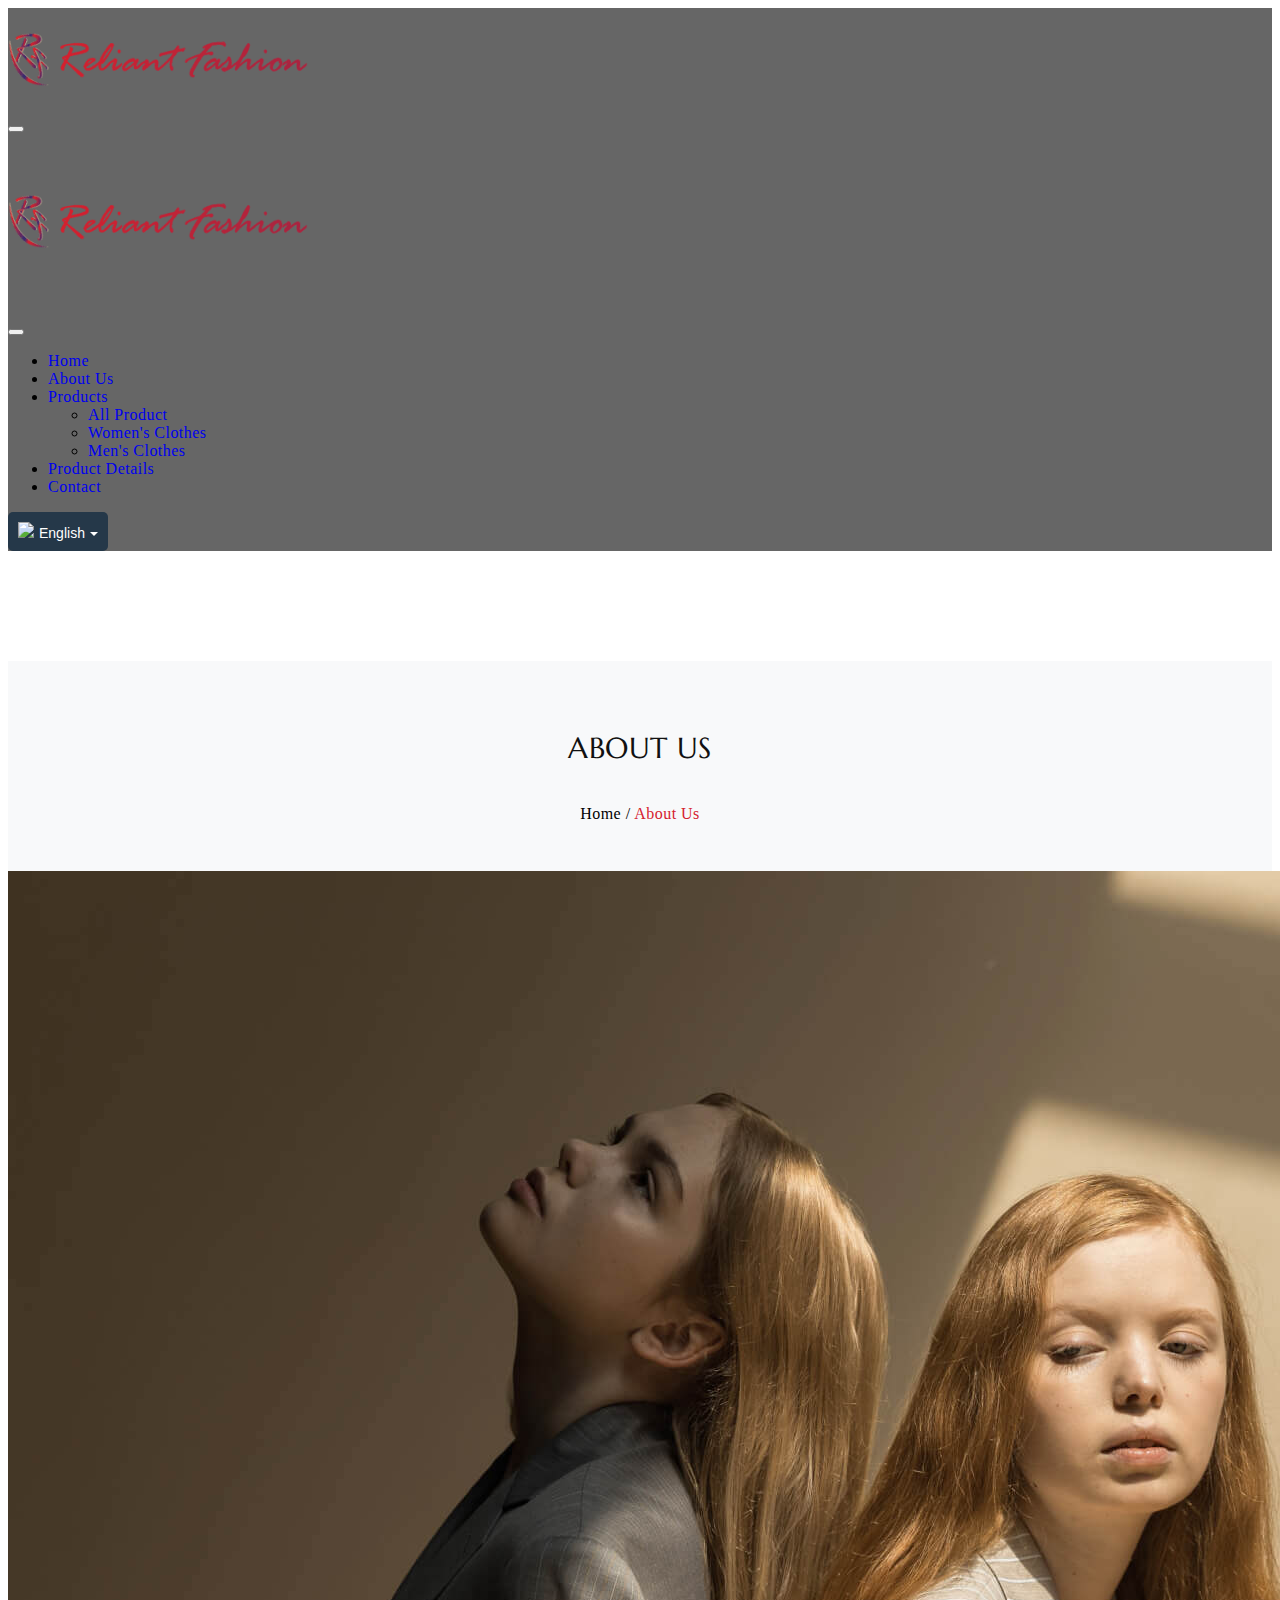
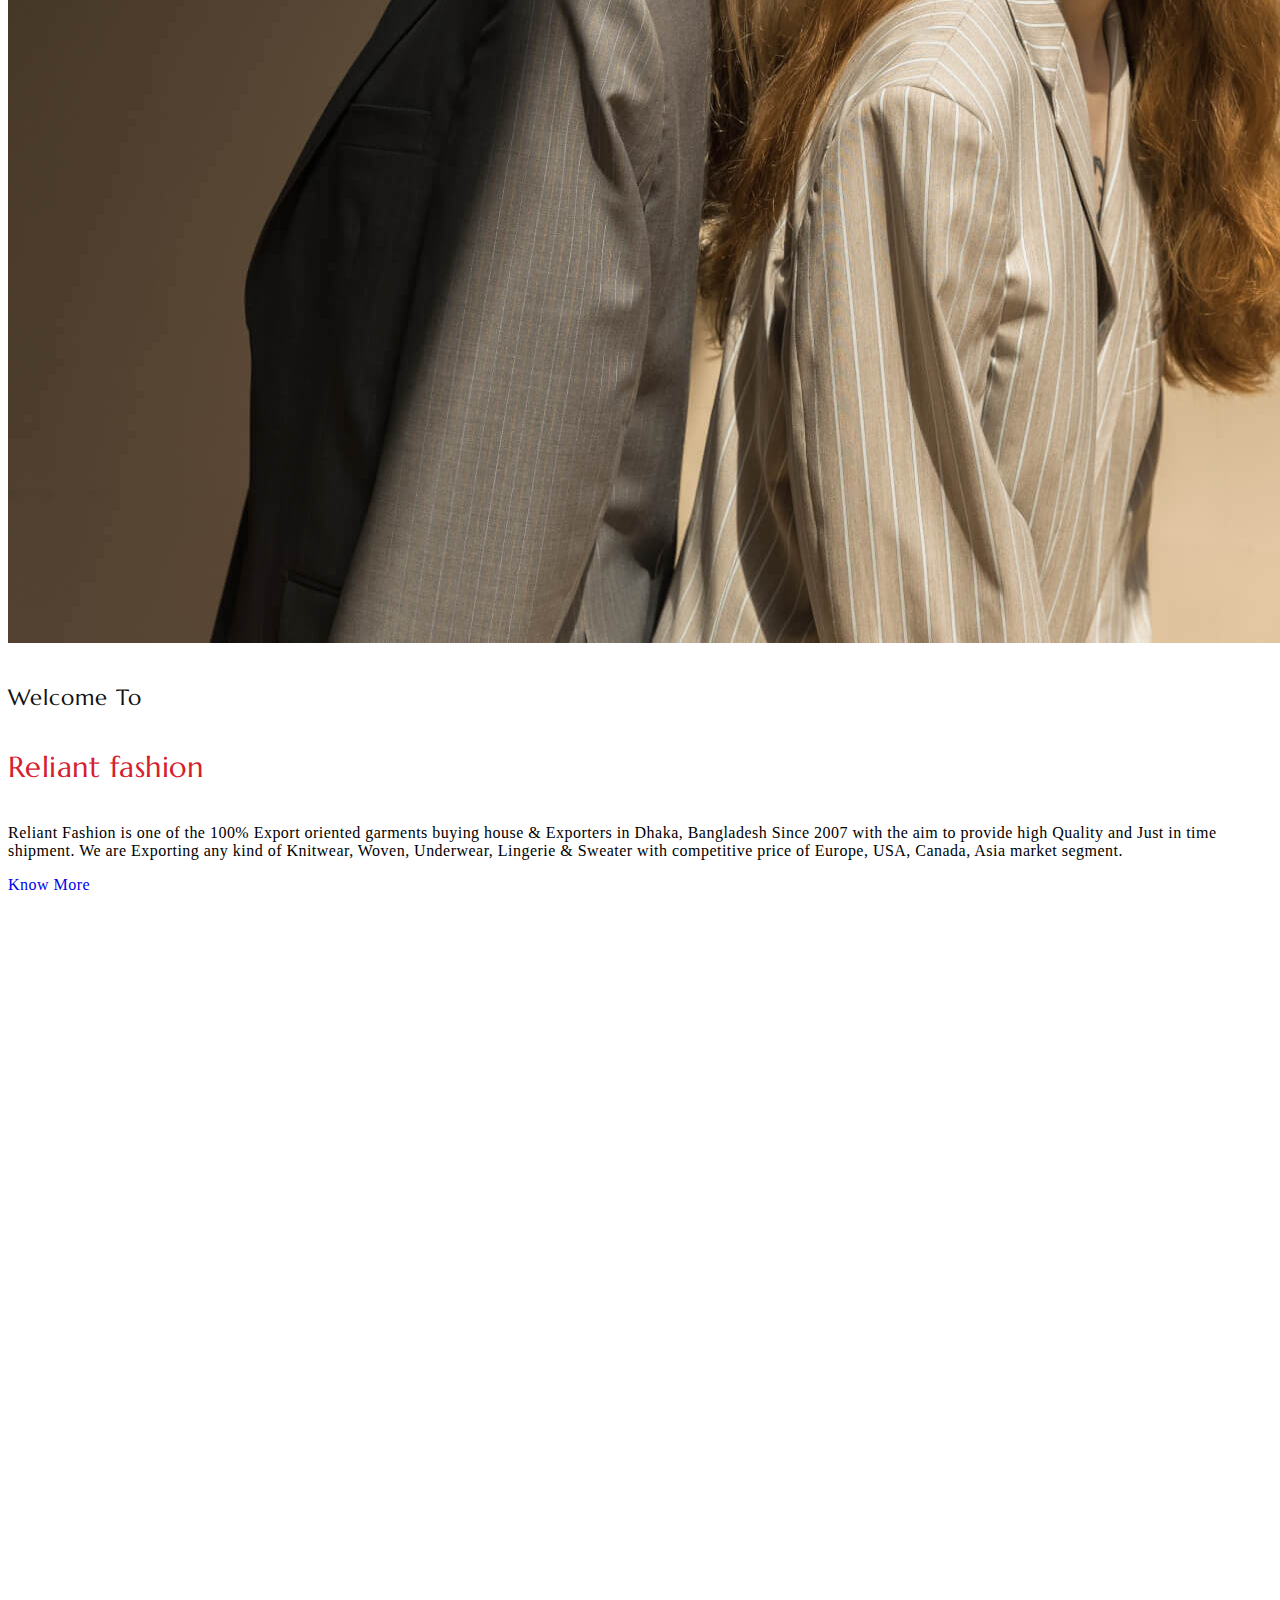
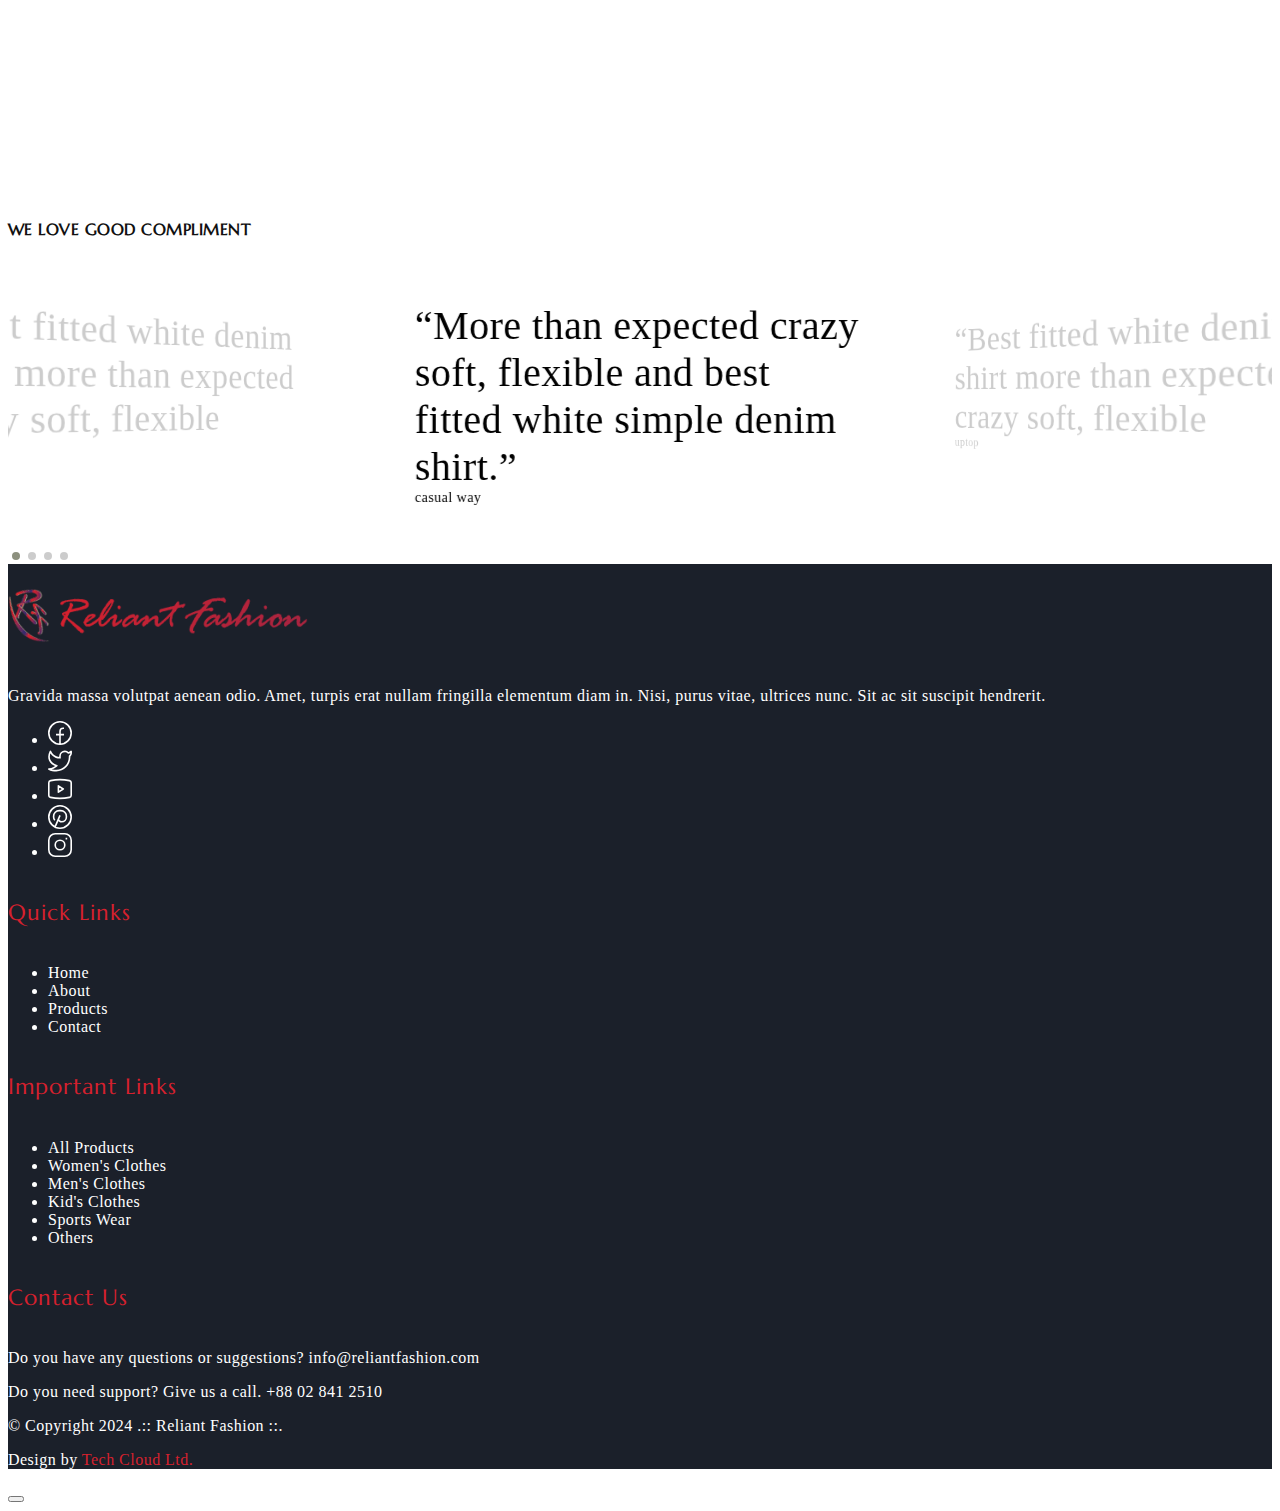
==== about.html @ 9afff5c7 "done" ====
<!DOCTYPE html>
<html lang="en">

<head>
    <title>Relaint Fashion</title>
    <meta charset="utf-8">
    <meta http-equiv="X-UA-Compatible" content="IE=edge">
    <meta name="viewport" content="width=device-width, initial-scale=1.0">
    <link rel="shortcut icon" type="image/x-icon" href="images/reliant-fashion-favicon-100x100.webp" />

    <link href="https://cdn.jsdelivr.net/npm/bootstrap@5.3.0-alpha3/dist/css/bootstrap.min.css" rel="stylesheet"
        integrity="sha384-KK94CHFLLe+nY2dmCWGMq91rCGa5gtU4mk92HdvYe+M/SXH301p5ILy+dN9+nJOZ" crossorigin="anonymous">
    <link rel="stylesheet" type="text/css" href="css/vendor.css">
    <link rel="stylesheet" href="https://cdn.jsdelivr.net/npm/swiper@9/swiper-bundle.min.css" />
    <link rel="stylesheet" type="text/css" href="style.css">

    <link rel="preconnect" href="https://fonts.googleapis.com">
    <link rel="preconnect" href="https://fonts.gstatic.com" crossorigin>
    <link
        href="https://fonts.googleapis.com/css2?family=Jost:ital,wght@0,300;0,400;0,500;0,700;1,300;1,400;1,500;1,700&family=Marcellus&display=swap"
        rel="stylesheet">
    <!-- Link Swiper's CSS -->
    <link rel="stylesheet" href="https://cdn.jsdelivr.net/npm/swiper@11/swiper-bundle.min.css" />

    <!-- fontawesome icon -->
    <script src="https://kit.fontawesome.com/e09dd379d2.js" crossorigin="anonymous"></script>

</head>

<body class="homepage">
    <svg xmlns="http://www.w3.org/2000/svg" style="display: none;">
        <defs>
            <symbol xmlns="http://www.w3.org/2000/svg" id="instagram" viewBox="0 0 15 15">
                <path fill="none" stroke="currentColor"
                    d="M11 3.5h1M4.5.5h6a4 4 0 0 1 4 4v6a4 4 0 0 1-4 4h-6a4 4 0 0 1-4-4v-6a4 4 0 0 1 4-4Zm3 10a3 3 0 1 1 0-6a3 3 0 0 1 0 6Z" />
            </symbol>
            <symbol xmlns="http://www.w3.org/2000/svg" id="facebook" viewBox="0 0 15 15">
                <path fill="none" stroke="currentColor"
                    d="M7.5 14.5a7 7 0 1 1 0-14a7 7 0 0 1 0 14Zm0 0v-8a2 2 0 0 1 2-2h.5m-5 4h5" />
            </symbol>
            <symbol xmlns="http://www.w3.org/2000/svg" id="twitter" viewBox="0 0 15 15">
                <path fill="currentColor"
                    d="m14.478 1.5l.5-.033a.5.5 0 0 0-.871-.301l.371.334Zm-.498 2.959a.5.5 0 1 0-1 0h1Zm-6.49.082h-.5h.5Zm0 .959h.5h-.5Zm-6.99 7V12a.5.5 0 0 0-.278.916L.5 12.5Zm.998-11l.469-.175a.5.5 0 0 0-.916-.048l.447.223Zm3.994 9l.354.353a.5.5 0 0 0-.195-.827l-.159.474Zm7.224-8.027l-.37.336l.18.199l.265-.04l-.075-.495Zm1.264-.94c.051.778.003 1.25-.123 1.606c-.122.345-.336.629-.723 1l.692.722c.438-.42.776-.832.974-1.388c.193-.546.232-1.178.177-2.006l-.998.066Zm0 3.654V4.46h-1v.728h1Zm-6.99-.646V5.5h1v-.959h-1Zm0 .959V6h1v-.5h-1ZM10.525 1a3.539 3.539 0 0 0-3.537 3.541h1A2.539 2.539 0 0 1 10.526 2V1Zm2.454 4.187C12.98 9.503 9.487 13 5.18 13v1c4.86 0 8.8-3.946 8.8-8.813h-1ZM1.03 1.675C1.574 3.127 3.614 6 7.49 6V5C4.174 5 2.421 2.54 1.966 1.325l-.937.35Zm.021-.398C.004 3.373-.157 5.407.604 7.139c.759 1.727 2.392 3.055 4.73 3.835l.317-.948c-2.155-.72-3.518-1.892-4.132-3.29c-.612-1.393-.523-3.11.427-5.013l-.895-.446Zm4.087 8.87C4.536 10.75 2.726 12 .5 12v1c2.566 0 4.617-1.416 5.346-2.147l-.708-.706Zm7.949-8.009A3.445 3.445 0 0 0 10.526 1v1c.721 0 1.37.311 1.82.809l.74-.671Zm-.296.83a3.513 3.513 0 0 0 2.06-1.134l-.744-.668a2.514 2.514 0 0 1-1.466.813l.15.989ZM.222 12.916C1.863 14.01 3.583 14 5.18 14v-1c-1.63 0-3.048-.011-4.402-.916l-.556.832Z" />
            </symbol>
            <symbol xmlns="http://www.w3.org/2000/svg" id="pinterest" viewBox="0 0 15 15">
                <path fill="none" stroke="currentColor"
                    d="m4.5 13.5l3-7m-3.236 3a2.989 2.989 0 0 1-.764-2V7A3.5 3.5 0 0 1 7 3.5h1A3.5 3.5 0 0 1 11.5 7v.5a3 3 0 0 1-3 3a2.081 2.081 0 0 1-1.974-1.423L6.5 9m1 5.5a7 7 0 1 1 0-14a7 7 0 0 1 0 14Z" />
            </symbol>
            <symbol xmlns="http://www.w3.org/2000/svg" id="youtube" viewBox="0 0 15 15">
                <path fill="currentColor"
                    d="m1.61 12.738l-.104.489l.105-.489Zm11.78 0l.104.489l-.105-.489Zm0-10.476l.104-.489l-.105.489Zm-11.78 0l.106.489l-.105-.489ZM6.5 5.5l.277-.416A.5.5 0 0 0 6 5.5h.5Zm0 4H6a.5.5 0 0 0 .777.416L6.5 9.5Zm3-2l.277.416a.5.5 0 0 0 0-.832L9.5 7.5ZM0 3.636v7.728h1V3.636H0Zm15 7.728V3.636h-1v7.728h1ZM1.506 13.227c3.951.847 8.037.847 11.988 0l-.21-.978a27.605 27.605 0 0 1-11.568 0l-.21.978ZM13.494 1.773a28.606 28.606 0 0 0-11.988 0l.21.978a27.607 27.607 0 0 1 11.568 0l.21-.978ZM15 3.636c0-.898-.628-1.675-1.506-1.863l-.21.978c.418.09.716.458.716.885h1Zm-1 7.728a.905.905 0 0 1-.716.885l.21.978A1.905 1.905 0 0 0 15 11.364h-1Zm-14 0c0 .898.628 1.675 1.506 1.863l.21-.978A.905.905 0 0 1 1 11.364H0Zm1-7.728c0-.427.298-.796.716-.885l-.21-.978A1.905 1.905 0 0 0 0 3.636h1ZM6 5.5v4h1v-4H6Zm.777 4.416l3-2l-.554-.832l-3 2l.554.832Zm3-2.832l-3-2l-.554.832l3 2l.554-.832Z" />
            </symbol>
            <symbol xmlns="http://www.w3.org/2000/svg" id="dribble" viewBox="0 0 15 15">
                <path fill="none" stroke="currentColor" stroke-linecap="round" stroke-linejoin="round"
                    d="M4.839 1.024c3.346 4.041 5.096 7.922 5.704 12.782M.533 6.82c5.985-.138 9.402-1.083 11.97-4.216M2.7 12.594c3.221-4.902 7.171-5.65 11.755-4.293M14.5 7.5a7 7 0 1 0-14 0a7 7 0 0 0 14 0Z" />
            </symbol>
            <symbol xmlns="http://www.w3.org/2000/svg" id="calendar" viewBox="0 0 24 24">
                <g fill="none" stroke="currentColor" stroke-linecap="round" stroke-linejoin="round" stroke-width="2">
                    <rect width="20" height="18" x="2" y="4" rx="4" />
                    <path d="M8 2v4m8-4v4M2 10h20" />
                </g>
            </symbol>
            <symbol xmlns="http://www.w3.org/2000/svg" id="shopping-bag" viewBox="0 0 24 24">
                <g fill="none" stroke="currentColor" stroke-linecap="round" stroke-linejoin="round" stroke-width="2">
                    <path
                        d="M3.977 9.84A2 2 0 0 1 5.971 8h12.058a2 2 0 0 1 1.994 1.84l.803 10A2 2 0 0 1 18.833 22H5.167a2 2 0 0 1-1.993-2.16l.803-10Z" />
                    <path d="M16 11V6a4 4 0 0 0-4-4v0a4 4 0 0 0-4 4v5" />
                </g>
            </symbol>
            <symbol xmlns="http://www.w3.org/2000/svg" id="gift" viewBox="0 0 24 24">
                <g fill="none" stroke="currentColor" stroke-linecap="round" stroke-linejoin="round" stroke-width="2">
                    <rect width="18" height="14" x="3" y="8" rx="2" />
                    <path d="M12 5a3 3 0 1 0-3 3m6 0a3 3 0 1 0-3-3m0 0v17m9-7H3" />
                </g>
            </symbol>
            <symbol xmlns="http://www.w3.org/2000/svg" id="arrow-cycle" viewBox="0 0 24 24">
                <g fill="none" stroke="currentColor" stroke-linecap="round" stroke-linejoin="round" stroke-width="2">
                    <path
                        d="M22 12c0 6-4.39 10-9.806 10C7.792 22 4.24 19.665 3 16m-1-4C2 6 6.39 2 11.806 2C16.209 2 19.76 4.335 21 8" />
                    <path d="m7 17l-4-1l-1 4M17 7l4 1l1-4" />
                </g>
            </symbol>
            <symbol xmlns="http://www.w3.org/2000/svg" id="link" viewBox="0 0 24 24">
                <path fill="currentColor"
                    d="M12 19a1 1 0 1 0-1-1a1 1 0 0 0 1 1Zm5 0a1 1 0 1 0-1-1a1 1 0 0 0 1 1Zm0-4a1 1 0 1 0-1-1a1 1 0 0 0 1 1Zm-5 0a1 1 0 1 0-1-1a1 1 0 0 0 1 1Zm7-12h-1V2a1 1 0 0 0-2 0v1H8V2a1 1 0 0 0-2 0v1H5a3 3 0 0 0-3 3v14a3 3 0 0 0 3 3h14a3 3 0 0 0 3-3V6a3 3 0 0 0-3-3Zm1 17a1 1 0 0 1-1 1H5a1 1 0 0 1-1-1v-9h16Zm0-11H4V6a1 1 0 0 1 1-1h1v1a1 1 0 0 0 2 0V5h8v1a1 1 0 0 0 2 0V5h1a1 1 0 0 1 1 1ZM7 15a1 1 0 1 0-1-1a1 1 0 0 0 1 1Zm0 4a1 1 0 1 0-1-1a1 1 0 0 0 1 1Z" />
            </symbol>
            <symbol xmlns="http://www.w3.org/2000/svg" id="arrow-left" viewBox="0 0 24 24">
                <path fill="currentColor"
                    d="M17 11H9.41l3.3-3.29a1 1 0 1 0-1.42-1.42l-5 5a1 1 0 0 0-.21.33a1 1 0 0 0 0 .76a1 1 0 0 0 .21.33l5 5a1 1 0 0 0 1.42 0a1 1 0 0 0 0-1.42L9.41 13H17a1 1 0 0 0 0-2Z" />
            </symbol>
            <symbol xmlns="http://www.w3.org/2000/svg" id="arrow-right" viewBox="0 0 24 24">
                <path fill="currentColor"
                    d="M17.92 11.62a1 1 0 0 0-.21-.33l-5-5a1 1 0 0 0-1.42 1.42l3.3 3.29H7a1 1 0 0 0 0 2h7.59l-3.3 3.29a1 1 0 0 0 0 1.42a1 1 0 0 0 1.42 0l5-5a1 1 0 0 0 .21-.33a1 1 0 0 0 0-.76Z" />
            </symbol>
            <symbol xmlns="http://www.w3.org/2000/svg" id="play" viewBox="0 0 24 24">
                <g fill="none" fill-rule="evenodd">
                    <path
                        d="M24 0v24H0V0h24ZM12.593 23.258l-.011.002l-.071.035l-.02.004l-.014-.004l-.071-.035c-.01-.004-.019-.001-.024.005l-.004.01l-.017.428l.005.02l.01.013l.104.074l.015.004l.012-.004l.104-.074l.012-.016l.004-.017l-.017-.427c-.002-.01-.009-.017-.017-.018Zm.265-.113l-.013.002l-.185.093l-.01.01l-.003.011l.018.43l.005.012l.008.007l.201.093c.012.004.023 0 .029-.008l.004-.014l-.034-.614c-.003-.012-.01-.02-.02-.022Zm-.715.002a.023.023 0 0 0-.027.006l-.006.014l-.034.614c0 .012.007.02.017.024l.015-.002l.201-.093l.01-.008l.004-.011l.017-.43l-.003-.012l-.01-.01l-.184-.092Z" />
                    <path fill="currentColor"
                        d="M5.669 4.76a1.469 1.469 0 0 1 2.04-1.177c1.062.454 3.442 1.533 6.462 3.276c3.021 1.744 5.146 3.267 6.069 3.958c.788.591.79 1.763.001 2.356c-.914.687-3.013 2.19-6.07 3.956c-3.06 1.766-5.412 2.832-6.464 3.28c-.906.387-1.92-.2-2.038-1.177c-.138-1.142-.396-3.735-.396-7.237c0-3.5.257-6.092.396-7.235Z" />
                </g>
            </symbol>
            <symbol xmlns="http://www.w3.org/2000/svg" id="category" viewBox="0 0 24 24">
                <path fill="currentColor"
                    d="M19 5.5h-6.28l-.32-1a3 3 0 0 0-2.84-2H5a3 3 0 0 0-3 3v13a3 3 0 0 0 3 3h14a3 3 0 0 0 3-3v-10a3 3 0 0 0-3-3Zm1 13a1 1 0 0 1-1 1H5a1 1 0 0 1-1-1v-13a1 1 0 0 1 1-1h4.56a1 1 0 0 1 .95.68l.54 1.64a1 1 0 0 0 .95.68h7a1 1 0 0 1 1 1Z" />
            </symbol>
            <symbol xmlns="http://www.w3.org/2000/svg" id="calendar" viewBox="0 0 24 24">
                <path fill="currentColor"
                    d="M19 4h-2V3a1 1 0 0 0-2 0v1H9V3a1 1 0 0 0-2 0v1H5a3 3 0 0 0-3 3v12a3 3 0 0 0 3 3h14a3 3 0 0 0 3-3V7a3 3 0 0 0-3-3Zm1 15a1 1 0 0 1-1 1H5a1 1 0 0 1-1-1v-7h16Zm0-9H4V7a1 1 0 0 1 1-1h2v1a1 1 0 0 0 2 0V6h6v1a1 1 0 0 0 2 0V6h2a1 1 0 0 1 1 1Z" />
            </symbol>
            <symbol xmlns="http://www.w3.org/2000/svg" id="heart" viewBox="0 0 24 24">
                <path fill="currentColor"
                    d="M20.16 4.61A6.27 6.27 0 0 0 12 4a6.27 6.27 0 0 0-8.16 9.48l7.45 7.45a1 1 0 0 0 1.42 0l7.45-7.45a6.27 6.27 0 0 0 0-8.87Zm-1.41 7.46L12 18.81l-6.75-6.74a4.28 4.28 0 0 1 3-7.3a4.25 4.25 0 0 1 3 1.25a1 1 0 0 0 1.42 0a4.27 4.27 0 0 1 6 6.05Z" />
            </symbol>
            <symbol xmlns="http://www.w3.org/2000/svg" id="plus" viewBox="0 0 24 24">
                <path fill="currentColor"
                    d="M19 11h-6V5a1 1 0 0 0-2 0v6H5a1 1 0 0 0 0 2h6v6a1 1 0 0 0 2 0v-6h6a1 1 0 0 0 0-2Z" />
            </symbol>
            <symbol xmlns="http://www.w3.org/2000/svg" id="minus" viewBox="0 0 24 24">
                <path fill="currentColor" d="M19 11H5a1 1 0 0 0 0 2h14a1 1 0 0 0 0-2Z" />
            </symbol>
            <symbol xmlns="http://www.w3.org/2000/svg" id="cart" viewBox="0 0 24 24">
                <path fill="currentColor"
                    d="M8.5 19a1.5 1.5 0 1 0 1.5 1.5A1.5 1.5 0 0 0 8.5 19ZM19 16H7a1 1 0 0 1 0-2h8.491a3.013 3.013 0 0 0 2.885-2.176l1.585-5.55A1 1 0 0 0 19 5H6.74a3.007 3.007 0 0 0-2.82-2H3a1 1 0 0 0 0 2h.921a1.005 1.005 0 0 1 .962.725l.155.545v.005l1.641 5.742A3 3 0 0 0 7 18h12a1 1 0 0 0 0-2Zm-1.326-9l-1.22 4.274a1.005 1.005 0 0 1-.963.726H8.754l-.255-.892L7.326 7ZM16.5 19a1.5 1.5 0 1 0 1.5 1.5a1.5 1.5 0 0 0-1.5-1.5Z" />
            </symbol>
            <symbol xmlns="http://www.w3.org/2000/svg" id="check" viewBox="0 0 24 24">
                <path fill="currentColor"
                    d="M18.71 7.21a1 1 0 0 0-1.42 0l-7.45 7.46l-3.13-3.14A1 1 0 1 0 5.29 13l3.84 3.84a1 1 0 0 0 1.42 0l8.16-8.16a1 1 0 0 0 0-1.47Z" />
            </symbol>
            <symbol xmlns="http://www.w3.org/2000/svg" id="trash" viewBox="0 0 24 24">
                <path fill="currentColor"
                    d="M10 18a1 1 0 0 0 1-1v-6a1 1 0 0 0-2 0v6a1 1 0 0 0 1 1ZM20 6h-4V5a3 3 0 0 0-3-3h-2a3 3 0 0 0-3 3v1H4a1 1 0 0 0 0 2h1v11a3 3 0 0 0 3 3h8a3 3 0 0 0 3-3V8h1a1 1 0 0 0 0-2ZM10 5a1 1 0 0 1 1-1h2a1 1 0 0 1 1 1v1h-4Zm7 14a1 1 0 0 1-1 1H8a1 1 0 0 1-1-1V8h10Zm-3-1a1 1 0 0 0 1-1v-6a1 1 0 0 0-2 0v6a1 1 0 0 0 1 1Z" />
            </symbol>
            <symbol xmlns="http://www.w3.org/2000/svg" id="star-outline" viewBox="0 0 15 15">
                <path fill="none" stroke="currentColor" stroke-linecap="round" stroke-linejoin="round"
                    d="M7.5 9.804L5.337 11l.413-2.533L4 6.674l2.418-.37L7.5 4l1.082 2.304l2.418.37l-1.75 1.793L9.663 11L7.5 9.804Z" />
            </symbol>
            <symbol xmlns="http://www.w3.org/2000/svg" id="star-solid" viewBox="0 0 15 15">
                <path fill="currentColor"
                    d="M7.953 3.788a.5.5 0 0 0-.906 0L6.08 5.85l-2.154.33a.5.5 0 0 0-.283.843l1.574 1.613l-.373 2.284a.5.5 0 0 0 .736.518l1.92-1.063l1.921 1.063a.5.5 0 0 0 .736-.519l-.373-2.283l1.574-1.613a.5.5 0 0 0-.283-.844L8.921 5.85l-.968-2.062Z" />
            </symbol>
            <symbol xmlns="http://www.w3.org/2000/svg" id="search" viewBox="0 0 24 24">
                <path fill="currentColor"
                    d="M21.71 20.29L18 16.61A9 9 0 1 0 16.61 18l3.68 3.68a1 1 0 0 0 1.42 0a1 1 0 0 0 0-1.39ZM11 18a7 7 0 1 1 7-7a7 7 0 0 1-7 7Z" />
            </symbol>
            <symbol xmlns="http://www.w3.org/2000/svg" id="user" viewBox="0 0 24 24">
                <path fill="currentColor"
                    d="M15.71 12.71a6 6 0 1 0-7.42 0a10 10 0 0 0-6.22 8.18a1 1 0 0 0 2 .22a8 8 0 0 1 15.9 0a1 1 0 0 0 1 .89h.11a1 1 0 0 0 .88-1.1a10 10 0 0 0-6.25-8.19ZM12 12a4 4 0 1 1 4-4a4 4 0 0 1-4 4Z" />
            </symbol>
            <symbol xmlns="http://www.w3.org/2000/svg" id="close" viewBox="0 0 15 15">
                <path fill="currentColor"
                    d="M7.953 3.788a.5.5 0 0 0-.906 0L6.08 5.85l-2.154.33a.5.5 0 0 0-.283.843l1.574 1.613l-.373 2.284a.5.5 0 0 0 .736.518l1.92-1.063l1.921 1.063a.5.5 0 0 0 .736-.519l-.373-2.283l1.574-1.613a.5.5 0 0 0-.283-.844L8.921 5.85l-.968-2.062Z" />
            </symbol>
        </defs>
    </svg>

    <!-- <div class="preloader text-white fs-6 text-uppercase overflow-hidden"></div>

    <div class="search-popup">
        <div class="search-popup-container">

            <form role="search" method="get" class="form-group" action="">
                <input type="search" id="search-form" class="form-control border-0 border-bottom"
                    placeholder="Type and press enter" value="" name="s" />
                <button type="submit" class="search-submit border-0 position-absolute bg-white"
                    style="top: 15px;right: 15px;"><svg class="search" width="24" height="24">
                        <use xlink:href="#search"></use>
                    </svg></button>
            </form>

            <h5 class="cat-list-title">Browse Categories</h5>

            <ul class="cat-list">
                <li class="cat-list-item">
                    <a href="#" title="Jackets">Jackets</a>
                </li>
                <li class="cat-list-item">
                    <a href="#" title="T-shirts">T-shirts</a>
                </li>
                <li class="cat-list-item">
                    <a href="#" title="Handbags">Handbags</a>
                </li>
                <li class="cat-list-item">
                    <a href="#" title="Accessories">Accessories</a>
                </li>
                <li class="cat-list-item">
                    <a href="#" title="Cosmetics">Cosmetics</a>
                </li>
                <li class="cat-list-item">
                    <a href="#" title="Dresses">Dresses</a>
                </li>
                <li class="cat-list-item">
                    <a href="#" title="Jumpsuits">Jumpsuits</a>
                </li>
            </ul>

        </div>
    </div>

    <div class="offcanvas offcanvas-end" data-bs-scroll="true" tabindex="-1" id="offcanvasCart"
        aria-labelledby="My Cart">
        <div class="offcanvas-header justify-content-center">
            <button type="button" class="btn-close" data-bs-dismiss="offcanvas" aria-label="Close"></button>
        </div>
        <div class="offcanvas-body">
            <div class="order-md-last">
                <h4 class="d-flex justify-content-between align-items-center mb-3">
                    <span class="text-primary">Your cart</span>
                    <span class="badge bg-primary rounded-pill">3</span>
                </h4>
                <ul class="list-group mb-3">
                    <li class="list-group-item d-flex justify-content-between lh-sm">
                        <div>
                            <h6 class="my-0">Growers cider</h6>
                            <small class="text-body-secondary">Brief description</small>
                        </div>
                        <span class="text-body-secondary">$12</span>
                    </li>
                    <li class="list-group-item d-flex justify-content-between lh-sm">
                        <div>
                            <h6 class="my-0">Fresh grapes</h6>
                            <small class="text-body-secondary">Brief description</small>
                        </div>
                        <span class="text-body-secondary">$8</span>
                    </li>
                    <li class="list-group-item d-flex justify-content-between lh-sm">
                        <div>
                            <h6 class="my-0">Heinz tomato ketchup</h6>
                            <small class="text-body-secondary">Brief description</small>
                        </div>
                        <span class="text-body-secondary">$5</span>
                    </li>
                    <li class="list-group-item d-flex justify-content-between">
                        <span>Total (USD)</span>
                        <strong>$20</strong>
                    </li>
                </ul>

                <button class="w-100 btn btn-primary btn-lg" type="submit">Continue to Checkout</button>
            </div>
        </div>
    </div> -->
    <header class="position-relative">
      <div class="position-fixed top-0 w-100 shadow" style="z-index: 999; background-color: rgba(0, 0, 0, 0.60);">
        <nav class="navbar navbar-expand-lg text-uppercase fs-6 p-2 align-items-center">
          <div class="container-fluid">
            <div class="row justify-content-between align-items-center w-100">
              <div class="col-4 col-md-2">
                <a class="navbar-brand text-white" href="index.html">
                  <img src="images/reliant-fashion-logo-300x103.png" class="img-fluid" alt="">
                </a>
              </div>
  
              <div class="col-4 col-lg-8">
                <div class="text-center">
                  <button class="navbar-toggler text-center text-white border border-light border-2" type="button"
                    data-bs-toggle="offcanvas" data-bs-target="#offcanvasNavbar" aria-controls="offcanvasNavbar">
                    <span><i class="fa-solid fa-bars"></i></span>
                  </button>
                </div>
  
                <div class="offcanvas offcanvas-end bg-dark" tabindex="-1" id="offcanvasNavbar"
                  aria-labelledby="offcanvasNavbarLabel">
                  <div class="offcanvas-header text-white">
                    <h5 class="offcanvas-title" id="offcanvasNavbarLabel"><a class="navbar-brand text-white"
                        href="index.html">
                        <img src="images/reliant-fashion-logo-300x103.png" class="img-fluid" alt="">
                      </a></h5>
                    <button type="button" class="text-reset text-white bg-dark" data-bs-dismiss="offcanvas"
                      aria-label="Close"><i class="fa fa-close"></i></button>
                  </div>
  
                  <div class="offcanvas-body">
                    <ul class="navbar-nav justify-content-center flex-grow-1 gap-1 gap-md-3 pe-3 text-white">
                      <li class="nav-item">
                        <a class="nav-link" href="index.html">Home</a>
                      </li>
                      <li class="nav-item">
                        <a class="nav-link" href="about.html">About Us</a>
                      </li>
                      <li class="nav-item dropdown">
                        <a class="nav-link dropdown-toggle" href="products.html" id="dropdownShop"
                          data-bs-toggle="dropdown" aria-haspopup="true" aria-expanded="false">Products</a>
                        <ul class="dropdown-menu list-unstyled" aria-labelledby="dropdownShop">
                          <li>
                            <a href="products.html" class="dropdown-item item-anchor">All Product</a>
                          </li>
                          <li>
                            <a href="products.html" class="dropdown-item item-anchor">Women's Clothes</a>
                          </li>
                          <li>
                            <a href="products.html" class="dropdown-item item-anchor">Men's Clothes</a>
                          </li>
                        </ul>
                      </li>
  
                      <li class="nav-item">
                        <a href="product-details.html" class="nav-link">Product Details </a>
                      </li>
  
                      <li class="nav-item">
                        <a class="nav-link" href="contact.html">Contact</a>
                      </li>
                    </ul>
                  </div>
                </div>
              </div>
  
              <div class="col-4 col-md-2">
                <div class="dropdown text-end" tab-index="0">
                  <button id="dropdown-btn"></button>
                  <ul class="dropdown-content" id="dropdown-content"></ul>
                </div>
              </div>
  
            </div>
  
          </div>
        </nav>
      </div>
    </header>

    <main class="position-relative" style="margin-top: 110px;">
        <!-- Contact Header -->
        <section class="breadcrumb-header">
            <h4>ABOUT US</h4>
            <p>Home / <span class="text-danger">About Us</span></p>
        </section>
        <section class="collection bg-light position-relative py-5">
            <div class="container">
              <div class="row">
                <div class="collection-item d-flex flex-wrap my-5">
                  <div class="col-lg-6 column-container">
                    <div class="image-holder">
                      <img src="images/single-image-2.jpg" alt="collection" class="product-image img-fluid">
                    </div>
                  </div>
                  <div class="col-lg-6 column-container bg-white">
                    <div class="collection-content p-5 m-0 m-md-5">
                      <h5>Welcome To</h5>
                      <h4 class="element-title text-uppercase text-danger">Reliant fashion</h4>
                      <p>Reliant Fashion is one of the 100% Export oriented garments buying house & Exporters in Dhaka,
                        Bangladesh Since 2007 with the aim to provide high Quality and Just in time shipment. We are Exporting
                        any kind of Knitwear, Woven, Underwear, Lingerie & Sweater with competitive price of Europe, USA,
                        Canada, Asia market segment.</p>
                      <a href="#" class="btn btn-danger px-5 py-3 rounded text-uppercase mt-4">Know More</a>
                    </div>
                  </div>
                </div>
              </div>
            </div>
          </section>

          <section class="video py-5 overflow-hidden">
            <div class="container-fluid">
              <div class="row">
                <div class="video-content open-up" data-aos="zoom-out">
                  <div class="video-bg">
                    <img src="images/video-image.jpg" alt="video" class="video-image img-fluid">
                  </div>
                  <div class="video-player">
                    <a class="youtube" href="https://www.youtube.com/embed/pjtsGzQjFM4">
                      <svg width="24" height="24" viewBox="0 0 24 24">
                        <use xlink:href="#play"></use>
                      </svg>
                      <img src="images/text-pattern.png" alt="pattern" class="text-rotate">
                    </a>
                  </div>
                </div>
              </div>
            </div>
          </section>
      
          <section class="testimonials py-5 bg-light">
            <div class="section-header text-center mt-5">
              <h3 class="section-title">WE LOVE GOOD COMPLIMENT</h3>
            </div>
            <div class="swiper testimonial-swiper overflow-hidden my-5">
              <div class="swiper-wrapper d-flex">
                <div class="swiper-slide">
                  <div class="testimonial-item text-center">
                    <blockquote>
                      <p>“More than expected crazy soft, flexible and best fitted white simple denim shirt.”</p>
                      <div class="review-title text-uppercase">casual way</div>
                    </blockquote>
                  </div>
                </div>
                <div class="swiper-slide">
                  <div class="testimonial-item text-center">
                    <blockquote>
                      <p>“Best fitted white denim shirt more than expected crazy soft, flexible</p>
                      <div class="review-title text-uppercase">uptop</div>
                    </blockquote>
                  </div>
                </div>
                <div class="swiper-slide">
                  <div class="testimonial-item text-center">
                    <blockquote>
                      <p>“Best fitted white denim shirt more white denim than expected flexible crazy soft.”</p>
                      <div class="review-title text-uppercase">Denim craze</div>
                    </blockquote>
                  </div>
                </div>
                <div class="swiper-slide">
                  <div class="testimonial-item text-center">
                    <blockquote>
                      <p>“Best fitted white denim shirt more than expected crazy soft, flexible</p>
                      <div class="review-title text-uppercase">uptop</div>
                    </blockquote>
                  </div>
                </div>
              </div>
            </div>
            <div class="testimonial-swiper-pagination d-flex justify-content-center mb-5"></div>
          </section>
    </main>

  <footer id="footer" class="mt-5">
    <div class="container">
      <div class="row d-flex flex-wrap justify-content-between py-5">
        <div class="col-md-6 col-xl-3 col-sm-6">
          <div class="footer-menu footer-menu-001">
            <div class="footer-intro mb-4">
              <a href="index.html">
                <img src="images/reliant-fashion-logo-300x103.png" alt="logo">
              </a>
            </div>
            <p>Gravida massa volutpat aenean odio. Amet, turpis erat nullam fringilla elementum diam in. Nisi, purus
              vitae, ultrices nunc. Sit ac sit suscipit hendrerit.</p>
            <div class="social-links">
              <ul class="list-unstyled d-flex flex-wrap gap-3">
                <li>
                  <a href="#" class="text-secondary">
                    <svg width="24" height="24" viewBox="0 0 24 24">
                      <use xlink:href="#facebook"></use>
                    </svg>
                  </a>
                </li>
                <li>
                  <a href="#" class="text-secondary">
                    <svg width="24" height="24" viewBox="0 0 24 24">
                      <use xlink:href="#twitter"></use>
                    </svg>
                  </a>
                </li>
                <li>
                  <a href="#" class="text-secondary">
                    <svg width="24" height="24" viewBox="0 0 24 24">
                      <use xlink:href="#youtube"></use>
                    </svg>
                  </a>
                </li>
                <li>
                  <a href="#" class="text-secondary">
                    <svg width="24" height="24" viewBox="0 0 24 24">
                      <use xlink:href="#pinterest"></use>
                    </svg>
                  </a>
                </li>
                <li>
                  <a href="#" class="text-secondary">
                    <svg width="24" height="24" viewBox="0 0 24 24">
                      <use xlink:href="#instagram"></use>
                    </svg>
                  </a>
                </li>
              </ul>
            </div>
          </div>
        </div>
        <div class="col-md-6 col-xl-3 col-sm-6">
          <div class="footer-menu footer-menu-002">
            <h5 class="widget-title text-uppercase mb-4">Quick Links</h5>
            <ul class="menu-list list-unstyled text-uppercase border-animation-left fs-6">
              <li class="menu-item">
                <a href="index.html" class="item-anchor">Home</a>
              </li>
              <li class="menu-item">
                <a href="about.html" class="item-anchor">About</a>
              </li>
              <li class="menu-item">
                <a href="products.html" class="item-anchor">Products</a>
              </li>
              <li class="menu-item">
                <a href="contact.html" class="item-anchor">Contact</a>
              </li>
            </ul>
          </div>
        </div>
        <div class="col-md-6 col-xl-3 col-sm-6">
          <div class="footer-menu footer-menu-003">
            <h5 class="widget-title text-uppercase mb-4">Important Links</h5>
            <ul class="menu-list list-unstyled text-uppercase border-animation-left fs-6">
              <li class="menu-item">
                <a href="#" class="item-anchor">All Products</a>
              </li>
              <li class="menu-item">
                <a href="#" class="item-anchor">Women's Clothes</a>
              </li>
              <li class="menu-item">
                <a href="#" class="item-anchor">Men's Clothes</a>
              </li>
              <li class="menu-item">
                <a href="#" class="item-anchor">Kid's Clothes</a>
              </li>
              <li class="menu-item">
                <a href="#" class="item-anchor">Sports Wear</a>
              </li>
              <li class="menu-item">
                <a href="#" class="item-anchor">Others</a>
              </li>
            </ul>
          </div>
        </div>
        <div class="col-md-6 col-xl-3 col-sm-6">
          <div class="footer-menu footer-menu-004 border-animation-left">
            <h5 class="widget-title text-uppercase mb-4">Contact Us</h5>
            <p>Do you have any questions or suggestions? <a href="mailto:info@reliantfashion.com"
                class="item-anchor">info@reliantfashion.com</a></p>
            <p>Do you need support? Give us a call. <a href="tel: +88 02 841 2510" class="item-anchor"> +88 02 841 2510</a>
            </p>
          </div>
        </div>
      </div>
    </div>
    <div class="border-top py-4">
      <div class="container">
        <div class="row">
          <div class="col-md-6 d-flex flex-wrap">
            <div class="shipping">
              <span>© Copyright 2024 .:: Reliant Fashion ::.</span> 
            </div>
          </div>
          <div class="col-md-6 text-end">
            <p>Design by <a class="text-danger" href="https://techcloudltd.com"
                target="_blank">Tech Cloud Ltd.</a></p>
          </div>
        </div>
      </div>
    </div>
  </footer>

    <!-- Back to Top -->
    <button class="btn btn-sm btn-primary rounded-circle position-fixed bottom-0 end-0 translate-middle d-none"
        onclick="scrollToTop()" id="back-to-up">
        <i class="fa fa-arrow-up fw-bold fs-4 p-2 text-danger" aria-hidden=""></i>
    </button>

    <script src="js/jquery.min.js"></script>
    <script src="js/plugins.js"></script>
    <script src="js/SmoothScroll.js"></script>
    <script src="https://cdn.jsdelivr.net/npm/bootstrap@5.3.0-alpha3/dist/js/bootstrap.bundle.min.js"
        integrity="sha384-ENjdO4Dr2bkBIFxQpeoTz1HIcje39Wm4jDKdf19U8gI4ddQ3GYNS7NTKfAdVQSZe"
        crossorigin="anonymous"></script>
    <script src="https://cdn.jsdelivr.net/npm/swiper@9/swiper-bundle.min.js"></script>
    <script src="js/script.min.js"></script>

    <script>
        window.onscroll = () => {
          toggleTopButton();
        }
        function scrollToTop() {
          window.scrollTo({ top: 0, behavior: 'smooth' });
        }
    
        function toggleTopButton() {
          if (document.body.scrollTop > 20 ||
            document.documentElement.scrollTop > 20) {
            document.getElementById('back-to-up').classList.remove('d-none');
          } else {
            document.getElementById('back-to-up').classList.add('d-none');
          }
        }
      </script>

<script>
  const locales = ["en-GB", "ar-SA", "zh-CN", "de-DE", "es-ES", "fr-FR", "hi-IN", "it-IT", "in-ID", "ja-JP", "ko-KR", "nl-NL", "no-NO", "pl-PL", "pt-BR", "sv-SE", "fi-FI", "th-TH", "tr-TR", "uk-UA", "vi-VN", "ru-RU", "he-IL"];

  function getFlagSrc(countryCode) {
    return /^[A-Z]{2}$/.test(countryCode)
      ? `https://flagsapi.com/${countryCode.toUpperCase()}/shiny/64.png`
      : "";
  }

  const dropdownBtn = document.getElementById("dropdown-btn");
  const dropdownContent = document.getElementById("dropdown-content");

  function setSelectedLocale(locale) {
    const intlLocale = new Intl.Locale(locale);
    const langName = new Intl.DisplayNames([locale], {
      type: "language",
    }).of(intlLocale.language);

    dropdownContent.innerHTML = "";

    const otherLocales = locales.filter((loc) => loc !== locale);
    otherLocales.forEach((otherLocale) => {
      const otherIntlLocale = new Intl.Locale(otherLocale);
      const otherLangName = new Intl.DisplayNames([otherLocale], {
        type: "language",
      }).of(otherIntlLocale.language);

      const listEl = document.createElement("li");
      listEl.innerHTML = `${otherLangName}<img src="${getFlagSrc(
        otherIntlLocale.region
      )}" />`;
      listEl.value = otherLocale;
      listEl.addEventListener("mousedown", function () {
        setSelectedLocale(otherLocale);
      });
      dropdownContent.appendChild(listEl);
    });

    dropdownBtn.innerHTML = `<img src="${getFlagSrc(
      intlLocale.region
    )}" />${langName}<span class="arrow-down"></span>`;
  }

  setSelectedLocale(locales[0]);
  const browserLang = new Intl.Locale(navigator.language).language;
  for (const locale of locales) {
    const localeLang = new Intl.Locale(locale).language;
    if (localeLang === browserLang) {
      setSelectedLocale(locale);
    }
  }
</script>
</body>

</html>
---- css/vendor.css ----
/*
- Jarallax
- Chocolat
*/

/*--------------------------------------------------------------
/** Jarallax
--------------------------------------------------------------*/
.jarallax {
  position: relative;
  z-index: 0;
  min-height: 420px;
}

.jarallax>.jarallax-img {
  position: absolute;
  object-fit: cover;
  top: 0;
  left: 0;
  width: 100%;
  height: 100%;
  z-index: -1;
}

.jarallax-keep-img {
  position: relative;
  z-index: 0;
}

.jarallax-keep-img>.jarallax-img {
  position: relative;
  display: block;
  max-width: 100%;
  height: auto;
  z-index: -100;
}


/*--------------------------------------------------------------
/** Colorbox Lightbox
--------------------------------------------------------------*/
/*
    Colorbox Core Style:
    The following CSS is consistent between example themes and should not be altered.
*/
#colorbox, #cboxOverlay, #cboxWrapper{position:absolute; top:0; left:0; z-index:9999; overflow:hidden; -webkit-transform: translate3d(0,0,0);}
#cboxWrapper {max-width:none;}
#cboxOverlay{position:fixed; width:100%; height:100%;}
#cboxMiddleLeft, #cboxBottomLeft{clear:left;}
#cboxContent{position:relative;}
#cboxLoadedContent{overflow:auto; -webkit-overflow-scrolling: touch;}
#cboxTitle{margin:0;}
#cboxLoadingOverlay, #cboxLoadingGraphic{position:absolute; top:0; left:0; width:100%; height:100%;}
#cboxPrevious, #cboxNext, #cboxClose, #cboxSlideshow{cursor:pointer;}
.cboxPhoto{float:left; margin:auto; border:0; display:block; max-width:none; -ms-interpolation-mode:bicubic;}
.cboxIframe{width:100%; height:100%; display:block; border:0; padding:0; margin:0;}
#colorbox, #cboxContent, #cboxLoadedContent{box-sizing:content-box; -moz-box-sizing:content-box; -webkit-box-sizing:content-box;}

/* 
    User Style:
    Change the following styles to modify the appearance of Colorbox.  They are
    ordered & tabbed in a way that represents the nesting of the generated HTML.
*/
#cboxOverlay{background:#000;}
#colorbox{outline:0;}
#cboxContent{margin-top:20px;background:#000;}
.cboxIframe{background:#fff;}
#cboxError{padding:50px; border:1px solid #ccc;}
#cboxLoadedContent{border:5px solid #000; background:#fff;}
#cboxTitle{position:absolute; top:-20px; left:0; color:#ccc;}
#cboxCurrent{position:absolute; top:-20px; right:0px; color:#ccc;}
#cboxLoadingGraphic{background:url(../images/colorbox/loading.gif) no-repeat center center;}

/* these elements are buttons, and may need to have additional styles reset to avoid unwanted base styles */
#cboxPrevious, #cboxNext, #cboxSlideshow, #cboxClose {border:0; padding:0; margin:0; overflow:visible; width:auto; background:none; }

/* avoid outlines on :active (mouseclick), but preserve outlines on :focus (tabbed navigating) */
#cboxPrevious:active, #cboxNext:active, #cboxSlideshow:active, #cboxClose:active {outline:0;}

#cboxSlideshow{position:absolute; top:-20px; right:90px; color:#fff;}
#cboxPrevious{position:absolute; top:50%; left:5px; margin-top:-32px; background:url(../images/colorbox/controls.png) no-repeat top left; width:28px; height:65px; text-indent:-9999px;}
#cboxPrevious:hover{background-position:bottom left;}
#cboxNext{position:absolute; top:50%; right:5px; margin-top:-32px; background:url(../images/colorbox/controls.png) no-repeat top right; width:28px; height:65px; text-indent:-9999px;}
#cboxNext:hover{background-position:bottom right;}
#cboxClose{position:absolute; top:5px; right:5px; display:block; background:url(../images/colorbox/controls.png) no-repeat top center; width:38px; height:19px; text-indent:-9999px;}
#cboxClose:hover{background-position:bottom center;}


/* AOS  */

[data-aos][data-aos][data-aos-duration="50"],body[data-aos-duration="50"] [data-aos]{transition-duration:50ms}[data-aos][data-aos][data-aos-delay="50"],body[data-aos-delay="50"] [data-aos]{transition-delay:0}[data-aos][data-aos][data-aos-delay="50"].aos-animate,body[data-aos-delay="50"] [data-aos].aos-animate{transition-delay:50ms}[data-aos][data-aos][data-aos-duration="100"],body[data-aos-duration="100"] [data-aos]{transition-duration:.1s}[data-aos][data-aos][data-aos-delay="100"],body[data-aos-delay="100"] [data-aos]{transition-delay:0}[data-aos][data-aos][data-aos-delay="100"].aos-animate,body[data-aos-delay="100"] [data-aos].aos-animate{transition-delay:.1s}[data-aos][data-aos][data-aos-duration="150"],body[data-aos-duration="150"] [data-aos]{transition-duration:.15s}[data-aos][data-aos][data-aos-delay="150"],body[data-aos-delay="150"] [data-aos]{transition-delay:0}[data-aos][data-aos][data-aos-delay="150"].aos-animate,body[data-aos-delay="150"] [data-aos].aos-animate{transition-delay:.15s}[data-aos][data-aos][data-aos-duration="200"],body[data-aos-duration="200"] [data-aos]{transition-duration:.2s}[data-aos][data-aos][data-aos-delay="200"],body[data-aos-delay="200"] [data-aos]{transition-delay:0}[data-aos][data-aos][data-aos-delay="200"].aos-animate,body[data-aos-delay="200"] [data-aos].aos-animate{transition-delay:.2s}[data-aos][data-aos][data-aos-duration="250"],body[data-aos-duration="250"] [data-aos]{transition-duration:.25s}[data-aos][data-aos][data-aos-delay="250"],body[data-aos-delay="250"] [data-aos]{transition-delay:0}[data-aos][data-aos][data-aos-delay="250"].aos-animate,body[data-aos-delay="250"] [data-aos].aos-animate{transition-delay:.25s}[data-aos][data-aos][data-aos-duration="300"],body[data-aos-duration="300"] [data-aos]{transition-duration:.3s}[data-aos][data-aos][data-aos-delay="300"],body[data-aos-delay="300"] [data-aos]{transition-delay:0}[data-aos][data-aos][data-aos-delay="300"].aos-animate,body[data-aos-delay="300"] [data-aos].aos-animate{transition-delay:.3s}[data-aos][data-aos][data-aos-duration="350"],body[data-aos-duration="350"] [data-aos]{transition-duration:.35s}[data-aos][data-aos][data-aos-delay="350"],body[data-aos-delay="350"] [data-aos]{transition-delay:0}[data-aos][data-aos][data-aos-delay="350"].aos-animate,body[data-aos-delay="350"] [data-aos].aos-animate{transition-delay:.35s}[data-aos][data-aos][data-aos-duration="400"],body[data-aos-duration="400"] [data-aos]{transition-duration:.4s}[data-aos][data-aos][data-aos-delay="400"],body[data-aos-delay="400"] [data-aos]{transition-delay:0}[data-aos][data-aos][data-aos-delay="400"].aos-animate,body[data-aos-delay="400"] [data-aos].aos-animate{transition-delay:.4s}[data-aos][data-aos][data-aos-duration="450"],body[data-aos-duration="450"] [data-aos]{transition-duration:.45s}[data-aos][data-aos][data-aos-delay="450"],body[data-aos-delay="450"] [data-aos]{transition-delay:0}[data-aos][data-aos][data-aos-delay="450"].aos-animate,body[data-aos-delay="450"] [data-aos].aos-animate{transition-delay:.45s}[data-aos][data-aos][data-aos-duration="500"],body[data-aos-duration="500"] [data-aos]{transition-duration:.5s}[data-aos][data-aos][data-aos-delay="500"],body[data-aos-delay="500"] [data-aos]{transition-delay:0}[data-aos][data-aos][data-aos-delay="500"].aos-animate,body[data-aos-delay="500"] [data-aos].aos-animate{transition-delay:.5s}[data-aos][data-aos][data-aos-duration="550"],body[data-aos-duration="550"] [data-aos]{transition-duration:.55s}[data-aos][data-aos][data-aos-delay="550"],body[data-aos-delay="550"] [data-aos]{transition-delay:0}[data-aos][data-aos][data-aos-delay="550"].aos-animate,body[data-aos-delay="550"] [data-aos].aos-animate{transition-delay:.55s}[data-aos][data-aos][data-aos-duration="600"],body[data-aos-duration="600"] [data-aos]{transition-duration:.6s}[data-aos][data-aos][data-aos-delay="600"],body[data-aos-delay="600"] [data-aos]{transition-delay:0}[data-aos][data-aos][data-aos-delay="600"].aos-animate,body[data-aos-delay="600"] [data-aos].aos-animate{transition-delay:.6s}[data-aos][data-aos][data-aos-duration="650"],body[data-aos-duration="650"] [data-aos]{transition-duration:.65s}[data-aos][data-aos][data-aos-delay="650"],body[data-aos-delay="650"] [data-aos]{transition-delay:0}[data-aos][data-aos][data-aos-delay="650"].aos-animate,body[data-aos-delay="650"] [data-aos].aos-animate{transition-delay:.65s}[data-aos][data-aos][data-aos-duration="700"],body[data-aos-duration="700"] [data-aos]{transition-duration:.7s}[data-aos][data-aos][data-aos-delay="700"],body[data-aos-delay="700"] [data-aos]{transition-delay:0}[data-aos][data-aos][data-aos-delay="700"].aos-animate,body[data-aos-delay="700"] [data-aos].aos-animate{transition-delay:.7s}[data-aos][data-aos][data-aos-duration="750"],body[data-aos-duration="750"] [data-aos]{transition-duration:.75s}[data-aos][data-aos][data-aos-delay="750"],body[data-aos-delay="750"] [data-aos]{transition-delay:0}[data-aos][data-aos][data-aos-delay="750"].aos-animate,body[data-aos-delay="750"] [data-aos].aos-animate{transition-delay:.75s}[data-aos][data-aos][data-aos-duration="800"],body[data-aos-duration="800"] [data-aos]{transition-duration:.8s}[data-aos][data-aos][data-aos-delay="800"],body[data-aos-delay="800"] [data-aos]{transition-delay:0}[data-aos][data-aos][data-aos-delay="800"].aos-animate,body[data-aos-delay="800"] [data-aos].aos-animate{transition-delay:.8s}[data-aos][data-aos][data-aos-duration="850"],body[data-aos-duration="850"] [data-aos]{transition-duration:.85s}[data-aos][data-aos][data-aos-delay="850"],body[data-aos-delay="850"] [data-aos]{transition-delay:0}[data-aos][data-aos][data-aos-delay="850"].aos-animate,body[data-aos-delay="850"] [data-aos].aos-animate{transition-delay:.85s}[data-aos][data-aos][data-aos-duration="900"],body[data-aos-duration="900"] [data-aos]{transition-duration:.9s}[data-aos][data-aos][data-aos-delay="900"],body[data-aos-delay="900"] [data-aos]{transition-delay:0}[data-aos][data-aos][data-aos-delay="900"].aos-animate,body[data-aos-delay="900"] [data-aos].aos-animate{transition-delay:.9s}[data-aos][data-aos][data-aos-duration="950"],body[data-aos-duration="950"] [data-aos]{transition-duration:.95s}[data-aos][data-aos][data-aos-delay="950"],body[data-aos-delay="950"] [data-aos]{transition-delay:0}[data-aos][data-aos][data-aos-delay="950"].aos-animate,body[data-aos-delay="950"] [data-aos].aos-animate{transition-delay:.95s}[data-aos][data-aos][data-aos-duration="1000"],body[data-aos-duration="1000"] [data-aos]{transition-duration:1s}[data-aos][data-aos][data-aos-delay="1000"],body[data-aos-delay="1000"] [data-aos]{transition-delay:0}[data-aos][data-aos][data-aos-delay="1000"].aos-animate,body[data-aos-delay="1000"] [data-aos].aos-animate{transition-delay:1s}[data-aos][data-aos][data-aos-duration="1050"],body[data-aos-duration="1050"] [data-aos]{transition-duration:1.05s}[data-aos][data-aos][data-aos-delay="1050"],body[data-aos-delay="1050"] [data-aos]{transition-delay:0}[data-aos][data-aos][data-aos-delay="1050"].aos-animate,body[data-aos-delay="1050"] [data-aos].aos-animate{transition-delay:1.05s}[data-aos][data-aos][data-aos-duration="1100"],body[data-aos-duration="1100"] [data-aos]{transition-duration:1.1s}[data-aos][data-aos][data-aos-delay="1100"],body[data-aos-delay="1100"] [data-aos]{transition-delay:0}[data-aos][data-aos][data-aos-delay="1100"].aos-animate,body[data-aos-delay="1100"] [data-aos].aos-animate{transition-delay:1.1s}[data-aos][data-aos][data-aos-duration="1150"],body[data-aos-duration="1150"] [data-aos]{transition-duration:1.15s}[data-aos][data-aos][data-aos-delay="1150"],body[data-aos-delay="1150"] [data-aos]{transition-delay:0}[data-aos][data-aos][data-aos-delay="1150"].aos-animate,body[data-aos-delay="1150"] [data-aos].aos-animate{transition-delay:1.15s}[data-aos][data-aos][data-aos-duration="1200"],body[data-aos-duration="1200"] [data-aos]{transition-duration:1.2s}[data-aos][data-aos][data-aos-delay="1200"],body[data-aos-delay="1200"] [data-aos]{transition-delay:0}[data-aos][data-aos][data-aos-delay="1200"].aos-animate,body[data-aos-delay="1200"] [data-aos].aos-animate{transition-delay:1.2s}[data-aos][data-aos][data-aos-duration="1250"],body[data-aos-duration="1250"] [data-aos]{transition-duration:1.25s}[data-aos][data-aos][data-aos-delay="1250"],body[data-aos-delay="1250"] [data-aos]{transition-delay:0}[data-aos][data-aos][data-aos-delay="1250"].aos-animate,body[data-aos-delay="1250"] [data-aos].aos-animate{transition-delay:1.25s}[data-aos][data-aos][data-aos-duration="1300"],body[data-aos-duration="1300"] [data-aos]{transition-duration:1.3s}[data-aos][data-aos][data-aos-delay="1300"],body[data-aos-delay="1300"] [data-aos]{transition-delay:0}[data-aos][data-aos][data-aos-delay="1300"].aos-animate,body[data-aos-delay="1300"] [data-aos].aos-animate{transition-delay:1.3s}[data-aos][data-aos][data-aos-duration="1350"],body[data-aos-duration="1350"] [data-aos]{transition-duration:1.35s}[data-aos][data-aos][data-aos-delay="1350"],body[data-aos-delay="1350"] [data-aos]{transition-delay:0}[data-aos][data-aos][data-aos-delay="1350"].aos-animate,body[data-aos-delay="1350"] [data-aos].aos-animate{transition-delay:1.35s}[data-aos][data-aos][data-aos-duration="1400"],body[data-aos-duration="1400"] [data-aos]{transition-duration:1.4s}[data-aos][data-aos][data-aos-delay="1400"],body[data-aos-delay="1400"] [data-aos]{transition-delay:0}[data-aos][data-aos][data-aos-delay="1400"].aos-animate,body[data-aos-delay="1400"] [data-aos].aos-animate{transition-delay:1.4s}[data-aos][data-aos][data-aos-duration="1450"],body[data-aos-duration="1450"] [data-aos]{transition-duration:1.45s}[data-aos][data-aos][data-aos-delay="1450"],body[data-aos-delay="1450"] [data-aos]{transition-delay:0}[data-aos][data-aos][data-aos-delay="1450"].aos-animate,body[data-aos-delay="1450"] [data-aos].aos-animate{transition-delay:1.45s}[data-aos][data-aos][data-aos-duration="1500"],body[data-aos-duration="1500"] [data-aos]{transition-duration:1.5s}[data-aos][data-aos][data-aos-delay="1500"],body[data-aos-delay="1500"] [data-aos]{transition-delay:0}[data-aos][data-aos][data-aos-delay="1500"].aos-animate,body[data-aos-delay="1500"] [data-aos].aos-animate{transition-delay:1.5s}[data-aos][data-aos][data-aos-duration="1550"],body[data-aos-duration="1550"] [data-aos]{transition-duration:1.55s}[data-aos][data-aos][data-aos-delay="1550"],body[data-aos-delay="1550"] [data-aos]{transition-delay:0}[data-aos][data-aos][data-aos-delay="1550"].aos-animate,body[data-aos-delay="1550"] [data-aos].aos-animate{transition-delay:1.55s}[data-aos][data-aos][data-aos-duration="1600"],body[data-aos-duration="1600"] [data-aos]{transition-duration:1.6s}[data-aos][data-aos][data-aos-delay="1600"],body[data-aos-delay="1600"] [data-aos]{transition-delay:0}[data-aos][data-aos][data-aos-delay="1600"].aos-animate,body[data-aos-delay="1600"] [data-aos].aos-animate{transition-delay:1.6s}[data-aos][data-aos][data-aos-duration="1650"],body[data-aos-duration="1650"] [data-aos]{transition-duration:1.65s}[data-aos][data-aos][data-aos-delay="1650"],body[data-aos-delay="1650"] [data-aos]{transition-delay:0}[data-aos][data-aos][data-aos-delay="1650"].aos-animate,body[data-aos-delay="1650"] [data-aos].aos-animate{transition-delay:1.65s}[data-aos][data-aos][data-aos-duration="1700"],body[data-aos-duration="1700"] [data-aos]{transition-duration:1.7s}[data-aos][data-aos][data-aos-delay="1700"],body[data-aos-delay="1700"] [data-aos]{transition-delay:0}[data-aos][data-aos][data-aos-delay="1700"].aos-animate,body[data-aos-delay="1700"] [data-aos].aos-animate{transition-delay:1.7s}[data-aos][data-aos][data-aos-duration="1750"],body[data-aos-duration="1750"] [data-aos]{transition-duration:1.75s}[data-aos][data-aos][data-aos-delay="1750"],body[data-aos-delay="1750"] [data-aos]{transition-delay:0}[data-aos][data-aos][data-aos-delay="1750"].aos-animate,body[data-aos-delay="1750"] [data-aos].aos-animate{transition-delay:1.75s}[data-aos][data-aos][data-aos-duration="1800"],body[data-aos-duration="1800"] [data-aos]{transition-duration:1.8s}[data-aos][data-aos][data-aos-delay="1800"],body[data-aos-delay="1800"] [data-aos]{transition-delay:0}[data-aos][data-aos][data-aos-delay="1800"].aos-animate,body[data-aos-delay="1800"] [data-aos].aos-animate{transition-delay:1.8s}[data-aos][data-aos][data-aos-duration="1850"],body[data-aos-duration="1850"] [data-aos]{transition-duration:1.85s}[data-aos][data-aos][data-aos-delay="1850"],body[data-aos-delay="1850"] [data-aos]{transition-delay:0}[data-aos][data-aos][data-aos-delay="1850"].aos-animate,body[data-aos-delay="1850"] [data-aos].aos-animate{transition-delay:1.85s}[data-aos][data-aos][data-aos-duration="1900"],body[data-aos-duration="1900"] [data-aos]{transition-duration:1.9s}[data-aos][data-aos][data-aos-delay="1900"],body[data-aos-delay="1900"] [data-aos]{transition-delay:0}[data-aos][data-aos][data-aos-delay="1900"].aos-animate,body[data-aos-delay="1900"] [data-aos].aos-animate{transition-delay:1.9s}[data-aos][data-aos][data-aos-duration="1950"],body[data-aos-duration="1950"] [data-aos]{transition-duration:1.95s}[data-aos][data-aos][data-aos-delay="1950"],body[data-aos-delay="1950"] [data-aos]{transition-delay:0}[data-aos][data-aos][data-aos-delay="1950"].aos-animate,body[data-aos-delay="1950"] [data-aos].aos-animate{transition-delay:1.95s}[data-aos][data-aos][data-aos-duration="2000"],body[data-aos-duration="2000"] [data-aos]{transition-duration:2s}[data-aos][data-aos][data-aos-delay="2000"],body[data-aos-delay="2000"] [data-aos]{transition-delay:0}[data-aos][data-aos][data-aos-delay="2000"].aos-animate,body[data-aos-delay="2000"] [data-aos].aos-animate{transition-delay:2s}[data-aos][data-aos][data-aos-duration="2050"],body[data-aos-duration="2050"] [data-aos]{transition-duration:2.05s}[data-aos][data-aos][data-aos-delay="2050"],body[data-aos-delay="2050"] [data-aos]{transition-delay:0}[data-aos][data-aos][data-aos-delay="2050"].aos-animate,body[data-aos-delay="2050"] [data-aos].aos-animate{transition-delay:2.05s}[data-aos][data-aos][data-aos-duration="2100"],body[data-aos-duration="2100"] [data-aos]{transition-duration:2.1s}[data-aos][data-aos][data-aos-delay="2100"],body[data-aos-delay="2100"] [data-aos]{transition-delay:0}[data-aos][data-aos][data-aos-delay="2100"].aos-animate,body[data-aos-delay="2100"] [data-aos].aos-animate{transition-delay:2.1s}[data-aos][data-aos][data-aos-duration="2150"],body[data-aos-duration="2150"] [data-aos]{transition-duration:2.15s}[data-aos][data-aos][data-aos-delay="2150"],body[data-aos-delay="2150"] [data-aos]{transition-delay:0}[data-aos][data-aos][data-aos-delay="2150"].aos-animate,body[data-aos-delay="2150"] [data-aos].aos-animate{transition-delay:2.15s}[data-aos][data-aos][data-aos-duration="2200"],body[data-aos-duration="2200"] [data-aos]{transition-duration:2.2s}[data-aos][data-aos][data-aos-delay="2200"],body[data-aos-delay="2200"] [data-aos]{transition-delay:0}[data-aos][data-aos][data-aos-delay="2200"].aos-animate,body[data-aos-delay="2200"] [data-aos].aos-animate{transition-delay:2.2s}[data-aos][data-aos][data-aos-duration="2250"],body[data-aos-duration="2250"] [data-aos]{transition-duration:2.25s}[data-aos][data-aos][data-aos-delay="2250"],body[data-aos-delay="2250"] [data-aos]{transition-delay:0}[data-aos][data-aos][data-aos-delay="2250"].aos-animate,body[data-aos-delay="2250"] [data-aos].aos-animate{transition-delay:2.25s}[data-aos][data-aos][data-aos-duration="2300"],body[data-aos-duration="2300"] [data-aos]{transition-duration:2.3s}[data-aos][data-aos][data-aos-delay="2300"],body[data-aos-delay="2300"] [data-aos]{transition-delay:0}[data-aos][data-aos][data-aos-delay="2300"].aos-animate,body[data-aos-delay="2300"] [data-aos].aos-animate{transition-delay:2.3s}[data-aos][data-aos][data-aos-duration="2350"],body[data-aos-duration="2350"] [data-aos]{transition-duration:2.35s}[data-aos][data-aos][data-aos-delay="2350"],body[data-aos-delay="2350"] [data-aos]{transition-delay:0}[data-aos][data-aos][data-aos-delay="2350"].aos-animate,body[data-aos-delay="2350"] [data-aos].aos-animate{transition-delay:2.35s}[data-aos][data-aos][data-aos-duration="2400"],body[data-aos-duration="2400"] [data-aos]{transition-duration:2.4s}[data-aos][data-aos][data-aos-delay="2400"],body[data-aos-delay="2400"] [data-aos]{transition-delay:0}[data-aos][data-aos][data-aos-delay="2400"].aos-animate,body[data-aos-delay="2400"] [data-aos].aos-animate{transition-delay:2.4s}[data-aos][data-aos][data-aos-duration="2450"],body[data-aos-duration="2450"] [data-aos]{transition-duration:2.45s}[data-aos][data-aos][data-aos-delay="2450"],body[data-aos-delay="2450"] [data-aos]{transition-delay:0}[data-aos][data-aos][data-aos-delay="2450"].aos-animate,body[data-aos-delay="2450"] [data-aos].aos-animate{transition-delay:2.45s}[data-aos][data-aos][data-aos-duration="2500"],body[data-aos-duration="2500"] [data-aos]{transition-duration:2.5s}[data-aos][data-aos][data-aos-delay="2500"],body[data-aos-delay="2500"] [data-aos]{transition-delay:0}[data-aos][data-aos][data-aos-delay="2500"].aos-animate,body[data-aos-delay="2500"] [data-aos].aos-animate{transition-delay:2.5s}[data-aos][data-aos][data-aos-duration="2550"],body[data-aos-duration="2550"] [data-aos]{transition-duration:2.55s}[data-aos][data-aos][data-aos-delay="2550"],body[data-aos-delay="2550"] [data-aos]{transition-delay:0}[data-aos][data-aos][data-aos-delay="2550"].aos-animate,body[data-aos-delay="2550"] [data-aos].aos-animate{transition-delay:2.55s}[data-aos][data-aos][data-aos-duration="2600"],body[data-aos-duration="2600"] [data-aos]{transition-duration:2.6s}[data-aos][data-aos][data-aos-delay="2600"],body[data-aos-delay="2600"] [data-aos]{transition-delay:0}[data-aos][data-aos][data-aos-delay="2600"].aos-animate,body[data-aos-delay="2600"] [data-aos].aos-animate{transition-delay:2.6s}[data-aos][data-aos][data-aos-duration="2650"],body[data-aos-duration="2650"] [data-aos]{transition-duration:2.65s}[data-aos][data-aos][data-aos-delay="2650"],body[data-aos-delay="2650"] [data-aos]{transition-delay:0}[data-aos][data-aos][data-aos-delay="2650"].aos-animate,body[data-aos-delay="2650"] [data-aos].aos-animate{transition-delay:2.65s}[data-aos][data-aos][data-aos-duration="2700"],body[data-aos-duration="2700"] [data-aos]{transition-duration:2.7s}[data-aos][data-aos][data-aos-delay="2700"],body[data-aos-delay="2700"] [data-aos]{transition-delay:0}[data-aos][data-aos][data-aos-delay="2700"].aos-animate,body[data-aos-delay="2700"] [data-aos].aos-animate{transition-delay:2.7s}[data-aos][data-aos][data-aos-duration="2750"],body[data-aos-duration="2750"] [data-aos]{transition-duration:2.75s}[data-aos][data-aos][data-aos-delay="2750"],body[data-aos-delay="2750"] [data-aos]{transition-delay:0}[data-aos][data-aos][data-aos-delay="2750"].aos-animate,body[data-aos-delay="2750"] [data-aos].aos-animate{transition-delay:2.75s}[data-aos][data-aos][data-aos-duration="2800"],body[data-aos-duration="2800"] [data-aos]{transition-duration:2.8s}[data-aos][data-aos][data-aos-delay="2800"],body[data-aos-delay="2800"] [data-aos]{transition-delay:0}[data-aos][data-aos][data-aos-delay="2800"].aos-animate,body[data-aos-delay="2800"] [data-aos].aos-animate{transition-delay:2.8s}[data-aos][data-aos][data-aos-duration="2850"],body[data-aos-duration="2850"] [data-aos]{transition-duration:2.85s}[data-aos][data-aos][data-aos-delay="2850"],body[data-aos-delay="2850"] [data-aos]{transition-delay:0}[data-aos][data-aos][data-aos-delay="2850"].aos-animate,body[data-aos-delay="2850"] [data-aos].aos-animate{transition-delay:2.85s}[data-aos][data-aos][data-aos-duration="2900"],body[data-aos-duration="2900"] [data-aos]{transition-duration:2.9s}[data-aos][data-aos][data-aos-delay="2900"],body[data-aos-delay="2900"] [data-aos]{transition-delay:0}[data-aos][data-aos][data-aos-delay="2900"].aos-animate,body[data-aos-delay="2900"] [data-aos].aos-animate{transition-delay:2.9s}[data-aos][data-aos][data-aos-duration="2950"],body[data-aos-duration="2950"] [data-aos]{transition-duration:2.95s}[data-aos][data-aos][data-aos-delay="2950"],body[data-aos-delay="2950"] [data-aos]{transition-delay:0}[data-aos][data-aos][data-aos-delay="2950"].aos-animate,body[data-aos-delay="2950"] [data-aos].aos-animate{transition-delay:2.95s}[data-aos][data-aos][data-aos-duration="3000"],body[data-aos-duration="3000"] [data-aos]{transition-duration:3s}[data-aos][data-aos][data-aos-delay="3000"],body[data-aos-delay="3000"] [data-aos]{transition-delay:0}[data-aos][data-aos][data-aos-delay="3000"].aos-animate,body[data-aos-delay="3000"] [data-aos].aos-animate{transition-delay:3s}[data-aos][data-aos][data-aos-easing=linear],body[data-aos-easing=linear] [data-aos]{transition-timing-function:cubic-bezier(.25,.25,.75,.75)}[data-aos][data-aos][data-aos-easing=ease],body[data-aos-easing=ease] [data-aos]{transition-timing-function:ease}[data-aos][data-aos][data-aos-easing=ease-in],body[data-aos-easing=ease-in] [data-aos]{transition-timing-function:ease-in}[data-aos][data-aos][data-aos-easing=ease-out],body[data-aos-easing=ease-out] [data-aos]{transition-timing-function:ease-out}[data-aos][data-aos][data-aos-easing=ease-in-out],body[data-aos-easing=ease-in-out] [data-aos]{transition-timing-function:ease-in-out}[data-aos][data-aos][data-aos-easing=ease-in-back],body[data-aos-easing=ease-in-back] [data-aos]{transition-timing-function:cubic-bezier(.6,-.28,.735,.045)}[data-aos][data-aos][data-aos-easing=ease-out-back],body[data-aos-easing=ease-out-back] [data-aos]{transition-timing-function:cubic-bezier(.175,.885,.32,1.275)}[data-aos][data-aos][data-aos-easing=ease-in-out-back],body[data-aos-easing=ease-in-out-back] [data-aos]{transition-timing-function:cubic-bezier(.68,-.55,.265,1.55)}[data-aos][data-aos][data-aos-easing=ease-in-sine],body[data-aos-easing=ease-in-sine] [data-aos]{transition-timing-function:cubic-bezier(.47,0,.745,.715)}[data-aos][data-aos][data-aos-easing=ease-out-sine],body[data-aos-easing=ease-out-sine] [data-aos]{transition-timing-function:cubic-bezier(.39,.575,.565,1)}[data-aos][data-aos][data-aos-easing=ease-in-out-sine],body[data-aos-easing=ease-in-out-sine] [data-aos]{transition-timing-function:cubic-bezier(.445,.05,.55,.95)}[data-aos][data-aos][data-aos-easing=ease-in-quad],body[data-aos-easing=ease-in-quad] [data-aos]{transition-timing-function:cubic-bezier(.55,.085,.68,.53)}[data-aos][data-aos][data-aos-easing=ease-out-quad],body[data-aos-easing=ease-out-quad] [data-aos]{transition-timing-function:cubic-bezier(.25,.46,.45,.94)}[data-aos][data-aos][data-aos-easing=ease-in-out-quad],body[data-aos-easing=ease-in-out-quad] [data-aos]{transition-timing-function:cubic-bezier(.455,.03,.515,.955)}[data-aos][data-aos][data-aos-easing=ease-in-cubic],body[data-aos-easing=ease-in-cubic] [data-aos]{transition-timing-function:cubic-bezier(.55,.085,.68,.53)}[data-aos][data-aos][data-aos-easing=ease-out-cubic],body[data-aos-easing=ease-out-cubic] [data-aos]{transition-timing-function:cubic-bezier(.25,.46,.45,.94)}[data-aos][data-aos][data-aos-easing=ease-in-out-cubic],body[data-aos-easing=ease-in-out-cubic] [data-aos]{transition-timing-function:cubic-bezier(.455,.03,.515,.955)}[data-aos][data-aos][data-aos-easing=ease-in-quart],body[data-aos-easing=ease-in-quart] [data-aos]{transition-timing-function:cubic-bezier(.55,.085,.68,.53)}[data-aos][data-aos][data-aos-easing=ease-out-quart],body[data-aos-easing=ease-out-quart] [data-aos]{transition-timing-function:cubic-bezier(.25,.46,.45,.94)}[data-aos][data-aos][data-aos-easing=ease-in-out-quart],body[data-aos-easing=ease-in-out-quart] [data-aos]{transition-timing-function:cubic-bezier(.455,.03,.515,.955)}[data-aos^=fade][data-aos^=fade]{opacity:0;transition-property:opacity,transform}[data-aos^=fade][data-aos^=fade].aos-animate{opacity:1;transform:translateZ(0)}[data-aos=fade-up]{transform:translate3d(0,100px,0)}[data-aos=fade-down]{transform:translate3d(0,-100px,0)}[data-aos=fade-right]{transform:translate3d(-100px,0,0)}[data-aos=fade-left]{transform:translate3d(100px,0,0)}[data-aos=fade-up-right]{transform:translate3d(-100px,100px,0)}[data-aos=fade-up-left]{transform:translate3d(100px,100px,0)}[data-aos=fade-down-right]{transform:translate3d(-100px,-100px,0)}[data-aos=fade-down-left]{transform:translate3d(100px,-100px,0)}[data-aos^=zoom][data-aos^=zoom]{opacity:0;transition-property:opacity,transform}[data-aos^=zoom][data-aos^=zoom].aos-animate{opacity:1;transform:translateZ(0) scale(1)}[data-aos=zoom-in]{transform:scale(.6)}[data-aos=zoom-in-up]{transform:translate3d(0,100px,0) scale(.6)}[data-aos=zoom-in-down]{transform:translate3d(0,-100px,0) scale(.6)}[data-aos=zoom-in-right]{transform:translate3d(-100px,0,0) scale(.6)}[data-aos=zoom-in-left]{transform:translate3d(100px,0,0) scale(.6)}[data-aos=zoom-out]{transform:scale(1.2)}[data-aos=zoom-out-up]{transform:translate3d(0,100px,0) scale(1.2)}[data-aos=zoom-out-down]{transform:translate3d(0,-100px,0) scale(1.2)}[data-aos=zoom-out-right]{transform:translate3d(-100px,0,0) scale(1.2)}[data-aos=zoom-out-left]{transform:translate3d(100px,0,0) scale(1.2)}[data-aos^=slide][data-aos^=slide]{transition-property:transform}[data-aos^=slide][data-aos^=slide].aos-animate{transform:translateZ(0)}[data-aos=slide-up]{transform:translate3d(0,100%,0)}[data-aos=slide-down]{transform:translate3d(0,-100%,0)}[data-aos=slide-right]{transform:translate3d(-100%,0,0)}[data-aos=slide-left]{transform:translate3d(100%,0,0)}[data-aos^=flip][data-aos^=flip]{backface-visibility:hidden;transition-property:transform}[data-aos=flip-left]{transform:perspective(2500px) rotateY(-100deg)}[data-aos=flip-left].aos-animate{transform:perspective(2500px) rotateY(0)}[data-aos=flip-right]{transform:perspective(2500px) rotateY(100deg)}[data-aos=flip-right].aos-animate{transform:perspective(2500px) rotateY(0)}[data-aos=flip-up]{transform:perspective(2500px) rotateX(-100deg)}[data-aos=flip-up].aos-animate{transform:perspective(2500px) rotateX(0)}[data-aos=flip-down]{transform:perspective(2500px) rotateX(100deg)}[data-aos=flip-down].aos-animate{transform:perspective(2500px) rotateX(0)}
---- style.css ----
body {
  --heading-font: "Marcellus", Roboto, sans-serif;
  --heading-font-weight: 400;
  --heading-color: #111;
  --heading-line-height: 1.24;

  --swiper-theme-color: #8C907E;

  /* bootstrap */
  --bs-body-font-family: "Jost", Roboto, sans-serif;
  --bs-body-font-size: 18px;
  --bs-body-font-weight: 400;
  --bs-body-line-height: 1.5;
  --bs-body-color: #8f8f8f;
  --bs-body-color-rgb: 143, 143, 143;

  --bs-primary: #8C907E;
  --bs-secondary: #6c757d;
  --bs-black: #111;
  --bs-light: #F1F1F0;
  --bs-dark: #212529;
  --bs-gray: #9aa1a7;
  --bs-gray-dark: #51565b;

  --bs-primary-rgb: 140, 144, 126;
  --bs-secondary-rgb: 108, 117, 125;
  --bs-black-rgb: 17, 17, 17;
  --bs-light-rgb: 241, 241, 240;
  --bs-dark-rgb: 33, 37, 41;

  --bs-link-color: #111;
  --bs-link-color-rgb: 17, 17, 17;
  --bs-link-decoration: underline;
  --bs-link-hover-color: #111;
  --bs-link-hover-color-rgb: 17, 17, 17;
}

body {
  letter-spacing: 0.03rem;
}

h1,
.h1,
h2,
.h2,
h3,
.h3,
h4,
.h4,
h5,
.h5,
h6,
.h6 {
  font-family: var(--heading-font);
  font-weight: var(--heading-font-weight);
  color: var(--heading-color);
  line-height: var(--heading-line-height);
}

h1.light,
.h1,
h2.light,
.h2,
h3.light,
.h3,
h4.light,
.h4,
h5.light,
.h5,
h6.light,
.h6 {
  color: var(--light-color);
}

h1,
h2,
h3 {
  margin: 25px 0;
}

h5,
h6 {
  letter-spacing: 1px;
}

h1,
.h1 {
  font-size: 4.5rem;
}

h2,
.h2 {
  font-size: 3.6rem;
}

h3,
.h3 {
  font-size: 2.8rem;
}

h4,
.h4 {
  font-size: 1.8rem;
}

h5,
.h5 {
  font-size: 1.4rem;
}

h6,
.h6 {
  font-size: 1rem;
}

a {
  text-decoration: none;
}

.text-danger,
.bg-danger {
  color: #d5202e !important;
}

/* container fluid */
.container-fluid {
  /* width: 98%; */
  max-width: 1800px;
}

/* Dropdown */
.dropdown-menu {
  --bs-dropdown-border-radius: 0;
  --bs-dropdown-border-width: 0;
}

.dropdown-item {
  --bs-dropdown-item-padding-y: 0.25rem;
  --bs-dropdown-item-padding-x: 1rem;
  --bs-dropdown-link-color: var(--bs-black);
  --bs-dropdown-item-border-radius: 0;
}

.dropdown-item.active,
.dropdown-item:active {
  --bs-dropdown-link-active-color: var(--bs-light);
  --bs-dropdown-link-active-bg: var(--bs-black);
}

/* list group */
.list-group-item {
  --bs-list-group-item-padding-x: 0;
  --bs-list-group-border-width: 0;
}

/* btn */
.btn {
  --bs-btn-border-radius: 0;
}

.btn-primary {
  --bs-btn-color: #fff;
  --bs-btn-bg: #8C907E;
  --bs-btn-border-color: #8C907E;
  --bs-btn-hover-color: #fff;
  --bs-btn-hover-bg: #5e624e;
  --bs-btn-hover-border-color: #5e624e;
  --bs-btn-focus-shadow-rgb: 49, 132, 253;
  --bs-btn-active-color: #fff;
  --bs-btn-active-bg: #5e624e;
  --bs-btn-active-border-color: #5e624e;
  --bs-btn-active-shadow: inset 0 3px 5px rgba(0, 0, 0, 0.125);
  --bs-btn-disabled-color: #fff;
  --bs-btn-disabled-bg: #8C907E;
  --bs-btn-disabled-border-color: #8C907E;
}

.pagination {
  --bs-pagination-active-bg: var(--bs-black);
  --bs-pagination-border-width: 0;
  --bs-pagination-border-radius: 0;
}

/* breadcrumb */
.breadcrumb {
  --bs-breadcrumb-item-padding-x: 1em;
}

/* Breadcrumb Section */
.breadcrumb-section {
  background-color: #d5202e;
  padding: 10px 0;
  color: #fff;
}

.breadcrumb a {
  color: #fff;
  text-decoration: none;
}

.breadcrumb a:hover {
  text-decoration: underline;
}

/* Sticky Sidebar */
.product-category {
  position: sticky;
  top: 20px;
  padding-top: 33px;
}

/* Product Grid Styling */
.product-title {
  border-bottom: 2px solid #d5202e;
  margin-bottom: 20px;
  font-size: 1.5rem;
}

.product-card img {
  object-fit: contain;
}

.carousel-indicators .active img {
  border: 2px solid #d5202e;
}


/* text white */
.text-white {
  --heading-color: var(--bs-light);
  --bs-breadcrumb-item-active-color: var(--bs-light);
  --bs-breadcrumb-divider-color: var(--bs-light);
  --bs-link-color-rgb: var(--bs-light-rgb);
  --bs-link-hover-color-rgb: var(--bs-light-rgb);
}

.text-white .nav-link {
  --bs-nav-link-color: var(--bs-light);
  --bs-nav-link-hover-color: var(--bs-light);
  --bs-nav-link-active-color: var(--bs-light);
  --bs-navbar-active-color: var(--bs-light);
}

/* accordion */
.accordion {
  --bs-accordion-border-width: 0;
  --bs-accordion-border-radius: 0;
  --bs-accordion-inner-border-radius: 0;
  --bs-accordion-btn-padding-x: 0;
  --bs-accordion-btn-padding-y: 0.1rem;
  --bs-accordion-btn-color: var(--bs-dark);
  --bs-accordion-btn-bg: transparent;
  --bs-accordion-btn-focus-border-color: var(--bs-dark);
  --bs-accordion-btn-focus-box-shadow: none;
  --bs-accordion-body-padding-x: 0;
  --bs-accordion-body-padding-y: 0.1rem;
  --bs-accordion-active-color: transparent;
  --bs-accordion-active-bg: transparent;
}

/* form control */
.form-control:focus {
  border-color: #ccc;
  box-shadow: 0 0 0 0.25rem rgba(200, 200, 200, .25);
}

/* dark theme */
[data-bs-theme=dark] body {
  color-scheme: dark;

  --heading-color: #fff;
  --bs-link-color: #fff;
  --bs-link-hover-color: #fff;
  --bs-link-color-rgb: 255, 255, 255;
  --bs-link-hover-color-rgb: 255, 255, 255;
  --bs-body-color: #d1d1d1;
  --bs-body-bg: #111;
  --bs-body-bg-rgb: 17, 17, 41;
}

[data-bs-theme=dark] .dropdown-item {
  --bs-dropdown-link-color: var(--bs-light);
  --bs-dropdown-link-hover-color: var(--bs-white);
}

[data-bs-theme=dark] .bg-white,
[data-bs-theme=dark] .bg-light {
  --bs-bg-opacity: 0.1;
}

/* end of Bootstrap Color Theme */

/* preloader */
.preloader {
  position: fixed;
  z-index: 99;
  background: #111;
  width: 100vw;
  height: 100vh;
  display: flex;
  align-items: center;
  justify-content: center;
  transition: height 0.8s cubic-bezier(0.075, 0.82, 0.165, 1);
}

.preloader.loaded {
  height: 0;
}

/* navbar */
.navbar.fixed-top {
  transition: background-color 0.6s ease-out;
}

/* slideshow */
.slideshow {
  overflow: hidden;
}

/* .slideshow .swiper-slide {
  background-position-x: -300px;
  transition: background-position-x 1.6s ease-out;
  background-repeat: no-repeat;background-size: cover;
}
.slideshow .swiper-slide.swiper-slide-active {
  background-position-x: 0px;
} */
.slideshow .swiper-slide {
  /* background-size: 100%; */
  background-position: center;
  background-origin: padding-box;
  background-repeat: no-repeat;
  background-size: cover;
  transition: background-size 1s ease-in-out;
}

/* .slideshow .swiper-slide.swiper-slide-active {
  background-size: 120%;
} */

/* fade in */
.slideshow.fade-in .swiper-slide .banner-content {
  opacity: 0;
  transition: opacity 0.3s ease-out;
  transition-delay: 600ms;
}

.slideshow.fade-in .swiper-slide.swiper-slide-active .banner-content {
  opacity: 1;
}

/* slide in */
.slide-in .swiper-slide .banner-content h2,
.slide-in .swiper-slide .banner-content p,
.slide-in .swiper-slide .banner-content .btn {
  display: inline-block;
  opacity: 0;
  transform: translate3d(0, 50px, 0);
  transition: opacity 0.6s ease-out, transform 0.6s ease-out;
}

.slide-in .swiper-slide .banner-content h2 {
  transition-delay: 600ms;
}

.slide-in .swiper-slide .banner-content p {
  transition-delay: 800ms;
}

.slide-in .swiper-slide .banner-content .btn {
  transition-delay: 1000ms;
}

.slide-in .swiper-slide.swiper-slide-active .banner-content h2,
.slide-in .swiper-slide.swiper-slide-active .banner-content p,
.slide-in .swiper-slide.swiper-slide-active .banner-content .btn {
  opacity: 1;
  transform: translate3d(0, 0, 0);
}

/* swiper slide-clip */
.slide-clip .swiper-slide .image-holder img {
  transform: scale(1.2);
  transition: transform 1s ease-in-out;
}

.slide-clip .swiper-slide.swiper-slide-active .image-holder img {
  transform: scale(1);
}

.slide-clip .swiper-slide .image-holder {
  clip-path: inset(100% 0 0 0);
  display: block;
}

.slide-clip .swiper-slide.swiper-slide-active .image-holder {
  animation: 1s slide-clip forwards;
}

.slide-clip .swiper-slide.swiper-slide-prev .image-holder,
.slide-clip .swiper-slide.swiper-slide-next .image-holder {
  animation: 1s slide-down;
}

@keyframes slide-clip {
  0% {
    clip-path: inset(100% 0 0 0);
  }

  100% {
    clip-path: inset(0 0 0 0);
  }
}

@keyframes slide-down {
  0% {
    clip-path: inset(0 0 0 0);
  }

  100% {
    clip-path: inset(100% 0 0 0);
  }
}


/* swipe animation */
.swipe-up {
  clip-path: inset(0 0 100% 0);
  display: block;
}

.aos-animate .swipe-up {
  animation: 1s swipe-up forwards;
}

/*.down-leave-active { animation: 1s down-leave; }*/
@keyframes swipe-up {
  0% {
    clip-path: inset(0 0 100% 0);
  }

  100% {
    clip-path: inset(0);
  }
}

/* polygon */
.polygon {
  clip-path: polygon(0 0, 100% 0, 100% 20%, 100% 100%, 80% 100%, 20% 100%, 0 100%, 0% 20%);
}

.aos-animate .polygon {
  animation: 1s polygon forwards;
}

@keyframes polygon {
  0% {
    clip-path: polygon(0 0, 100% 0, 100% 20%, 100% 100%, 80% 100%, 20% 100%, 0 100%, 0% 20%);
  }

  100% {
    clip-path: polygon(20% 0%, 80% 0%, 100% 20%, 100% 80%, 80% 100%, 20% 100%, 0% 80%, 0% 20%);
  }
}

/* open-up */
.open-up {
  clip-path: inset(48% 34% 36% 35%);
}

.aos-animate.open-up {
  animation: 1s open-up forwards;
}

@keyframes open-up {
  0% {
    clip-path: inset(48% 34% 36% 35%);
  }

  100% {
    clip-path: inset(0% 0% 0% 0%);
  }
}

/*@keyframes down-leave {
  0% { clip-path: inset(0); }
  100% { clip-path: inset(100% 0 0 0); }
}*/
.swipe-up {
  --delay: 0.05s;
}

.swipe-up {
  animation-delay: 1s;
  /* animation-delay: data(swipe-delay); */
}

/* Text Effects */
.txt-fx {
  overflow: hidden;
  line-height: 1;
}

.txt-fx.zoom {
  overflow: visible;
}

.txt-fx .word {
  overflow: hidden;
  transform-origin: 0 100%;
  display: inline-block;
  line-height: 1em;
}

.txt-fx .letter {
  transform-origin: 0 100%;
  display: inline-block;
  line-height: 1em;
}

.txt-fx {
  --delay: 50ms;
  --easing: cubic-bezier(.5, 0, .53, 1);
}

/* fade right */
.txt-fx.fade-right .letter {
  transform: translate3d(-50px, 0, 0);
  opacity: 0;
  transition: transform 0.6s var(--easing), opacity 0.6s var(--easing);
}

.aos-animate .txt-fx.fade-right .letter {
  transform: translate3d(0, 0, 0);
  opacity: 1;
}

/* slide up */
.txt-fx.slide-up .letter {
  transform: translate3d(0, 1.2em, 0);
  transition: transform 0.9s var(--easing);
}

.swiper-slide-active .txt-fx.slide-up .letter,
.aos-animate .txt-fx.slide-up .letter {
  transform: translate3d(0, 0, 0);
}

/* domino */
.txt-fx.domino .letter {
  transform-origin: 50% 0;
  transform: rotateY(90deg);
  transition: transform 0.9s var(--easing);
}

.swiper-slide-active .txt-fx.domino .letter,
.aos-animate .txt-fx.domino .letter {
  transform: rotateY(0);
}

/* zoom */
.txt-fx.zoom .letter {
  transform-origin: 50% 0;
  transform: scale(3);
  transition: transform 0.9s var(--easing);
}

.swiper-slide-active .txt-fx.zoom .letter,
.aos-animate .txt-fx.zoom .letter {
  transform: scale(1);
}

/* .txt-fx .letter:nth-child(1) {
  transition-delay: calc(var(--delay) * 1);
}

.txt-fx .letter:nth-child(2) {
  transition-delay: calc(var(--delay) * 2);
}

.txt-fx .letter:nth-child(3) {
  transition-delay: calc(var(--delay) * 3);
}

.txt-fx .letter:nth-child(4) {
  transition-delay: calc(var(--delay) * 4);
}

.txt-fx .letter:nth-child(5) {
  transition-delay: calc(var(--delay) * 5);
}

.txt-fx .letter:nth-child(6) {
  transition-delay: calc(var(--delay) * 6);
}

.txt-fx .letter:nth-child(7) {
  transition-delay: calc(var(--delay) * 7);
}

.txt-fx .letter:nth-child(8) {
  transition-delay: calc(var(--delay) * 8);
}

.txt-fx .letter:nth-child(9) {
  transition-delay: calc(var(--delay) * 9);
}

.txt-fx .letter:nth-child(10) {
  transition-delay: calc(var(--delay) * 10);
}

.txt-fx .letter:nth-child(11) {
  transition-delay: calc(var(--delay) * 11);
}

.txt-fx .letter:nth-child(12) {
  transition-delay: calc(var(--delay) * 12);
}

.txt-fx .letter:nth-child(13) {
  transition-delay: calc(var(--delay) * 13);
}

.txt-fx .letter:nth-child(14) {
  transition-delay: calc(var(--delay) * 14);
}

.txt-fx .letter:nth-child(15) {
  transition-delay: calc(var(--delay) * 15);
}

.txt-fx .letter:nth-child(16) {
  transition-delay: calc(var(--delay) * 16);
} */


/** Search Popup
--------------------------------------------------------------*/
.search-popup {
  background-color: #fff;
  position: fixed;
  left: 0;
  top: 0;
  width: 100%;
  height: 100%;
  opacity: 0;
  visibility: hidden;
  z-index: 9999;
  -webkit-transition: opacity 0.3s 0s, visibility 0s 0.3s;
  -moz-transition: opacity 0.3s 0s, visibility 0s 0.3s;
  transition: opacity 0.3s 0s, visibility 0s 0.3s;
}

.search-popup.is-visible {
  opacity: 1;
  visibility: visible;
  cursor: -webkit-image-set(url("data:image/svg+xml;charset=utf8,%3Csvg xmlns='http://www.w3.org/2000/svg' width='20' height='20' viewBox='0 0 20 20'%3E%3Cpath fill='%23FFF' d='M20 1l-1-1-9 9-9-9-1 1 9 9-9 9 1 1 9-9 9 9 1-1-9-9'/%3E%3C/svg%3E") 1x, url("data:image/svg+xml;charset=utf8,%3Csvg xmlns='http://www.w3.org/2000/svg' width='20' height='20' viewBox='0 0 20 20'%3E%3Cpath fill='%23000' d='M20 1l-1-1-9 9-9-9-1 1 9 9-9 9 1 1 9-9 9 9 1-1-9-9'/%3E%3C/svg%3E") 2x), pointer;
  cursor: url("data:image/svg+xml;charset=utf8,%3Csvg xmlns='http://www.w3.org/2000/svg' width='20' height='20' viewBox='0 0 20 20'%3E%3Cpath fill='%23000' d='M20 1l-1-1-9 9-9-9-1 1 9 9-9 9 1 1 9-9 9 9 1-1-9-9'/%3E%3C/svg%3E"), pointer;
  -webkit-transition: opacity 0.3s 0s, visibility 0s 0s;
  -moz-transition: opacity 0.3s 0s, visibility 0s 0s;
  transition: opacity 0.3s 0s, visibility 0s 0s;
}

.search-popup-container {
  background-color: transparent;
  position: relative;
  top: 50%;
  margin: 0 auto;
  padding: 0;
  width: 90%;
  max-width: 800px;
  text-align: center;
  box-shadow: none;
  cursor: default;
  -webkit-transform: translateY(-40px);
  transform: translateY(-40px);
  -webkit-backface-visibility: hidden;
  -webkit-transition-property: -webkit-transform;
  transition-property: transform;
  -webkit-transition-duration: 0.3s;
  transition-duration: 0.3s;
}

.is-visible .search-popup-container {
  -webkit-transform: translateY(-50%);
  transform: translateY(-50%);
}

.search-popup-form {
  position: relative;
  margin: 0 0 3em 0;
}

.search-popup-form .form-control {
  padding: 0 0 .375em 0;
  font-size: 2em;
}

.search-popup-form #search-popup-submit {
  display: none;
}

.search-popup .search-popup-close {
  display: block;
  position: absolute;
  top: 2em;
  right: 2em;
  margin: -0.5em;
  padding: 0.5em;
  line-height: 0;
}

.search-popup .search-popup-close:hover {
  -webkit-transform: rotate(90deg);
  -ms-transform: rotate(90deg);
  transform: rotate(90deg);
}

.search-popup .search-popup-close i {
  display: block;
  position: relative;
  width: 1em;
  height: 1em;
  fill: rgba(0, 0, 0, 0.5);
}

.search-popup .search-popup-close:hover i {
  fill: rgba(0, 0, 0, 1);
}

.search-popup .cat-list-title {
  margin-top: 40px;
  margin-bottom: 10px;
  font-size: 0.6em;
  font-weight: normal;
  text-transform: uppercase;
  letter-spacing: 0.1em;
}

.search-popup .cat-list {
  margin: 0;
  list-style-type: none;
}

.search-popup .cat-list-item {
  display: inline-block;
  margin-bottom: 0;
  letter-spacing: 0.015em;
  font-size: 2em;
}

.search-popup .cat-list-item a {
  position: relative;
}

.search-popup .cat-list-item a::after {
  background: none repeat scroll 0 0 #fff;
  content: "";
  height: 1px;
  border-bottom: 1px solid #ff9697;
  left: 0;
  opacity: 0;
  position: absolute;
  top: 100%;
  width: 100%;
  -webkit-transition: height 0.3s, opacity 0.3s, -webkit-transform 0.3s;
  transition: height 0.3s, opacity 0.3s, transform 0.3s;
  -webkit-transform: translateY(-5px);
  transform: translateY(-5px);
}

.search-popup .cat-list-item a:hover::after {
  height: 1px;
  opacity: 1;
  -webkit-transform: translateY(2px);
  transform: translateY(2px);
}

.search-popup .cat-list-item::after {
  content: "/";
  padding: 0 5px;
  line-height: 1;
  color: rgba(0, 0, 0, 0.5);
  vertical-align: text-top;
}

.search-popup .cat-list-item:last-child::after {
  display: none;
}

@media only screen and (max-width: 991px) {

  .search-popup .cat-list-item,
  .search-popup-form .form-control {
    font-size: 1.425em;
  }
}

@media only screen and (max-width: 767px) {
  .search-popup .search-popup-close {
    top: 1em;
    right: 1em;
  }
}

@media only screen and (max-width: 575px) {

  .search-popup .cat-list-item,
  .search-popup-form .form-control {
    font-size: 1.125em;
  }

  .search-popup .search-popup-close {
    top: 1em;
    right: 1em;
  }
}

.search-popup input[type="search"] {
  font-size: 24px;
  height: 60px;
  padding: 26px;
}

.search-popup .search-form button {
  top: 12px;
  right: 15px;
}

.search-popup .search-form button svg {
  height: 28px;
  width: 28px;
}


/* Swiper */
/* - Swiper Slide Arrows 1
------------------------------------------------------------- */
.icon-arrow {
  position: absolute;
  top: 50%;
  font-size: 2em;
  color: var(--dark-color);
  z-index: 8;
  width: 130px;
  height: 130px;
  border-radius: 50%;
  border: 1px solid #d9d9d9;
  display: flex;
  align-items: center;
  justify-content: center;
  cursor: pointer;
  opacity: 0.4;
  transition: opacity 0.3s ease-out;
}

.icon-arrow:hover {
  opacity: 1;
}

.icon-arrow.icon-arrow-left {
  left: 30px;
}

.icon-arrow.icon-arrow-right {
  right: 30px;
}

@media (max-width: 991px) {

  .icon-arrow.icon-arrow-left,
  .icon-arrow.icon-arrow-right {
    display: none;
  }

  .swiper-pagination {
    position: relative;
  }
}

/** Swiper Slide Arrows 2
--------------------------------------------------------------*/
.icon-arrow.no-outline {
  top: 40%;
  font-size: 1.7em;
  color: var(--grey-color);
  border: none;
}

.icon-arrow.no-outline:hover {
  background: none;
  color: var(--dark-color);
}

.icon-arrow.light-arrow.no-outline {
  color: var(--light-color);
  opacity: 0.7;
}

.icon-arrow.light-arrow.no-outline:hover {
  opacity: 1;
}

.swiper-button-normal {
  background: transparent;
}

.swiper-button-normal .icon {
  font-size: 1.6em;
  color: var(--dark-color);
  display: flex;
  justify-content: center;
  align-items: center;
  width: 100%;
  height: 100%;
}

/** Swiper Slide Arrows with background 3
--------------------------------------------------------------*/
.icon-arrow {
  width: 90px;
  height: 90px;
  border-radius: 50%;
}

/*--- Image hover Effects
-----------------------------------------------*/
.image-zoom-effect {
  display: flex;
  flex-wrap: wrap;
}

.image-zoom-effect .image-holder {
  width: 100%;
  height: auto;
  overflow: hidden;
  transform: scale(1);
  transition: transform 0.3s cubic-bezier(0.25, 0.46, 0.45, 0.94);
}

.image-zoom-effect:hover .image-holder {
  transform: scale(0.95);
}

.image-zoom-effect img {
  transform: scale(1);
  will-change: transform;
  transition: transform 0.3s cubic-bezier(0.25, 0.46, 0.45, 0.94);
  z-index: 0;
}

.image-zoom-effect:hover img {
  transform: scale(1.1);
}

/* Home Css */
.logo{
  width: 200px;
}
.custom-section {
  position: relative;
  /* background-color: #c70039; */
  background-image: url();
  color: white;
  padding: 120px 20px;
}

.custom-section .background-overlay {
  position: absolute;
  top: 0;
  left: 0;
  width: 100%;
  height: 100%;
  background: #eb2a2e;
  opacity: .8;
  z-index: 1;
}

.custom-section .content {
  position: relative;
  z-index: 2;
}

.custom-section img {
  width: 100%;
  max-width: 150px;
}

.custom-section h2 {
  font-size: 1.8rem;
  font-weight: bold;
  margin-bottom: 10px;
  color: white;
}

.custom-section p {
  font-size: 1rem;
  margin-bottom: 20px;
}


.pricing-section {
  position: relative;
  color: white;
  text-align: center;
  padding: 80px 20px;
  border-radius: 10px;
  margin-top: -80px;
}

.pricing-section .content {
  position: relative;
  z-index: 2;
}

.pricing-section h2 {
  font-size: 2rem;
  font-weight: bold;
  margin-bottom: 10px;
}

.pricing-section p {
  font-size: 1rem;
  margin-bottom: 0;
}

/* - Border Hover Effects
------------------------------------------------------------- */
.border-animation a,
.border-animation a:after,
.border-animation a:before {
  transition: all .5s;
}

.border-animation a {
  position: relative;
}

.border-animation a:after {
  position: absolute;
  bottom: 0;
  left: 0;
  right: 0;
  margin: auto;
  width: 0;
  content: '.';
  color: transparent;
  background: var(--bs-primary);
  height: 2px;
}

.border-animation a:hover:after {
  width: 100%;
}

.content-light .border-animation a:hover:after,
.content-light .border-animation li.active a:after {
  background: var(--bs-primary);
}

/* - Border Hover No Effects
------------------------------------------------------------- */
.border-animation .no-effect a:after {
  background: none;
}

/* - Border Hover Effects 2
------------------------------------------------------------- */
.border-animation-left .item-anchor {
  position: relative;
  margin-bottom: 20px;
}

.border-animation-left .item-anchor:after {
  content: "";
  position: absolute;
  width: 0;
  height: 1px;
  left: 0;
  bottom: 0;
  z-index: 9;
  background: var(--bs-dark);
  transition: all 0.5s ease;
}

.border-animation-left.light-border .item-anchor:after,
.border-animation-left .item-anchor:after {
  background: var(--bs-dark);
}

.border-animation-left .item-anchor:hover:after,
.border-animation-left .item-anchor:focus:after {
  width: 100%;
}

/* background */
.background {
  position: absolute;
  top: 0;
  left: 0;
  z-index: 0;
  width: 100%;
  height: 600px;
}

.background.pattern-bg {
  background: url(images/pattern-bg.png) no-repeat;
}

.background.normal-bg {
  background: url(images/newsletter-image.jpg) no-repeat;
}

/* large text */
.title-xlarge {
  font-size: calc(2rem + 10vw);
  /* 10.4em; */
  font-family: var(--heading-font);
  color: var(--bs-gray-300);
  position: absolute;
  top: -40px;
  left: 0;
  z-index: 0;
}

/*--------------------------------------------------------------
/** 7.8 Video Section
--------------------------------------------------------------*/
.video .video-content {
  position: relative;
}

.video .video-player {
  position: absolute;
}

.video .video-player {
  position: absolute;
  top: 0;
  right: 0;
  bottom: 0;
  left: 0;
  display: flex;
  align-items: center;
  justify-content: center;
}

.video .video-player a {
  position: relative;
}

.video .video-player svg {
  color: #fff;
  position: absolute;
  top: 0;
  right: 0;
  bottom: 0;
  left: 0;
  margin: auto;
}

@media (max-width: 600px) {
  .video .video-player img.text-pattern {
    width: 60%;
    display: flex;
    margin: 0 auto;
  }
}

/*--------------------------------------------------------------
/** 7.9 Testimonial Slider
--------------------------------------------------------------*/
.testimonials .section-title {
  font-size: 1em;
  font-weight: 700;
  line-height: 1;
}

.testimonial-swiper .testimonial-item blockquote {
  font-size: 2.5em;
}

.testimonial-swiper .testimonial-item blockquote>p {
  margin: 0;
}

.testimonials .review-title {
  font-size: 14px;
}

.testimonial-swiper .swiper-slide {
  opacity: 0.2;
  width: 42% !important;
}

.testimonial-swiper.swiper-3d .swiper-slide-shadow-left,
.testimonial-swiper.swiper-3d .swiper-slide-shadow-right {
  background-image: none;
}

.testimonial-swiper .swiper-slide-active {
  opacity: 1;
}

.testimonials .swiper-pagination {
  left: 0;
  right: 0;
}

.testimonials .swiper-pagination .swiper-pagination-bullet-active {
  background: #8C907E;
}

.swiper-pagination-bullet {
  width: 12px;
  height: 12px;
  margin-right: 10px;
}

@media only screen and (max-width: 1199px) {
  .testimonial-swiper .testimonial-item blockquote {
    font-size: 1.8em;
  }
}

@media only screen and (max-width: 999px) {
  .testimonial-swiper .testimonial-item blockquote {
    font-size: 1.2em;
  }
}


/** 7.13 Instagram
--------------------------------------------------------------*/
.instagram .insta-item {
  position: relative;
  margin-bottom: 20px;
}

.instagram .insta-item a:after {
  content: "";
  position: absolute;
  left: 0;
  right: 0;
  bottom: 0;
  top: 0;
  background-color: rgba(0, 0, 0, 0.4);
  opacity: 0;
  transition: 0.6s ease-out;
}

/* Link Effect
 - Place anywhere you want your link to animate
 - Add data-after="Any text" to the link within the class
 - Use span within the anchor tag for the effect to work
------------------------------------------------------------- */
.link-effect a {
  position: relative;
  padding: 0;
  overflow: hidden;
  transition: transform 0.5s;
  display: block;
}

.link-effect a::after {
  content: attr(data-after);
  display: inline-block;
  transform: translateY(100%);
  position: absolute;
  left: 0;
  font-size: 1rem;
  text-align: inherit;
  text-transform: uppercase;
  transition: inherit;
}

.link-effect a>span {
  display: inline-block;
  transform: translateY(0%);
  transition: inherit;
}

.link-effect:hover a>span {
  transform: translateY(-100%);
}

.link-effect:hover a::after {
  transform: translateY(0%);
}

/* product item */
.product-item .btn-wishlist {
  display: block;
  z-index: 111;
  position: absolute;
  top: 5px;
  padding: 10px;
  color: var(--bs-black);
  background: var(--bs-white);
  right: 5px;
  opacity: 0;
  transition: opacity 0.3s ease-in;
}

.product-item:hover .btn-wishlist {
  opacity: 1;
}

/* Product Image */
.main-image img {
  width: 100%;
  object-fit: contain;
}

.thumbnail-images img {
  cursor: pointer;
  border: 1px solid transparent;
  transition: border-color 0.3s;
}

.thumbnail-images img:hover {
  border-color: #d5202e;
}

/* Product Title */
.product-title {
  font-size: 2rem;
  font-weight: bold;
  margin-bottom: 10px;
}

/* Price */
.product-price {
  font-size: 1.2rem;
}

.product-price .discount {
  color: #d5202e;
  font-weight: bold;
}

/* Color Selector */
.color-box {
  display: inline-block;
  width: 25px;
  height: 25px;
  margin-right: 5px;
  cursor: pointer;
  border: 1px solid #ddd;
}

.color-box.active {
  border-color: #000;
}

/* Tabs */
.nav-tabs .nav-link {
  color: #444;
}

.nav-tabs .nav-link.active {
  font-weight: bold;
  border-bottom: 2px solid #d5202e;
}

/* Social Icons */
.social-icons a {
  color: #444;
  font-size: 1.2rem;
  margin-right: 10px;
}

.social-icons a:hover {
  color: #d1d1d1;
}

.carousel-indicators [data-bs-target]{
  width: 80px !important;
}
.carousel-indicators{
  bottom: 80px;
}
/* rotating text */
.text-rotate {
  animation: rotation 50s infinite linear;
}

@keyframes rotation {
  from {
    transform: rotate(0deg);
  }

  to {
    transform: rotate(359deg);
  }
}

/* single product */
/* product-thumbnail-slider */
.product-thumbnail-slider {
  height: 790px;
}

@media screen and (max-width:992px) {
  .product-thumbnail-slider {
    margin-top: 20px;
    height: auto;
  }
}

@media screen and (min-width:992px) {
  .product-thumbnail-slider {
    height: 590px;
  }
}

@media screen and (min-width:1200px) {
  .product-thumbnail-slider {
    height: 790px;
  }
}

/* 
.product-thumbnail-slider .swiper-slide {
  height: 200px;
} */

/* ------ Quantity ------*/
.product-quantity .qty-number {
  margin-right: 20px;
}

.product-quantity .input-group .btn {
  height: 48px;
  border: 1px solid #ccc;
}

.qty-number .quntity-button {
  min-width: 40px;
  height: 40px;
  font-size: 1.8em;
  line-height: 1.5;
  text-align: center;
  cursor: pointer;
  background-color: var(--accent-dim-color);
  transition: .5s all ease-in-out;
}

.qty-number .quntity-button:hover {
  background-color: var(--accent-lit-color);
}

.qty-number input {
  font-size: 1.4em;
  width: 50px;
  height: 40px;
  text-align: center;
  border-radius: 0;
  border: 1px solid var(--dark-color);
}

.qty-field .regular-price {
  display: none;
}

/*--------------------------------------------------------------
/** Single Product
--------------------------------------------------------------*/
.single-product-template .breadcrumbs li {
  font-size: 1.5em;
  padding-right: 15px;
}

.single-product-template .breadcrumbs span {
  padding-left: 15px;
}

.product-preview .swiper-slide {
  padding-bottom: 15px;
}

/*---- Single Product Information ----------*/
.rating-container .rating {
  color: var(--bs-yellow);
  font-size: 1.4em;
}

.product-info .product-price strong {
  font-size: 1.6em;
  color: var(--accent-color);
  padding-right: 10px;
}

.product-info .product-price del {
  color: var(--accent-color);
}

.product-info .color-product-options .color-item {
  display: inline-block;
  vertical-align: top;
  width: 25px;
  height: 25px;
  cursor: pointer;
  border: 1px solid var(--bs-gray);
  padding: 1px;
  -webkit-border-radius: 50%;
  -moz-border-radius: 50%;
  border-radius: 50%;
  margin: 0 3px;
}

.product-info .color-product-options .color-item span {
  border: 1px solid var(--dark-color);
  display: block;
  width: 100%;
  height: 100%;
  -webkit-border-radius: 50%;
  -moz-border-radius: 50%;
  border-radius: 50%;
}

.product-info .color-product-options .color-item:hover {
  border: 1px dotted var(--bs-gray-300);
}

.product-info .item-title {
  width: 100%;
}

.swatch-element .swatch-label {
  font-weight: 400;
  line-height: 32px;
  text-align: center;
  display: inline-block;
  margin-right: 10px;
  min-width: 50px;
  height: 50px;
  border: 2px solid var(--bs-gray-300);
  transition: all 0.3s;
  cursor: pointer;
  padding: 8px;
}

.swatch-element .swatch-input {
  display: none;
}

.swatch-element .swatch-input:checked+.swatch-label {
  border: 2px solid var(--bs-gray);
}

/*---- Single Product Accordion ----------*/
.review-style1 .review-item .rating-container .rating {
  font-size: 1em;
}

.review-style1 .review-item span.author-name {
  font-weight: 600;
}

/* button */
.btn-link {
  font-size: 0.875rem;
  font-family: var(--bs-body-font-family);
  letter-spacing: 0.0875rem;
  text-transform: uppercase;
  text-decoration: none;
}

a.btn-link,
a.btn-link:after {
  transition: all .5s;
}

a.btn-link {
  position: relative;
}

a.btn-link:before,
a.btn-link:after {
  content: '';
  display: block;
  position: absolute;
  bottom: 0;
  left: 0;
  width: 0;
  background-color: var(--bs-dark);
  height: 1px;
}

[data-bs-theme=dark] a.btn-link:after {
  background-color: var(--bs-white);
}

a.btn-link:before {
  background-color: var(--bs-gray);
  width: 100%;
}

a.btn-link.is-checked:after,
a.btn-link:hover:after {
  width: 100%;
}

a.btn-link.text-white:after {
  background-color: var(--bs-white);
}

a.btn-link.text-light:after {
  background-color: var(--bs-light);
}

/* color options */
.form-check {
  padding: 0;
}

.form-check-label {
  display: block;
  position: relative;
  padding-left: 35px;
  cursor: pointer;
  -webkit-user-select: none;
  -moz-user-select: none;
  -ms-user-select: none;
  user-select: none;
}

/* Hide the browser's default radio button */
.form-check-label input {
  position: absolute;
  opacity: 0;
  cursor: pointer;
}

/* Create a custom radio button */
.checkmark {
  position: absolute;
  top: 0;
  left: 0;
  height: 25px;
  width: 25px;
  background-color: #eee;
  border: 1px solid #111;
  border-radius: 50%;
}

/* On mouse-over, add a grey background color */
.form-check-label:hover input~.checkmark {
  background-color: #ccc;
}

/* When the radio button is checked, add a blue background */
.form-check-label input:checked~.checkmark {
  background-color: #A226F3;
}

/* Create the indicator (the dot/circle - hidden when not checked) */
.checkmark:after {
  content: "";
  position: absolute;
  display: none;
}

/* Show the indicator (dot/circle) when checked */
.form-check-label input:checked~.checkmark:after {
  display: block;
}

/* Style the indicator (dot/circle) */
.form-check-label .checkmark:after {
  top: 8px;
  left: 8px;
  width: 8px;
  height: 8px;
  border-radius: 50%;
  background: #444;
}

.form-check-label.red input~.checkmark {
  background-color: #CA7A7A;
}

.form-check-label.brown input~.checkmark {
  background-color: #D5BB96;
}

.form-check-label.green input~.checkmark {
  background-color: #A5BC73;
}

.form-check-label.aqua input~.checkmark {
  background-color: #779B9D;
}

/* sidebar accordion */
.product-info .accordion {
  --bs-accordion-btn-icon: url('data:image/svg+xml,%3Csvg xmlns="http%3A%2F%2Fwww.w3.org%2F2000%2Fsvg" width="24" height="24" viewBox="0 0 24 24"%3E%3Cpath fill="currentColor" d="M19 11h-6V5a1 1 0 0 0-2 0v6H5a1 1 0 0 0 0 2h6v6a1 1 0 0 0 2 0v-6h6a1 1 0 0 0 0-2Z"%2F%3E%3C%2Fsvg%3E');
  --bs-accordion-btn-active-icon: url('data:image/svg+xml,%3Csvg xmlns="http%3A%2F%2Fwww.w3.org%2F2000%2Fsvg" width="24" height="24" viewBox="0 0 24 24"%3E%3Cpath fill="currentColor" d="M19 11H5a1 1 0 0 0 0 2h14a1 1 0 0 0 0-2Z"%2F%3E%3C%2Fsvg%3E');
}

.product-filter .accordion {
  --bs-accordion-btn-color: var(--bs-body-color);
  --bs-accordion-btn-bg: var(--bs-accordion-bg);
  --bs-accordion-btn-icon: url('data:image/svg+xml,%3Csvg xmlns="http%3A%2F%2Fwww.w3.org%2F2000%2Fsvg" width="24" height="24" viewBox="0 0 24 24"%3E%3Cpath fill="currentColor" d="M19 11h-6V5a1 1 0 0 0-2 0v6H5a1 1 0 0 0 0 2h6v6a1 1 0 0 0 2 0v-6h6a1 1 0 0 0 0-2Z"%2F%3E%3C%2Fsvg%3E');
  --bs-accordion-btn-active-icon: url('data:image/svg+xml,%3Csvg xmlns="http%3A%2F%2Fwww.w3.org%2F2000%2Fsvg" width="24" height="24" viewBox="0 0 24 24"%3E%3Cpath fill="currentColor" d="M19 11H5a1 1 0 0 0 0 2h14a1 1 0 0 0 0-2Z"%2F%3E%3C%2Fsvg%3E');
  --bs-accordion-body-padding-x: 0;
  --bs-accordion-body-padding-y: 0;
  --bs-accordion-active-color: #8C907E;
}

.product-filter .accordion-body>div,
.product-filter .accordion-body a {
  display: block;
  padding: 10px;
  margin-bottom: 1.25rem;
  border: 1px solid #EBEBEA;
}

.product-filter .accordion-body a:hover {
  border: 1px solid #999;
}

/* image zoom */
.image-zoom {
  position: relative;
  float: left;
  width: 100%;
  height: 100%;
  overflow: hidden;
}

.photo {
  position: absolute;
  top: 0;
  left: 0;
  width: 100%;
  height: 100%;
  background-repeat: no-repeat;
  background-position: center;
  background-size: cover;
  transition: transform .3s ease-out;
}


/* Contact Css */
.breadcrumb-header {
  background-color: #f8f9fa;
  padding: 2rem 0;
  text-align: center;
}

.breadcrumb-header h2 {
  font-weight: bold;
  margin-bottom: 0;
}

.contact-details .card {
  border: none;
  text-align: center;
}

.contact-info:hover{
 background-color: #d5202e;
 transition: 1.2s;
 color:white
}

.contact-info i{
  color: #d5202e;
}
.contact-info:hover i, .contact-info:hover h5{
  color: white;
}

.contact-form label {
  font-weight: 600;
}

.btn-custom {
  background-color: #d5202e;
  color: #fff;
}

.btn-custom:hover {
  background-color: #d5202e;
  color: white;
}


/* Footer Css */
#footer{
  background-color: #1b202a;
  color: white;
}

#footer h5{
  color: #d5202e !important;
}
#footer a{
  color: white;
}


/* Language Css */
.dropdown button {
  background-color: #253849;
  /* min-width: 130px; */
  width: max-content;
  border-radius: 5px;
  color: white;
  padding: 10px;
  font-size: 16px;
  border: none;
  cursor: pointer;
  justify-content: space-evenly;
}
.dropdown button img {
  margin: 0 5px 0 0;
}
.dropdown button img,
.dropdown-content li img {
  width: 28px;
}
.dropdown button,
.dropdown-content li {
  align-items: center;
  font-size: 14px;
  font-weight: 500;
}
.arrow-down {
  width: 0;
  height: 0;
  display: inline-block;
  vertical-align: middle;
  border-style: solid;
  border-width: 4px 4px 0 4px;
  border-color: #fff transparent transparent transparent;
  margin: 0 0 0 5px;
}

.dropdown button:hover {
  cursor: pointer;
  background-color: #3c5b77;
}
/* Style for the dropdown content */
.dropdown-content {
  display: none;
  position: absolute;
  margin: 1px 0 0 0;
  padding: 0;
  right: 0;
  background-color: #f5f5f5;
  min-width: 160px;
  box-shadow: 0px 8px 16px 0px rgba(0, 0, 0, 0.2);
  z-index: 1;
  border-radius: 5px;
  overflow-y: scroll;
  max-height: 315px;
}
/* Style for the dropdown content items */
.dropdown-content li {
  color: black;
  padding: 12px 16px;
  text-decoration: none;
  justify-content: end;
}
.dropdown-content li img {
  margin: 0 20px 0px 20px;
}
/* Style for the dropdown content items on hover */
.dropdown-content li:hover {
  background-color: #f1f1f1;
  cursor: pointer;
  color: blue;
  border-radius: 5px;
}
/* Show the dropdown content when the dropdown button is clicked */
.dropdown:focus-within .dropdown-content {
  display: block;
}
/* Animate the dropdown content */
@keyframes slideIn {
  from {
    opacity: 0;
    transform: translateY(-10px);
  }
  to {
    opacity: 1;
    transform: translateY(0);
  }
}
.dropdown-content {
  animation: slideIn 0.3s ease-out;
}
/* Scrollbar styles */
::-webkit-scrollbar {
  width: 8px;
  height: 10px;
}
::-webkit-scrollbar-thumb {
  border-radius: 8px;
  background: #c2c9d2;
}
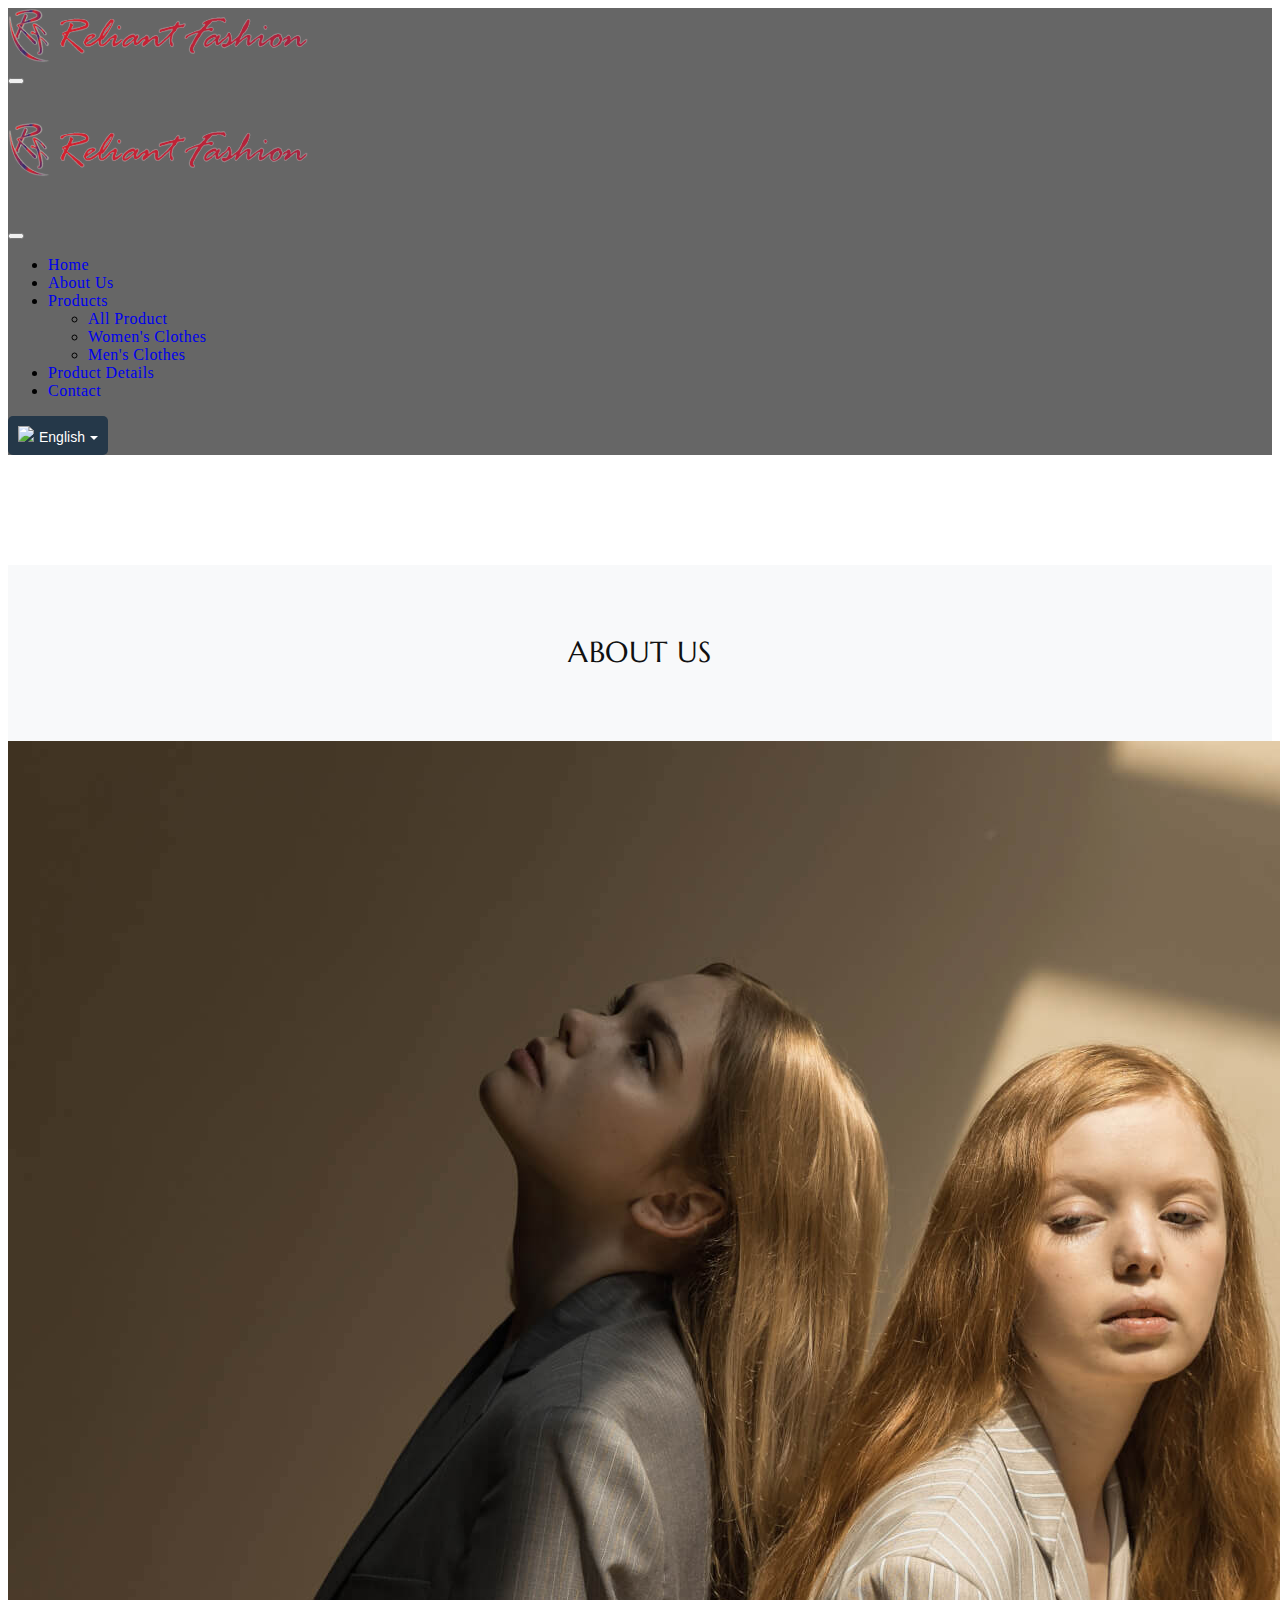
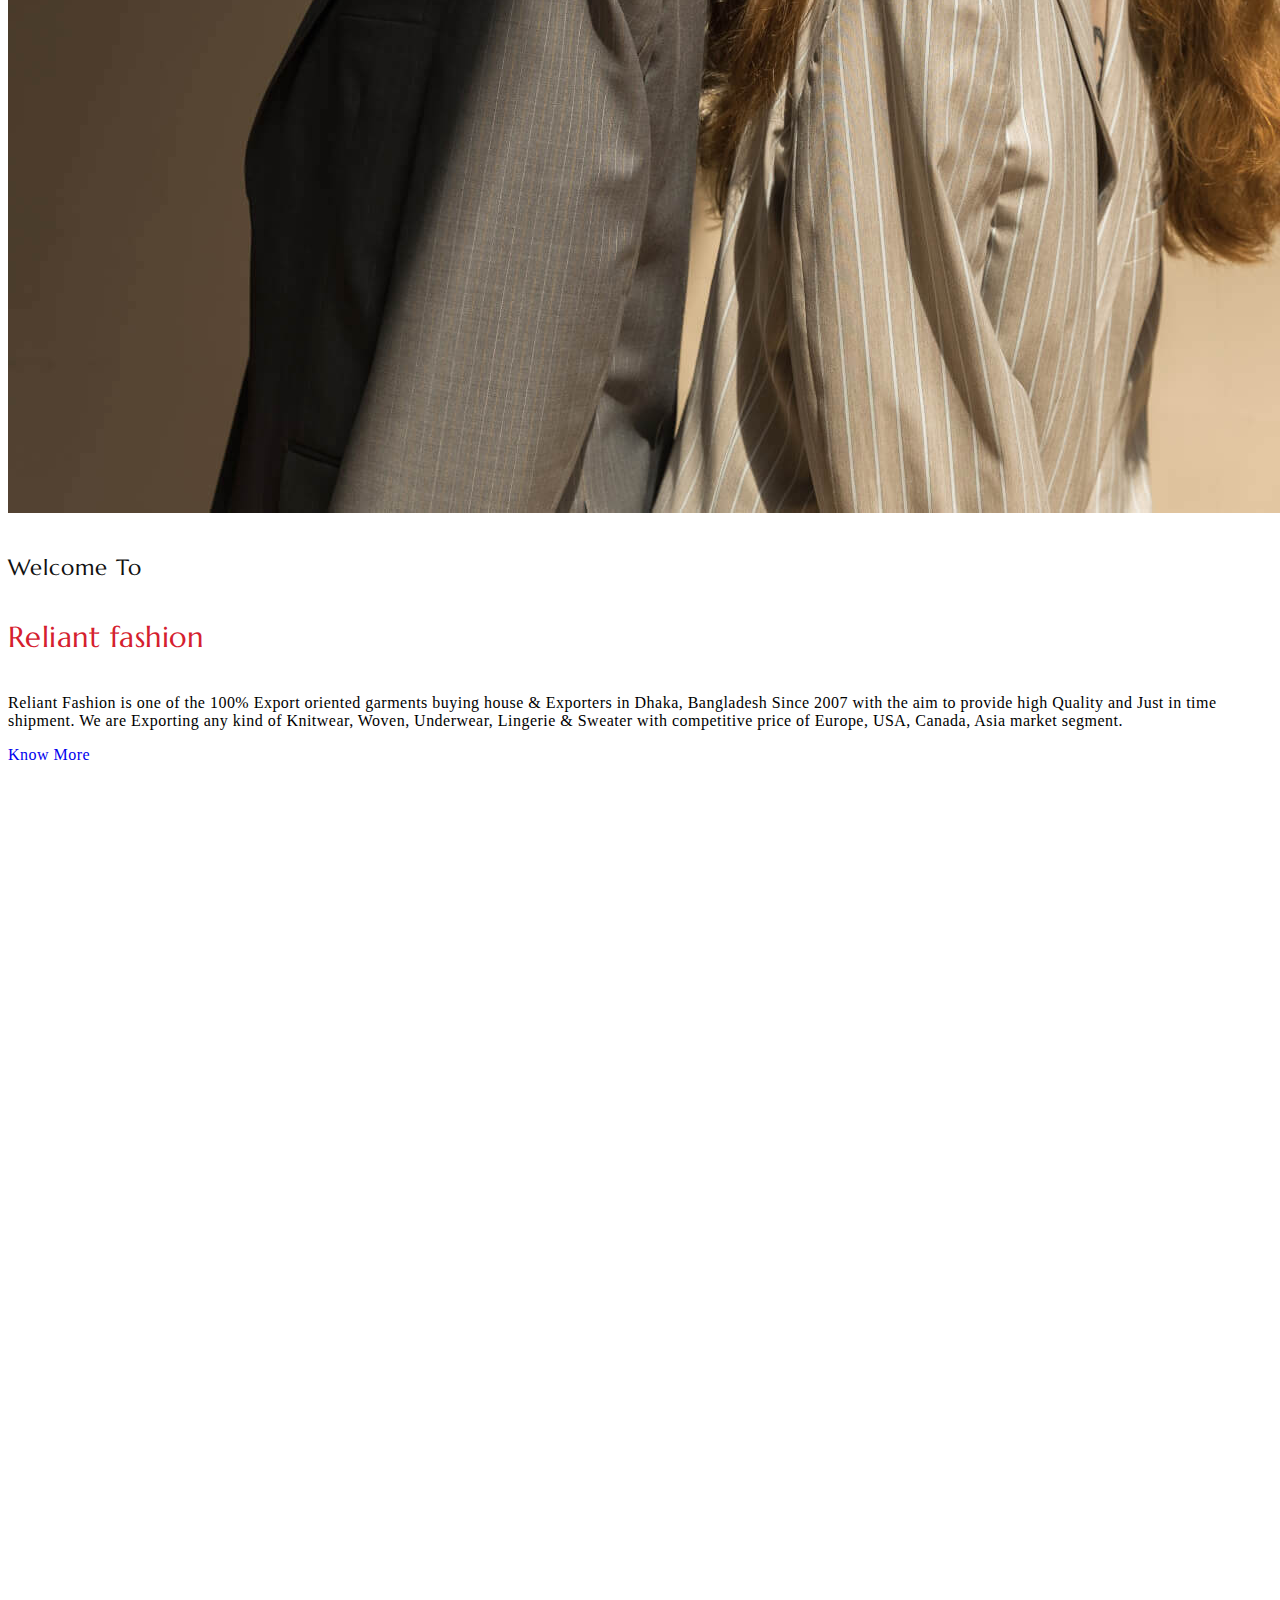
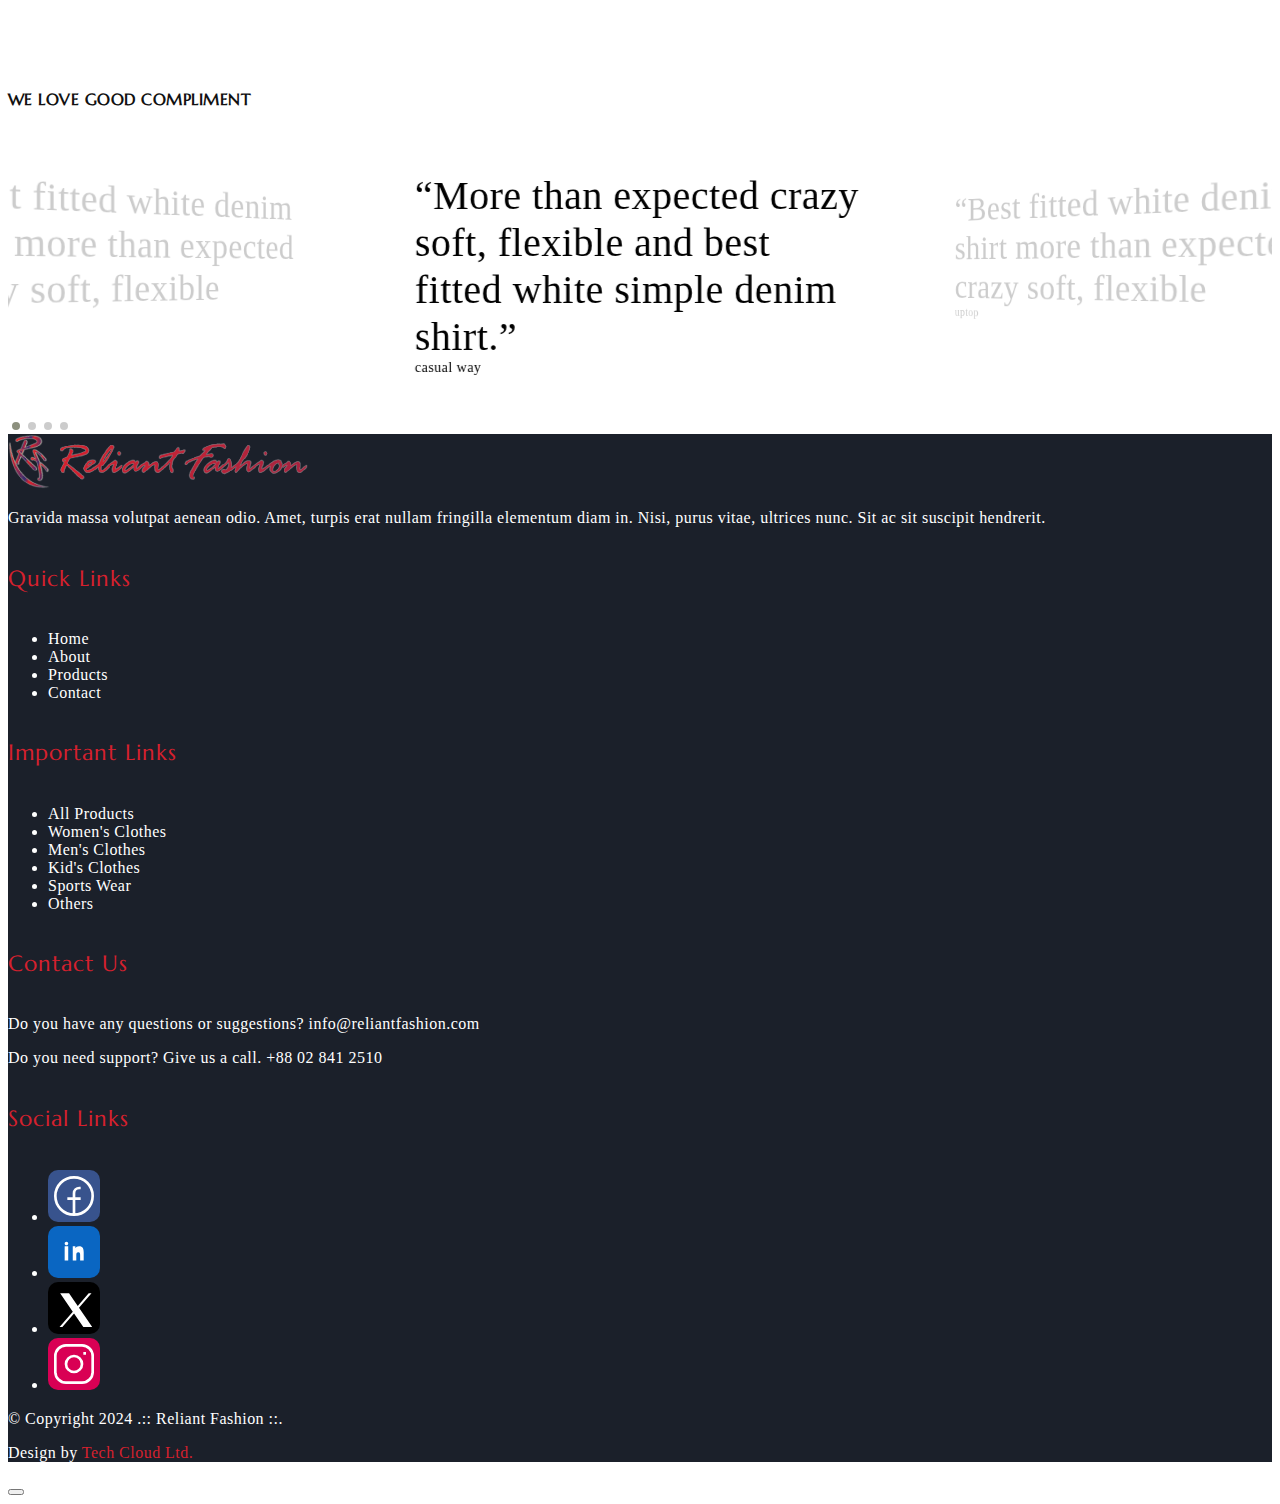
==== commit bc0ac253: "done" ====
--- a/about.html
+++ b/about.html
@@ -241,7 +241,7 @@
         </div>
     </div> -->
     <header class="position-relative">
-      <div class="position-fixed top-0 w-100 shadow" style="z-index: 999; background-color: rgba(0, 0, 0, 0.60);">
+      <div class="position-fixed top-0 w-100 shadow py-3" style="z-index: 999; background-color: rgba(0, 0, 0, 0.60);">
         <nav class="navbar navbar-expand-lg text-uppercase fs-6 p-2 align-items-center">
           <div class="container-fluid">
             <div class="row justify-content-between align-items-center w-100">
@@ -324,7 +324,6 @@
         <!-- Contact Header -->
         <section class="breadcrumb-header">
             <h4>ABOUT US</h4>
-            <p>Home / <span class="text-danger">About Us</span></p>
         </section>
         <section class="collection bg-light position-relative py-5">
             <div class="container">
@@ -417,7 +416,7 @@
 
   <footer id="footer" class="mt-5">
     <div class="container">
-      <div class="row d-flex flex-wrap justify-content-between py-5">
+      <div class="row justify-content-between py-5">
         <div class="col-md-6 col-xl-3 col-sm-6">
           <div class="footer-menu footer-menu-001">
             <div class="footer-intro mb-4">
@@ -427,50 +426,12 @@
             </div>
             <p>Gravida massa volutpat aenean odio. Amet, turpis erat nullam fringilla elementum diam in. Nisi, purus
               vitae, ultrices nunc. Sit ac sit suscipit hendrerit.</p>
-            <div class="social-links">
-              <ul class="list-unstyled d-flex flex-wrap gap-3">
-                <li>
-                  <a href="#" class="text-secondary">
-                    <svg width="24" height="24" viewBox="0 0 24 24">
-                      <use xlink:href="#facebook"></use>
-                    </svg>
-                  </a>
-                </li>
-                <li>
-                  <a href="#" class="text-secondary">
-                    <svg width="24" height="24" viewBox="0 0 24 24">
-                      <use xlink:href="#twitter"></use>
-                    </svg>
-                  </a>
-                </li>
-                <li>
-                  <a href="#" class="text-secondary">
-                    <svg width="24" height="24" viewBox="0 0 24 24">
-                      <use xlink:href="#youtube"></use>
-                    </svg>
-                  </a>
-                </li>
-                <li>
-                  <a href="#" class="text-secondary">
-                    <svg width="24" height="24" viewBox="0 0 24 24">
-                      <use xlink:href="#pinterest"></use>
-                    </svg>
-                  </a>
-                </li>
-                <li>
-                  <a href="#" class="text-secondary">
-                    <svg width="24" height="24" viewBox="0 0 24 24">
-                      <use xlink:href="#instagram"></use>
-                    </svg>
-                  </a>
-                </li>
-              </ul>
-            </div>
+
           </div>
         </div>
         <div class="col-md-6 col-xl-3 col-sm-6">
           <div class="footer-menu footer-menu-002">
-            <h5 class="widget-title text-uppercase mb-4">Quick Links</h5>
+            <h5 class="widget-title text-uppercase mb-4 mt-2">Quick Links</h5>
             <ul class="menu-list list-unstyled text-uppercase border-animation-left fs-6">
               <li class="menu-item">
                 <a href="index.html" class="item-anchor">Home</a>
@@ -489,7 +450,7 @@
         </div>
         <div class="col-md-6 col-xl-3 col-sm-6">
           <div class="footer-menu footer-menu-003">
-            <h5 class="widget-title text-uppercase mb-4">Important Links</h5>
+            <h5 class="widget-title text-uppercase mb-4 mt-2">Important Links</h5>
             <ul class="menu-list list-unstyled text-uppercase border-animation-left fs-6">
               <li class="menu-item">
                 <a href="#" class="item-anchor">All Products</a>
@@ -514,13 +475,56 @@
         </div>
         <div class="col-md-6 col-xl-3 col-sm-6">
           <div class="footer-menu footer-menu-004 border-animation-left">
-            <h5 class="widget-title text-uppercase mb-4">Contact Us</h5>
+            <h5 class="widget-title text-uppercase mb-4 mt-2">Contact Us</h5>
             <p>Do you have any questions or suggestions? <a href="mailto:info@reliantfashion.com"
                 class="item-anchor">info@reliantfashion.com</a></p>
-            <p>Do you need support? Give us a call. <a href="tel: +88 02 841 2510" class="item-anchor"> +88 02 841 2510</a>
+            <p>Do you need support? Give us a call. <a href="tel: +88 02 841 2510" class="item-anchor"> +88 02 841
+                2510</a>
             </p>
           </div>
         </div>
+      </div>
+      <div class="social-links text-center">
+        <h5 class="widget-title text-uppercase mb-4 mt-2">Social Links</h5>
+        <ul class="list-unstyled d-flex flex-wrap align-items-center justify-content-center gap-3">
+          <li>
+            <a href="#">
+              <svg width="40" height="40" viewBox="0 0 40 40"
+                style="background-color: #38538d; padding:6px ;border-radius: 10px;">
+                <use xlink:href="#facebook"></use>
+              </svg>
+            </a>
+          </li>
+          <li>
+            <a href="#">
+              <svg xmlns="http://www.w3.org/2000/svg" x="0px" y="0px" width="40" height="40" viewBox="0 0 45 45"
+                style="fill:#FFFFFF; background-color: #0a66c2; padding:6px; border-radius: 10px;">
+                <path
+                  d="M12 16h4v16h-4V16zm2-5c1.1 0 2 .9 2 2s-.9 2-2 2-2-.9-2-2 .9-2 2-2zm6 5h4v2h.1c.6-1 2-2 4.1-2 4.4 0 5.2 3 5.2 6.9V32h-4v-6.1c0-1.4 0-3.2-2-3.2-2 0-2.3 1.5-2.3 3.1V32h-4V16z"
+                  fill="#FFFFFF" />
+              </svg>
+
+            </a>
+          </li>
+          <li>
+            <a href="#">
+              <svg xmlns="http://www.w3.org/2000/svg" x="0px" y="0px" width="40" height="40" viewBox="0 0 45 45"
+                style="fill:#FFFFFF; background-color: black; padding:6px ;border-radius: 10px;">
+                <path
+                  d="M 6.9199219 6 L 21.136719 26.726562 L 6.2285156 44 L 9.40625 44 L 22.544922 28.777344 L 32.986328 44 L 43 44 L 28.123047 22.3125 L 42.203125 6 L 39.027344 6 L 26.716797 20.261719 L 16.934094 6 L 6.9199219 6 z">
+                </path>
+              </svg>
+            </a>
+          </li>
+          <li>
+            <a href="#">
+              <svg width="40" height="40" viewBox="0 0 40 40"
+                style="background-color: #d90054; padding:6px ;border-radius: 10px;">
+                <use xlink:href="#instagram"></use>
+              </svg>
+            </a>
+          </li>
+        </ul>
       </div>
     </div>
     <div class="border-top py-4">
@@ -528,12 +532,11 @@
         <div class="row">
           <div class="col-md-6 d-flex flex-wrap">
             <div class="shipping">
-              <span>© Copyright 2024 .:: Reliant Fashion ::.</span> 
+              <span>© Copyright 2024 .:: Reliant Fashion ::.</span>
             </div>
           </div>
           <div class="col-md-6 text-end">
-            <p>Design by <a class="text-danger" href="https://techcloudltd.com"
-                target="_blank">Tech Cloud Ltd.</a></p>
+            <p>Design by <a class="text-danger" href="https://techcloudltd.com" target="_blank">Tech Cloud Ltd.</a></p>
           </div>
         </div>
       </div>
--- a/css/vendor.css
+++ b/css/vendor.css
@@ -43,50 +43,1362 @@
     Colorbox Core Style:
     The following CSS is consistent between example themes and should not be altered.
 */
-#colorbox, #cboxOverlay, #cboxWrapper{position:absolute; top:0; left:0; z-index:9999; overflow:hidden; -webkit-transform: translate3d(0,0,0);}
-#cboxWrapper {max-width:none;}
-#cboxOverlay{position:fixed; width:100%; height:100%;}
-#cboxMiddleLeft, #cboxBottomLeft{clear:left;}
-#cboxContent{position:relative;}
-#cboxLoadedContent{overflow:auto; -webkit-overflow-scrolling: touch;}
-#cboxTitle{margin:0;}
-#cboxLoadingOverlay, #cboxLoadingGraphic{position:absolute; top:0; left:0; width:100%; height:100%;}
-#cboxPrevious, #cboxNext, #cboxClose, #cboxSlideshow{cursor:pointer;}
-.cboxPhoto{float:left; margin:auto; border:0; display:block; max-width:none; -ms-interpolation-mode:bicubic;}
-.cboxIframe{width:100%; height:100%; display:block; border:0; padding:0; margin:0;}
-#colorbox, #cboxContent, #cboxLoadedContent{box-sizing:content-box; -moz-box-sizing:content-box; -webkit-box-sizing:content-box;}
+#colorbox,
+#cboxOverlay,
+#cboxWrapper {
+  position: absolute;
+  top: 0;
+  left: 0;
+  z-index: 9999;
+  overflow: hidden;
+  -webkit-transform: translate3d(0, 0, 0);
+}
+
+#cboxWrapper {
+  max-width: none;
+}
+
+#cboxOverlay {
+  position: fixed;
+  width: 100%;
+  height: 100%;
+}
+
+#cboxMiddleLeft,
+#cboxBottomLeft {
+  clear: left;
+}
+
+#cboxContent {
+  position: relative;
+}
+
+#cboxLoadedContent {
+  overflow: auto;
+  -webkit-overflow-scrolling: touch;
+}
+
+#cboxTitle {
+  margin: 0;
+}
+
+#cboxLoadingOverlay,
+#cboxLoadingGraphic {
+  position: absolute;
+  top: 0;
+  left: 0;
+  width: 100%;
+  height: 100%;
+}
+
+#cboxPrevious,
+#cboxNext,
+#cboxClose,
+#cboxSlideshow {
+  cursor: pointer;
+}
+
+.cboxPhoto {
+  float: left;
+  margin: auto;
+  border: 0;
+  display: block;
+  max-width: none;
+  -ms-interpolation-mode: bicubic;
+}
+
+.cboxIframe {
+  width: 100%;
+  height: 100%;
+  display: block;
+  border: 0;
+  padding: 0;
+  margin: 0;
+}
+
+#colorbox,
+#cboxContent,
+#cboxLoadedContent {
+  box-sizing: content-box;
+  -moz-box-sizing: content-box;
+  -webkit-box-sizing: content-box;
+}
 
 /* 
     User Style:
     Change the following styles to modify the appearance of Colorbox.  They are
     ordered & tabbed in a way that represents the nesting of the generated HTML.
 */
-#cboxOverlay{background:#000;}
-#colorbox{outline:0;}
-#cboxContent{margin-top:20px;background:#000;}
-.cboxIframe{background:#fff;}
-#cboxError{padding:50px; border:1px solid #ccc;}
-#cboxLoadedContent{border:5px solid #000; background:#fff;}
-#cboxTitle{position:absolute; top:-20px; left:0; color:#ccc;}
-#cboxCurrent{position:absolute; top:-20px; right:0px; color:#ccc;}
-#cboxLoadingGraphic{background:url(../images/colorbox/loading.gif) no-repeat center center;}
+#cboxOverlay {
+  background: #000;
+}
+
+#colorbox {
+  outline: 0;
+}
+
+#cboxContent {
+  margin-top: 20px;
+  background: #000;
+}
+
+.cboxIframe {
+  background: #fff;
+}
+
+#cboxError {
+  padding: 50px;
+  border: 1px solid #ccc;
+}
+
+#cboxLoadedContent {
+  border: 5px solid #000;
+  background: #fff;
+}
+
+#cboxTitle {
+  position: absolute;
+  top: -20px;
+  left: 0;
+  color: #ccc;
+}
+
+#cboxCurrent {
+  position: absolute;
+  top: -20px;
+  right: 0px;
+  color: #ccc;
+}
+
+#cboxLoadingGraphic {
+  background: url(../images/colorbox/loading.gif) no-repeat center center;
+}
 
 /* these elements are buttons, and may need to have additional styles reset to avoid unwanted base styles */
-#cboxPrevious, #cboxNext, #cboxSlideshow, #cboxClose {border:0; padding:0; margin:0; overflow:visible; width:auto; background:none; }
+#cboxPrevious,
+#cboxNext,
+#cboxSlideshow,
+#cboxClose {
+  border: 0;
+  padding: 0;
+  margin: 0;
+  overflow: visible;
+  width: auto;
+  background: none;
+}
 
 /* avoid outlines on :active (mouseclick), but preserve outlines on :focus (tabbed navigating) */
-#cboxPrevious:active, #cboxNext:active, #cboxSlideshow:active, #cboxClose:active {outline:0;}
-
-#cboxSlideshow{position:absolute; top:-20px; right:90px; color:#fff;}
-#cboxPrevious{position:absolute; top:50%; left:5px; margin-top:-32px; background:url(../images/colorbox/controls.png) no-repeat top left; width:28px; height:65px; text-indent:-9999px;}
-#cboxPrevious:hover{background-position:bottom left;}
-#cboxNext{position:absolute; top:50%; right:5px; margin-top:-32px; background:url(../images/colorbox/controls.png) no-repeat top right; width:28px; height:65px; text-indent:-9999px;}
-#cboxNext:hover{background-position:bottom right;}
-#cboxClose{position:absolute; top:5px; right:5px; display:block; background:url(../images/colorbox/controls.png) no-repeat top center; width:38px; height:19px; text-indent:-9999px;}
-#cboxClose:hover{background-position:bottom center;}
+#cboxPrevious:active,
+#cboxNext:active,
+#cboxSlideshow:active,
+#cboxClose:active {
+  outline: 0;
+}
+
+#cboxSlideshow {
+  position: absolute;
+  top: -20px;
+  right: 90px;
+  color: #fff;
+}
+
+#cboxPrevious {
+  position: absolute;
+  top: 50%;
+  left: 5px;
+  margin-top: -32px;
+  background: url(../images/colorbox/controls.png) no-repeat top left;
+  width: 28px;
+  height: 65px;
+  text-indent: -9999px;
+}
+
+#cboxPrevious:hover {
+  background-position: bottom left;
+}
+
+#cboxNext {
+  position: absolute;
+  top: 50%;
+  right: 5px;
+  margin-top: -32px;
+  background: url(../images/colorbox/controls.png) no-repeat top right;
+  width: 28px;
+  height: 65px;
+  text-indent: -9999px;
+}
+
+#cboxNext:hover {
+  background-position: bottom right;
+}
+
+#cboxClose {
+  position: absolute;
+  top: 5px;
+  right: 5px;
+  display: block;
+  background: url(../images/colorbox/controls.png) no-repeat top center;
+  width: 38px;
+  height: 19px;
+  text-indent: -9999px;
+}
+
+#cboxClose:hover {
+  background-position: bottom center;
+}
 
 
 /* AOS  */
 
-[data-aos][data-aos][data-aos-duration="50"],body[data-aos-duration="50"] [data-aos]{transition-duration:50ms}[data-aos][data-aos][data-aos-delay="50"],body[data-aos-delay="50"] [data-aos]{transition-delay:0}[data-aos][data-aos][data-aos-delay="50"].aos-animate,body[data-aos-delay="50"] [data-aos].aos-animate{transition-delay:50ms}[data-aos][data-aos][data-aos-duration="100"],body[data-aos-duration="100"] [data-aos]{transition-duration:.1s}[data-aos][data-aos][data-aos-delay="100"],body[data-aos-delay="100"] [data-aos]{transition-delay:0}[data-aos][data-aos][data-aos-delay="100"].aos-animate,body[data-aos-delay="100"] [data-aos].aos-animate{transition-delay:.1s}[data-aos][data-aos][data-aos-duration="150"],body[data-aos-duration="150"] [data-aos]{transition-duration:.15s}[data-aos][data-aos][data-aos-delay="150"],body[data-aos-delay="150"] [data-aos]{transition-delay:0}[data-aos][data-aos][data-aos-delay="150"].aos-animate,body[data-aos-delay="150"] [data-aos].aos-animate{transition-delay:.15s}[data-aos][data-aos][data-aos-duration="200"],body[data-aos-duration="200"] [data-aos]{transition-duration:.2s}[data-aos][data-aos][data-aos-delay="200"],body[data-aos-delay="200"] [data-aos]{transition-delay:0}[data-aos][data-aos][data-aos-delay="200"].aos-animate,body[data-aos-delay="200"] [data-aos].aos-animate{transition-delay:.2s}[data-aos][data-aos][data-aos-duration="250"],body[data-aos-duration="250"] [data-aos]{transition-duration:.25s}[data-aos][data-aos][data-aos-delay="250"],body[data-aos-delay="250"] [data-aos]{transition-delay:0}[data-aos][data-aos][data-aos-delay="250"].aos-animate,body[data-aos-delay="250"] [data-aos].aos-animate{transition-delay:.25s}[data-aos][data-aos][data-aos-duration="300"],body[data-aos-duration="300"] [data-aos]{transition-duration:.3s}[data-aos][data-aos][data-aos-delay="300"],body[data-aos-delay="300"] [data-aos]{transition-delay:0}[data-aos][data-aos][data-aos-delay="300"].aos-animate,body[data-aos-delay="300"] [data-aos].aos-animate{transition-delay:.3s}[data-aos][data-aos][data-aos-duration="350"],body[data-aos-duration="350"] [data-aos]{transition-duration:.35s}[data-aos][data-aos][data-aos-delay="350"],body[data-aos-delay="350"] [data-aos]{transition-delay:0}[data-aos][data-aos][data-aos-delay="350"].aos-animate,body[data-aos-delay="350"] [data-aos].aos-animate{transition-delay:.35s}[data-aos][data-aos][data-aos-duration="400"],body[data-aos-duration="400"] [data-aos]{transition-duration:.4s}[data-aos][data-aos][data-aos-delay="400"],body[data-aos-delay="400"] [data-aos]{transition-delay:0}[data-aos][data-aos][data-aos-delay="400"].aos-animate,body[data-aos-delay="400"] [data-aos].aos-animate{transition-delay:.4s}[data-aos][data-aos][data-aos-duration="450"],body[data-aos-duration="450"] [data-aos]{transition-duration:.45s}[data-aos][data-aos][data-aos-delay="450"],body[data-aos-delay="450"] [data-aos]{transition-delay:0}[data-aos][data-aos][data-aos-delay="450"].aos-animate,body[data-aos-delay="450"] [data-aos].aos-animate{transition-delay:.45s}[data-aos][data-aos][data-aos-duration="500"],body[data-aos-duration="500"] [data-aos]{transition-duration:.5s}[data-aos][data-aos][data-aos-delay="500"],body[data-aos-delay="500"] [data-aos]{transition-delay:0}[data-aos][data-aos][data-aos-delay="500"].aos-animate,body[data-aos-delay="500"] [data-aos].aos-animate{transition-delay:.5s}[data-aos][data-aos][data-aos-duration="550"],body[data-aos-duration="550"] [data-aos]{transition-duration:.55s}[data-aos][data-aos][data-aos-delay="550"],body[data-aos-delay="550"] [data-aos]{transition-delay:0}[data-aos][data-aos][data-aos-delay="550"].aos-animate,body[data-aos-delay="550"] [data-aos].aos-animate{transition-delay:.55s}[data-aos][data-aos][data-aos-duration="600"],body[data-aos-duration="600"] [data-aos]{transition-duration:.6s}[data-aos][data-aos][data-aos-delay="600"],body[data-aos-delay="600"] [data-aos]{transition-delay:0}[data-aos][data-aos][data-aos-delay="600"].aos-animate,body[data-aos-delay="600"] [data-aos].aos-animate{transition-delay:.6s}[data-aos][data-aos][data-aos-duration="650"],body[data-aos-duration="650"] [data-aos]{transition-duration:.65s}[data-aos][data-aos][data-aos-delay="650"],body[data-aos-delay="650"] [data-aos]{transition-delay:0}[data-aos][data-aos][data-aos-delay="650"].aos-animate,body[data-aos-delay="650"] [data-aos].aos-animate{transition-delay:.65s}[data-aos][data-aos][data-aos-duration="700"],body[data-aos-duration="700"] [data-aos]{transition-duration:.7s}[data-aos][data-aos][data-aos-delay="700"],body[data-aos-delay="700"] [data-aos]{transition-delay:0}[data-aos][data-aos][data-aos-delay="700"].aos-animate,body[data-aos-delay="700"] [data-aos].aos-animate{transition-delay:.7s}[data-aos][data-aos][data-aos-duration="750"],body[data-aos-duration="750"] [data-aos]{transition-duration:.75s}[data-aos][data-aos][data-aos-delay="750"],body[data-aos-delay="750"] [data-aos]{transition-delay:0}[data-aos][data-aos][data-aos-delay="750"].aos-animate,body[data-aos-delay="750"] [data-aos].aos-animate{transition-delay:.75s}[data-aos][data-aos][data-aos-duration="800"],body[data-aos-duration="800"] [data-aos]{transition-duration:.8s}[data-aos][data-aos][data-aos-delay="800"],body[data-aos-delay="800"] [data-aos]{transition-delay:0}[data-aos][data-aos][data-aos-delay="800"].aos-animate,body[data-aos-delay="800"] [data-aos].aos-animate{transition-delay:.8s}[data-aos][data-aos][data-aos-duration="850"],body[data-aos-duration="850"] [data-aos]{transition-duration:.85s}[data-aos][data-aos][data-aos-delay="850"],body[data-aos-delay="850"] [data-aos]{transition-delay:0}[data-aos][data-aos][data-aos-delay="850"].aos-animate,body[data-aos-delay="850"] [data-aos].aos-animate{transition-delay:.85s}[data-aos][data-aos][data-aos-duration="900"],body[data-aos-duration="900"] [data-aos]{transition-duration:.9s}[data-aos][data-aos][data-aos-delay="900"],body[data-aos-delay="900"] [data-aos]{transition-delay:0}[data-aos][data-aos][data-aos-delay="900"].aos-animate,body[data-aos-delay="900"] [data-aos].aos-animate{transition-delay:.9s}[data-aos][data-aos][data-aos-duration="950"],body[data-aos-duration="950"] [data-aos]{transition-duration:.95s}[data-aos][data-aos][data-aos-delay="950"],body[data-aos-delay="950"] [data-aos]{transition-delay:0}[data-aos][data-aos][data-aos-delay="950"].aos-animate,body[data-aos-delay="950"] [data-aos].aos-animate{transition-delay:.95s}[data-aos][data-aos][data-aos-duration="1000"],body[data-aos-duration="1000"] [data-aos]{transition-duration:1s}[data-aos][data-aos][data-aos-delay="1000"],body[data-aos-delay="1000"] [data-aos]{transition-delay:0}[data-aos][data-aos][data-aos-delay="1000"].aos-animate,body[data-aos-delay="1000"] [data-aos].aos-animate{transition-delay:1s}[data-aos][data-aos][data-aos-duration="1050"],body[data-aos-duration="1050"] [data-aos]{transition-duration:1.05s}[data-aos][data-aos][data-aos-delay="1050"],body[data-aos-delay="1050"] [data-aos]{transition-delay:0}[data-aos][data-aos][data-aos-delay="1050"].aos-animate,body[data-aos-delay="1050"] [data-aos].aos-animate{transition-delay:1.05s}[data-aos][data-aos][data-aos-duration="1100"],body[data-aos-duration="1100"] [data-aos]{transition-duration:1.1s}[data-aos][data-aos][data-aos-delay="1100"],body[data-aos-delay="1100"] [data-aos]{transition-delay:0}[data-aos][data-aos][data-aos-delay="1100"].aos-animate,body[data-aos-delay="1100"] [data-aos].aos-animate{transition-delay:1.1s}[data-aos][data-aos][data-aos-duration="1150"],body[data-aos-duration="1150"] [data-aos]{transition-duration:1.15s}[data-aos][data-aos][data-aos-delay="1150"],body[data-aos-delay="1150"] [data-aos]{transition-delay:0}[data-aos][data-aos][data-aos-delay="1150"].aos-animate,body[data-aos-delay="1150"] [data-aos].aos-animate{transition-delay:1.15s}[data-aos][data-aos][data-aos-duration="1200"],body[data-aos-duration="1200"] [data-aos]{transition-duration:1.2s}[data-aos][data-aos][data-aos-delay="1200"],body[data-aos-delay="1200"] [data-aos]{transition-delay:0}[data-aos][data-aos][data-aos-delay="1200"].aos-animate,body[data-aos-delay="1200"] [data-aos].aos-animate{transition-delay:1.2s}[data-aos][data-aos][data-aos-duration="1250"],body[data-aos-duration="1250"] [data-aos]{transition-duration:1.25s}[data-aos][data-aos][data-aos-delay="1250"],body[data-aos-delay="1250"] [data-aos]{transition-delay:0}[data-aos][data-aos][data-aos-delay="1250"].aos-animate,body[data-aos-delay="1250"] [data-aos].aos-animate{transition-delay:1.25s}[data-aos][data-aos][data-aos-duration="1300"],body[data-aos-duration="1300"] [data-aos]{transition-duration:1.3s}[data-aos][data-aos][data-aos-delay="1300"],body[data-aos-delay="1300"] [data-aos]{transition-delay:0}[data-aos][data-aos][data-aos-delay="1300"].aos-animate,body[data-aos-delay="1300"] [data-aos].aos-animate{transition-delay:1.3s}[data-aos][data-aos][data-aos-duration="1350"],body[data-aos-duration="1350"] [data-aos]{transition-duration:1.35s}[data-aos][data-aos][data-aos-delay="1350"],body[data-aos-delay="1350"] [data-aos]{transition-delay:0}[data-aos][data-aos][data-aos-delay="1350"].aos-animate,body[data-aos-delay="1350"] [data-aos].aos-animate{transition-delay:1.35s}[data-aos][data-aos][data-aos-duration="1400"],body[data-aos-duration="1400"] [data-aos]{transition-duration:1.4s}[data-aos][data-aos][data-aos-delay="1400"],body[data-aos-delay="1400"] [data-aos]{transition-delay:0}[data-aos][data-aos][data-aos-delay="1400"].aos-animate,body[data-aos-delay="1400"] [data-aos].aos-animate{transition-delay:1.4s}[data-aos][data-aos][data-aos-duration="1450"],body[data-aos-duration="1450"] [data-aos]{transition-duration:1.45s}[data-aos][data-aos][data-aos-delay="1450"],body[data-aos-delay="1450"] [data-aos]{transition-delay:0}[data-aos][data-aos][data-aos-delay="1450"].aos-animate,body[data-aos-delay="1450"] [data-aos].aos-animate{transition-delay:1.45s}[data-aos][data-aos][data-aos-duration="1500"],body[data-aos-duration="1500"] [data-aos]{transition-duration:1.5s}[data-aos][data-aos][data-aos-delay="1500"],body[data-aos-delay="1500"] [data-aos]{transition-delay:0}[data-aos][data-aos][data-aos-delay="1500"].aos-animate,body[data-aos-delay="1500"] [data-aos].aos-animate{transition-delay:1.5s}[data-aos][data-aos][data-aos-duration="1550"],body[data-aos-duration="1550"] [data-aos]{transition-duration:1.55s}[data-aos][data-aos][data-aos-delay="1550"],body[data-aos-delay="1550"] [data-aos]{transition-delay:0}[data-aos][data-aos][data-aos-delay="1550"].aos-animate,body[data-aos-delay="1550"] [data-aos].aos-animate{transition-delay:1.55s}[data-aos][data-aos][data-aos-duration="1600"],body[data-aos-duration="1600"] [data-aos]{transition-duration:1.6s}[data-aos][data-aos][data-aos-delay="1600"],body[data-aos-delay="1600"] [data-aos]{transition-delay:0}[data-aos][data-aos][data-aos-delay="1600"].aos-animate,body[data-aos-delay="1600"] [data-aos].aos-animate{transition-delay:1.6s}[data-aos][data-aos][data-aos-duration="1650"],body[data-aos-duration="1650"] [data-aos]{transition-duration:1.65s}[data-aos][data-aos][data-aos-delay="1650"],body[data-aos-delay="1650"] [data-aos]{transition-delay:0}[data-aos][data-aos][data-aos-delay="1650"].aos-animate,body[data-aos-delay="1650"] [data-aos].aos-animate{transition-delay:1.65s}[data-aos][data-aos][data-aos-duration="1700"],body[data-aos-duration="1700"] [data-aos]{transition-duration:1.7s}[data-aos][data-aos][data-aos-delay="1700"],body[data-aos-delay="1700"] [data-aos]{transition-delay:0}[data-aos][data-aos][data-aos-delay="1700"].aos-animate,body[data-aos-delay="1700"] [data-aos].aos-animate{transition-delay:1.7s}[data-aos][data-aos][data-aos-duration="1750"],body[data-aos-duration="1750"] [data-aos]{transition-duration:1.75s}[data-aos][data-aos][data-aos-delay="1750"],body[data-aos-delay="1750"] [data-aos]{transition-delay:0}[data-aos][data-aos][data-aos-delay="1750"].aos-animate,body[data-aos-delay="1750"] [data-aos].aos-animate{transition-delay:1.75s}[data-aos][data-aos][data-aos-duration="1800"],body[data-aos-duration="1800"] [data-aos]{transition-duration:1.8s}[data-aos][data-aos][data-aos-delay="1800"],body[data-aos-delay="1800"] [data-aos]{transition-delay:0}[data-aos][data-aos][data-aos-delay="1800"].aos-animate,body[data-aos-delay="1800"] [data-aos].aos-animate{transition-delay:1.8s}[data-aos][data-aos][data-aos-duration="1850"],body[data-aos-duration="1850"] [data-aos]{transition-duration:1.85s}[data-aos][data-aos][data-aos-delay="1850"],body[data-aos-delay="1850"] [data-aos]{transition-delay:0}[data-aos][data-aos][data-aos-delay="1850"].aos-animate,body[data-aos-delay="1850"] [data-aos].aos-animate{transition-delay:1.85s}[data-aos][data-aos][data-aos-duration="1900"],body[data-aos-duration="1900"] [data-aos]{transition-duration:1.9s}[data-aos][data-aos][data-aos-delay="1900"],body[data-aos-delay="1900"] [data-aos]{transition-delay:0}[data-aos][data-aos][data-aos-delay="1900"].aos-animate,body[data-aos-delay="1900"] [data-aos].aos-animate{transition-delay:1.9s}[data-aos][data-aos][data-aos-duration="1950"],body[data-aos-duration="1950"] [data-aos]{transition-duration:1.95s}[data-aos][data-aos][data-aos-delay="1950"],body[data-aos-delay="1950"] [data-aos]{transition-delay:0}[data-aos][data-aos][data-aos-delay="1950"].aos-animate,body[data-aos-delay="1950"] [data-aos].aos-animate{transition-delay:1.95s}[data-aos][data-aos][data-aos-duration="2000"],body[data-aos-duration="2000"] [data-aos]{transition-duration:2s}[data-aos][data-aos][data-aos-delay="2000"],body[data-aos-delay="2000"] [data-aos]{transition-delay:0}[data-aos][data-aos][data-aos-delay="2000"].aos-animate,body[data-aos-delay="2000"] [data-aos].aos-animate{transition-delay:2s}[data-aos][data-aos][data-aos-duration="2050"],body[data-aos-duration="2050"] [data-aos]{transition-duration:2.05s}[data-aos][data-aos][data-aos-delay="2050"],body[data-aos-delay="2050"] [data-aos]{transition-delay:0}[data-aos][data-aos][data-aos-delay="2050"].aos-animate,body[data-aos-delay="2050"] [data-aos].aos-animate{transition-delay:2.05s}[data-aos][data-aos][data-aos-duration="2100"],body[data-aos-duration="2100"] [data-aos]{transition-duration:2.1s}[data-aos][data-aos][data-aos-delay="2100"],body[data-aos-delay="2100"] [data-aos]{transition-delay:0}[data-aos][data-aos][data-aos-delay="2100"].aos-animate,body[data-aos-delay="2100"] [data-aos].aos-animate{transition-delay:2.1s}[data-aos][data-aos][data-aos-duration="2150"],body[data-aos-duration="2150"] [data-aos]{transition-duration:2.15s}[data-aos][data-aos][data-aos-delay="2150"],body[data-aos-delay="2150"] [data-aos]{transition-delay:0}[data-aos][data-aos][data-aos-delay="2150"].aos-animate,body[data-aos-delay="2150"] [data-aos].aos-animate{transition-delay:2.15s}[data-aos][data-aos][data-aos-duration="2200"],body[data-aos-duration="2200"] [data-aos]{transition-duration:2.2s}[data-aos][data-aos][data-aos-delay="2200"],body[data-aos-delay="2200"] [data-aos]{transition-delay:0}[data-aos][data-aos][data-aos-delay="2200"].aos-animate,body[data-aos-delay="2200"] [data-aos].aos-animate{transition-delay:2.2s}[data-aos][data-aos][data-aos-duration="2250"],body[data-aos-duration="2250"] [data-aos]{transition-duration:2.25s}[data-aos][data-aos][data-aos-delay="2250"],body[data-aos-delay="2250"] [data-aos]{transition-delay:0}[data-aos][data-aos][data-aos-delay="2250"].aos-animate,body[data-aos-delay="2250"] [data-aos].aos-animate{transition-delay:2.25s}[data-aos][data-aos][data-aos-duration="2300"],body[data-aos-duration="2300"] [data-aos]{transition-duration:2.3s}[data-aos][data-aos][data-aos-delay="2300"],body[data-aos-delay="2300"] [data-aos]{transition-delay:0}[data-aos][data-aos][data-aos-delay="2300"].aos-animate,body[data-aos-delay="2300"] [data-aos].aos-animate{transition-delay:2.3s}[data-aos][data-aos][data-aos-duration="2350"],body[data-aos-duration="2350"] [data-aos]{transition-duration:2.35s}[data-aos][data-aos][data-aos-delay="2350"],body[data-aos-delay="2350"] [data-aos]{transition-delay:0}[data-aos][data-aos][data-aos-delay="2350"].aos-animate,body[data-aos-delay="2350"] [data-aos].aos-animate{transition-delay:2.35s}[data-aos][data-aos][data-aos-duration="2400"],body[data-aos-duration="2400"] [data-aos]{transition-duration:2.4s}[data-aos][data-aos][data-aos-delay="2400"],body[data-aos-delay="2400"] [data-aos]{transition-delay:0}[data-aos][data-aos][data-aos-delay="2400"].aos-animate,body[data-aos-delay="2400"] [data-aos].aos-animate{transition-delay:2.4s}[data-aos][data-aos][data-aos-duration="2450"],body[data-aos-duration="2450"] [data-aos]{transition-duration:2.45s}[data-aos][data-aos][data-aos-delay="2450"],body[data-aos-delay="2450"] [data-aos]{transition-delay:0}[data-aos][data-aos][data-aos-delay="2450"].aos-animate,body[data-aos-delay="2450"] [data-aos].aos-animate{transition-delay:2.45s}[data-aos][data-aos][data-aos-duration="2500"],body[data-aos-duration="2500"] [data-aos]{transition-duration:2.5s}[data-aos][data-aos][data-aos-delay="2500"],body[data-aos-delay="2500"] [data-aos]{transition-delay:0}[data-aos][data-aos][data-aos-delay="2500"].aos-animate,body[data-aos-delay="2500"] [data-aos].aos-animate{transition-delay:2.5s}[data-aos][data-aos][data-aos-duration="2550"],body[data-aos-duration="2550"] [data-aos]{transition-duration:2.55s}[data-aos][data-aos][data-aos-delay="2550"],body[data-aos-delay="2550"] [data-aos]{transition-delay:0}[data-aos][data-aos][data-aos-delay="2550"].aos-animate,body[data-aos-delay="2550"] [data-aos].aos-animate{transition-delay:2.55s}[data-aos][data-aos][data-aos-duration="2600"],body[data-aos-duration="2600"] [data-aos]{transition-duration:2.6s}[data-aos][data-aos][data-aos-delay="2600"],body[data-aos-delay="2600"] [data-aos]{transition-delay:0}[data-aos][data-aos][data-aos-delay="2600"].aos-animate,body[data-aos-delay="2600"] [data-aos].aos-animate{transition-delay:2.6s}[data-aos][data-aos][data-aos-duration="2650"],body[data-aos-duration="2650"] [data-aos]{transition-duration:2.65s}[data-aos][data-aos][data-aos-delay="2650"],body[data-aos-delay="2650"] [data-aos]{transition-delay:0}[data-aos][data-aos][data-aos-delay="2650"].aos-animate,body[data-aos-delay="2650"] [data-aos].aos-animate{transition-delay:2.65s}[data-aos][data-aos][data-aos-duration="2700"],body[data-aos-duration="2700"] [data-aos]{transition-duration:2.7s}[data-aos][data-aos][data-aos-delay="2700"],body[data-aos-delay="2700"] [data-aos]{transition-delay:0}[data-aos][data-aos][data-aos-delay="2700"].aos-animate,body[data-aos-delay="2700"] [data-aos].aos-animate{transition-delay:2.7s}[data-aos][data-aos][data-aos-duration="2750"],body[data-aos-duration="2750"] [data-aos]{transition-duration:2.75s}[data-aos][data-aos][data-aos-delay="2750"],body[data-aos-delay="2750"] [data-aos]{transition-delay:0}[data-aos][data-aos][data-aos-delay="2750"].aos-animate,body[data-aos-delay="2750"] [data-aos].aos-animate{transition-delay:2.75s}[data-aos][data-aos][data-aos-duration="2800"],body[data-aos-duration="2800"] [data-aos]{transition-duration:2.8s}[data-aos][data-aos][data-aos-delay="2800"],body[data-aos-delay="2800"] [data-aos]{transition-delay:0}[data-aos][data-aos][data-aos-delay="2800"].aos-animate,body[data-aos-delay="2800"] [data-aos].aos-animate{transition-delay:2.8s}[data-aos][data-aos][data-aos-duration="2850"],body[data-aos-duration="2850"] [data-aos]{transition-duration:2.85s}[data-aos][data-aos][data-aos-delay="2850"],body[data-aos-delay="2850"] [data-aos]{transition-delay:0}[data-aos][data-aos][data-aos-delay="2850"].aos-animate,body[data-aos-delay="2850"] [data-aos].aos-animate{transition-delay:2.85s}[data-aos][data-aos][data-aos-duration="2900"],body[data-aos-duration="2900"] [data-aos]{transition-duration:2.9s}[data-aos][data-aos][data-aos-delay="2900"],body[data-aos-delay="2900"] [data-aos]{transition-delay:0}[data-aos][data-aos][data-aos-delay="2900"].aos-animate,body[data-aos-delay="2900"] [data-aos].aos-animate{transition-delay:2.9s}[data-aos][data-aos][data-aos-duration="2950"],body[data-aos-duration="2950"] [data-aos]{transition-duration:2.95s}[data-aos][data-aos][data-aos-delay="2950"],body[data-aos-delay="2950"] [data-aos]{transition-delay:0}[data-aos][data-aos][data-aos-delay="2950"].aos-animate,body[data-aos-delay="2950"] [data-aos].aos-animate{transition-delay:2.95s}[data-aos][data-aos][data-aos-duration="3000"],body[data-aos-duration="3000"] [data-aos]{transition-duration:3s}[data-aos][data-aos][data-aos-delay="3000"],body[data-aos-delay="3000"] [data-aos]{transition-delay:0}[data-aos][data-aos][data-aos-delay="3000"].aos-animate,body[data-aos-delay="3000"] [data-aos].aos-animate{transition-delay:3s}[data-aos][data-aos][data-aos-easing=linear],body[data-aos-easing=linear] [data-aos]{transition-timing-function:cubic-bezier(.25,.25,.75,.75)}[data-aos][data-aos][data-aos-easing=ease],body[data-aos-easing=ease] [data-aos]{transition-timing-function:ease}[data-aos][data-aos][data-aos-easing=ease-in],body[data-aos-easing=ease-in] [data-aos]{transition-timing-function:ease-in}[data-aos][data-aos][data-aos-easing=ease-out],body[data-aos-easing=ease-out] [data-aos]{transition-timing-function:ease-out}[data-aos][data-aos][data-aos-easing=ease-in-out],body[data-aos-easing=ease-in-out] [data-aos]{transition-timing-function:ease-in-out}[data-aos][data-aos][data-aos-easing=ease-in-back],body[data-aos-easing=ease-in-back] [data-aos]{transition-timing-function:cubic-bezier(.6,-.28,.735,.045)}[data-aos][data-aos][data-aos-easing=ease-out-back],body[data-aos-easing=ease-out-back] [data-aos]{transition-timing-function:cubic-bezier(.175,.885,.32,1.275)}[data-aos][data-aos][data-aos-easing=ease-in-out-back],body[data-aos-easing=ease-in-out-back] [data-aos]{transition-timing-function:cubic-bezier(.68,-.55,.265,1.55)}[data-aos][data-aos][data-aos-easing=ease-in-sine],body[data-aos-easing=ease-in-sine] [data-aos]{transition-timing-function:cubic-bezier(.47,0,.745,.715)}[data-aos][data-aos][data-aos-easing=ease-out-sine],body[data-aos-easing=ease-out-sine] [data-aos]{transition-timing-function:cubic-bezier(.39,.575,.565,1)}[data-aos][data-aos][data-aos-easing=ease-in-out-sine],body[data-aos-easing=ease-in-out-sine] [data-aos]{transition-timing-function:cubic-bezier(.445,.05,.55,.95)}[data-aos][data-aos][data-aos-easing=ease-in-quad],body[data-aos-easing=ease-in-quad] [data-aos]{transition-timing-function:cubic-bezier(.55,.085,.68,.53)}[data-aos][data-aos][data-aos-easing=ease-out-quad],body[data-aos-easing=ease-out-quad] [data-aos]{transition-timing-function:cubic-bezier(.25,.46,.45,.94)}[data-aos][data-aos][data-aos-easing=ease-in-out-quad],body[data-aos-easing=ease-in-out-quad] [data-aos]{transition-timing-function:cubic-bezier(.455,.03,.515,.955)}[data-aos][data-aos][data-aos-easing=ease-in-cubic],body[data-aos-easing=ease-in-cubic] [data-aos]{transition-timing-function:cubic-bezier(.55,.085,.68,.53)}[data-aos][data-aos][data-aos-easing=ease-out-cubic],body[data-aos-easing=ease-out-cubic] [data-aos]{transition-timing-function:cubic-bezier(.25,.46,.45,.94)}[data-aos][data-aos][data-aos-easing=ease-in-out-cubic],body[data-aos-easing=ease-in-out-cubic] [data-aos]{transition-timing-function:cubic-bezier(.455,.03,.515,.955)}[data-aos][data-aos][data-aos-easing=ease-in-quart],body[data-aos-easing=ease-in-quart] [data-aos]{transition-timing-function:cubic-bezier(.55,.085,.68,.53)}[data-aos][data-aos][data-aos-easing=ease-out-quart],body[data-aos-easing=ease-out-quart] [data-aos]{transition-timing-function:cubic-bezier(.25,.46,.45,.94)}[data-aos][data-aos][data-aos-easing=ease-in-out-quart],body[data-aos-easing=ease-in-out-quart] [data-aos]{transition-timing-function:cubic-bezier(.455,.03,.515,.955)}[data-aos^=fade][data-aos^=fade]{opacity:0;transition-property:opacity,transform}[data-aos^=fade][data-aos^=fade].aos-animate{opacity:1;transform:translateZ(0)}[data-aos=fade-up]{transform:translate3d(0,100px,0)}[data-aos=fade-down]{transform:translate3d(0,-100px,0)}[data-aos=fade-right]{transform:translate3d(-100px,0,0)}[data-aos=fade-left]{transform:translate3d(100px,0,0)}[data-aos=fade-up-right]{transform:translate3d(-100px,100px,0)}[data-aos=fade-up-left]{transform:translate3d(100px,100px,0)}[data-aos=fade-down-right]{transform:translate3d(-100px,-100px,0)}[data-aos=fade-down-left]{transform:translate3d(100px,-100px,0)}[data-aos^=zoom][data-aos^=zoom]{opacity:0;transition-property:opacity,transform}[data-aos^=zoom][data-aos^=zoom].aos-animate{opacity:1;transform:translateZ(0) scale(1)}[data-aos=zoom-in]{transform:scale(.6)}[data-aos=zoom-in-up]{transform:translate3d(0,100px,0) scale(.6)}[data-aos=zoom-in-down]{transform:translate3d(0,-100px,0) scale(.6)}[data-aos=zoom-in-right]{transform:translate3d(-100px,0,0) scale(.6)}[data-aos=zoom-in-left]{transform:translate3d(100px,0,0) scale(.6)}[data-aos=zoom-out]{transform:scale(1.2)}[data-aos=zoom-out-up]{transform:translate3d(0,100px,0) scale(1.2)}[data-aos=zoom-out-down]{transform:translate3d(0,-100px,0) scale(1.2)}[data-aos=zoom-out-right]{transform:translate3d(-100px,0,0) scale(1.2)}[data-aos=zoom-out-left]{transform:translate3d(100px,0,0) scale(1.2)}[data-aos^=slide][data-aos^=slide]{transition-property:transform}[data-aos^=slide][data-aos^=slide].aos-animate{transform:translateZ(0)}[data-aos=slide-up]{transform:translate3d(0,100%,0)}[data-aos=slide-down]{transform:translate3d(0,-100%,0)}[data-aos=slide-right]{transform:translate3d(-100%,0,0)}[data-aos=slide-left]{transform:translate3d(100%,0,0)}[data-aos^=flip][data-aos^=flip]{backface-visibility:hidden;transition-property:transform}[data-aos=flip-left]{transform:perspective(2500px) rotateY(-100deg)}[data-aos=flip-left].aos-animate{transform:perspective(2500px) rotateY(0)}[data-aos=flip-right]{transform:perspective(2500px) rotateY(100deg)}[data-aos=flip-right].aos-animate{transform:perspective(2500px) rotateY(0)}[data-aos=flip-up]{transform:perspective(2500px) rotateX(-100deg)}[data-aos=flip-up].aos-animate{transform:perspective(2500px) rotateX(0)}[data-aos=flip-down]{transform:perspective(2500px) rotateX(100deg)}[data-aos=flip-down].aos-animate{transform:perspective(2500px) rotateX(0)}
-
+[data-aos][data-aos][data-aos-duration="50"],
+body[data-aos-duration="50"] [data-aos] {
+  transition-duration: 50ms
+}
+
+[data-aos][data-aos][data-aos-delay="50"],
+body[data-aos-delay="50"] [data-aos] {
+  transition-delay: 0
+}
+
+[data-aos][data-aos][data-aos-delay="50"].aos-animate,
+body[data-aos-delay="50"] [data-aos].aos-animate {
+  transition-delay: 50ms
+}
+
+[data-aos][data-aos][data-aos-duration="100"],
+body[data-aos-duration="100"] [data-aos] {
+  transition-duration: .1s
+}
+
+[data-aos][data-aos][data-aos-delay="100"],
+body[data-aos-delay="100"] [data-aos] {
+  transition-delay: 0
+}
+
+[data-aos][data-aos][data-aos-delay="100"].aos-animate,
+body[data-aos-delay="100"] [data-aos].aos-animate {
+  transition-delay: .1s
+}
+
+[data-aos][data-aos][data-aos-duration="150"],
+body[data-aos-duration="150"] [data-aos] {
+  transition-duration: .15s
+}
+
+[data-aos][data-aos][data-aos-delay="150"],
+body[data-aos-delay="150"] [data-aos] {
+  transition-delay: 0
+}
+
+[data-aos][data-aos][data-aos-delay="150"].aos-animate,
+body[data-aos-delay="150"] [data-aos].aos-animate {
+  transition-delay: .15s
+}
+
+[data-aos][data-aos][data-aos-duration="200"],
+body[data-aos-duration="200"] [data-aos] {
+  transition-duration: .2s
+}
+
+[data-aos][data-aos][data-aos-delay="200"],
+body[data-aos-delay="200"] [data-aos] {
+  transition-delay: 0
+}
+
+[data-aos][data-aos][data-aos-delay="200"].aos-animate,
+body[data-aos-delay="200"] [data-aos].aos-animate {
+  transition-delay: .2s
+}
+
+[data-aos][data-aos][data-aos-duration="250"],
+body[data-aos-duration="250"] [data-aos] {
+  transition-duration: .25s
+}
+
+[data-aos][data-aos][data-aos-delay="250"],
+body[data-aos-delay="250"] [data-aos] {
+  transition-delay: 0
+}
+
+[data-aos][data-aos][data-aos-delay="250"].aos-animate,
+body[data-aos-delay="250"] [data-aos].aos-animate {
+  transition-delay: .25s
+}
+
+[data-aos][data-aos][data-aos-duration="300"],
+body[data-aos-duration="300"] [data-aos] {
+  transition-duration: .3s
+}
+
+[data-aos][data-aos][data-aos-delay="300"],
+body[data-aos-delay="300"] [data-aos] {
+  transition-delay: 0
+}
+
+[data-aos][data-aos][data-aos-delay="300"].aos-animate,
+body[data-aos-delay="300"] [data-aos].aos-animate {
+  transition-delay: .3s
+}
+
+[data-aos][data-aos][data-aos-duration="350"],
+body[data-aos-duration="350"] [data-aos] {
+  transition-duration: .35s
+}
+
+[data-aos][data-aos][data-aos-delay="350"],
+body[data-aos-delay="350"] [data-aos] {
+  transition-delay: 0
+}
+
+[data-aos][data-aos][data-aos-delay="350"].aos-animate,
+body[data-aos-delay="350"] [data-aos].aos-animate {
+  transition-delay: .35s
+}
+
+[data-aos][data-aos][data-aos-duration="400"],
+body[data-aos-duration="400"] [data-aos] {
+  transition-duration: .4s
+}
+
+[data-aos][data-aos][data-aos-delay="400"],
+body[data-aos-delay="400"] [data-aos] {
+  transition-delay: 0
+}
+
+[data-aos][data-aos][data-aos-delay="400"].aos-animate,
+body[data-aos-delay="400"] [data-aos].aos-animate {
+  transition-delay: .4s
+}
+
+[data-aos][data-aos][data-aos-duration="450"],
+body[data-aos-duration="450"] [data-aos] {
+  transition-duration: .45s
+}
+
+[data-aos][data-aos][data-aos-delay="450"],
+body[data-aos-delay="450"] [data-aos] {
+  transition-delay: 0
+}
+
+[data-aos][data-aos][data-aos-delay="450"].aos-animate,
+body[data-aos-delay="450"] [data-aos].aos-animate {
+  transition-delay: .45s
+}
+
+[data-aos][data-aos][data-aos-duration="500"],
+body[data-aos-duration="500"] [data-aos] {
+  transition-duration: .5s
+}
+
+[data-aos][data-aos][data-aos-delay="500"],
+body[data-aos-delay="500"] [data-aos] {
+  transition-delay: 0
+}
+
+[data-aos][data-aos][data-aos-delay="500"].aos-animate,
+body[data-aos-delay="500"] [data-aos].aos-animate {
+  transition-delay: .5s
+}
+
+[data-aos][data-aos][data-aos-duration="550"],
+body[data-aos-duration="550"] [data-aos] {
+  transition-duration: .55s
+}
+
+[data-aos][data-aos][data-aos-delay="550"],
+body[data-aos-delay="550"] [data-aos] {
+  transition-delay: 0
+}
+
+[data-aos][data-aos][data-aos-delay="550"].aos-animate,
+body[data-aos-delay="550"] [data-aos].aos-animate {
+  transition-delay: .55s
+}
+
+[data-aos][data-aos][data-aos-duration="600"],
+body[data-aos-duration="600"] [data-aos] {
+  transition-duration: .6s
+}
+
+[data-aos][data-aos][data-aos-delay="600"],
+body[data-aos-delay="600"] [data-aos] {
+  transition-delay: 0
+}
+
+[data-aos][data-aos][data-aos-delay="600"].aos-animate,
+body[data-aos-delay="600"] [data-aos].aos-animate {
+  transition-delay: .6s
+}
+
+[data-aos][data-aos][data-aos-duration="650"],
+body[data-aos-duration="650"] [data-aos] {
+  transition-duration: .65s
+}
+
+[data-aos][data-aos][data-aos-delay="650"],
+body[data-aos-delay="650"] [data-aos] {
+  transition-delay: 0
+}
+
+[data-aos][data-aos][data-aos-delay="650"].aos-animate,
+body[data-aos-delay="650"] [data-aos].aos-animate {
+  transition-delay: .65s
+}
+
+[data-aos][data-aos][data-aos-duration="700"],
+body[data-aos-duration="700"] [data-aos] {
+  transition-duration: .7s
+}
+
+[data-aos][data-aos][data-aos-delay="700"],
+body[data-aos-delay="700"] [data-aos] {
+  transition-delay: 0
+}
+
+[data-aos][data-aos][data-aos-delay="700"].aos-animate,
+body[data-aos-delay="700"] [data-aos].aos-animate {
+  transition-delay: .7s
+}
+
+[data-aos][data-aos][data-aos-duration="750"],
+body[data-aos-duration="750"] [data-aos] {
+  transition-duration: .75s
+}
+
+[data-aos][data-aos][data-aos-delay="750"],
+body[data-aos-delay="750"] [data-aos] {
+  transition-delay: 0
+}
+
+[data-aos][data-aos][data-aos-delay="750"].aos-animate,
+body[data-aos-delay="750"] [data-aos].aos-animate {
+  transition-delay: .75s
+}
+
+[data-aos][data-aos][data-aos-duration="800"],
+body[data-aos-duration="800"] [data-aos] {
+  transition-duration: .8s
+}
+
+[data-aos][data-aos][data-aos-delay="800"],
+body[data-aos-delay="800"] [data-aos] {
+  transition-delay: 0
+}
+
+[data-aos][data-aos][data-aos-delay="800"].aos-animate,
+body[data-aos-delay="800"] [data-aos].aos-animate {
+  transition-delay: .8s
+}
+
+[data-aos][data-aos][data-aos-duration="850"],
+body[data-aos-duration="850"] [data-aos] {
+  transition-duration: .85s
+}
+
+[data-aos][data-aos][data-aos-delay="850"],
+body[data-aos-delay="850"] [data-aos] {
+  transition-delay: 0
+}
+
+[data-aos][data-aos][data-aos-delay="850"].aos-animate,
+body[data-aos-delay="850"] [data-aos].aos-animate {
+  transition-delay: .85s
+}
+
+[data-aos][data-aos][data-aos-duration="900"],
+body[data-aos-duration="900"] [data-aos] {
+  transition-duration: .9s
+}
+
+[data-aos][data-aos][data-aos-delay="900"],
+body[data-aos-delay="900"] [data-aos] {
+  transition-delay: 0
+}
+
+[data-aos][data-aos][data-aos-delay="900"].aos-animate,
+body[data-aos-delay="900"] [data-aos].aos-animate {
+  transition-delay: .9s
+}
+
+[data-aos][data-aos][data-aos-duration="950"],
+body[data-aos-duration="950"] [data-aos] {
+  transition-duration: .95s
+}
+
+[data-aos][data-aos][data-aos-delay="950"],
+body[data-aos-delay="950"] [data-aos] {
+  transition-delay: 0
+}
+
+[data-aos][data-aos][data-aos-delay="950"].aos-animate,
+body[data-aos-delay="950"] [data-aos].aos-animate {
+  transition-delay: .95s
+}
+
+[data-aos][data-aos][data-aos-duration="1000"],
+body[data-aos-duration="1000"] [data-aos] {
+  transition-duration: 1s
+}
+
+[data-aos][data-aos][data-aos-delay="1000"],
+body[data-aos-delay="1000"] [data-aos] {
+  transition-delay: 0
+}
+
+[data-aos][data-aos][data-aos-delay="1000"].aos-animate,
+body[data-aos-delay="1000"] [data-aos].aos-animate {
+  transition-delay: 1s
+}
+
+[data-aos][data-aos][data-aos-duration="1050"],
+body[data-aos-duration="1050"] [data-aos] {
+  transition-duration: 1.05s
+}
+
+[data-aos][data-aos][data-aos-delay="1050"],
+body[data-aos-delay="1050"] [data-aos] {
+  transition-delay: 0
+}
+
+[data-aos][data-aos][data-aos-delay="1050"].aos-animate,
+body[data-aos-delay="1050"] [data-aos].aos-animate {
+  transition-delay: 1.05s
+}
+
+[data-aos][data-aos][data-aos-duration="1100"],
+body[data-aos-duration="1100"] [data-aos] {
+  transition-duration: 1.1s
+}
+
+[data-aos][data-aos][data-aos-delay="1100"],
+body[data-aos-delay="1100"] [data-aos] {
+  transition-delay: 0
+}
+
+[data-aos][data-aos][data-aos-delay="1100"].aos-animate,
+body[data-aos-delay="1100"] [data-aos].aos-animate {
+  transition-delay: 1.1s
+}
+
+[data-aos][data-aos][data-aos-duration="1150"],
+body[data-aos-duration="1150"] [data-aos] {
+  transition-duration: 1.15s
+}
+
+[data-aos][data-aos][data-aos-delay="1150"],
+body[data-aos-delay="1150"] [data-aos] {
+  transition-delay: 0
+}
+
+[data-aos][data-aos][data-aos-delay="1150"].aos-animate,
+body[data-aos-delay="1150"] [data-aos].aos-animate {
+  transition-delay: 1.15s
+}
+
+[data-aos][data-aos][data-aos-duration="1200"],
+body[data-aos-duration="1200"] [data-aos] {
+  transition-duration: 1.2s
+}
+
+[data-aos][data-aos][data-aos-delay="1200"],
+body[data-aos-delay="1200"] [data-aos] {
+  transition-delay: 0
+}
+
+[data-aos][data-aos][data-aos-delay="1200"].aos-animate,
+body[data-aos-delay="1200"] [data-aos].aos-animate {
+  transition-delay: 1.2s
+}
+
+[data-aos][data-aos][data-aos-duration="1250"],
+body[data-aos-duration="1250"] [data-aos] {
+  transition-duration: 1.25s
+}
+
+[data-aos][data-aos][data-aos-delay="1250"],
+body[data-aos-delay="1250"] [data-aos] {
+  transition-delay: 0
+}
+
+[data-aos][data-aos][data-aos-delay="1250"].aos-animate,
+body[data-aos-delay="1250"] [data-aos].aos-animate {
+  transition-delay: 1.25s
+}
+
+[data-aos][data-aos][data-aos-duration="1300"],
+body[data-aos-duration="1300"] [data-aos] {
+  transition-duration: 1.3s
+}
+
+[data-aos][data-aos][data-aos-delay="1300"],
+body[data-aos-delay="1300"] [data-aos] {
+  transition-delay: 0
+}
+
+[data-aos][data-aos][data-aos-delay="1300"].aos-animate,
+body[data-aos-delay="1300"] [data-aos].aos-animate {
+  transition-delay: 1.3s
+}
+
+[data-aos][data-aos][data-aos-duration="1350"],
+body[data-aos-duration="1350"] [data-aos] {
+  transition-duration: 1.35s
+}
+
+[data-aos][data-aos][data-aos-delay="1350"],
+body[data-aos-delay="1350"] [data-aos] {
+  transition-delay: 0
+}
+
+[data-aos][data-aos][data-aos-delay="1350"].aos-animate,
+body[data-aos-delay="1350"] [data-aos].aos-animate {
+  transition-delay: 1.35s
+}
+
+[data-aos][data-aos][data-aos-duration="1400"],
+body[data-aos-duration="1400"] [data-aos] {
+  transition-duration: 1.4s
+}
+
+[data-aos][data-aos][data-aos-delay="1400"],
+body[data-aos-delay="1400"] [data-aos] {
+  transition-delay: 0
+}
+
+[data-aos][data-aos][data-aos-delay="1400"].aos-animate,
+body[data-aos-delay="1400"] [data-aos].aos-animate {
+  transition-delay: 1.4s
+}
+
+[data-aos][data-aos][data-aos-duration="1450"],
+body[data-aos-duration="1450"] [data-aos] {
+  transition-duration: 1.45s
+}
+
+[data-aos][data-aos][data-aos-delay="1450"],
+body[data-aos-delay="1450"] [data-aos] {
+  transition-delay: 0
+}
+
+[data-aos][data-aos][data-aos-delay="1450"].aos-animate,
+body[data-aos-delay="1450"] [data-aos].aos-animate {
+  transition-delay: 1.45s
+}
+
+[data-aos][data-aos][data-aos-duration="1500"],
+body[data-aos-duration="1500"] [data-aos] {
+  transition-duration: 1.5s
+}
+
+[data-aos][data-aos][data-aos-delay="1500"],
+body[data-aos-delay="1500"] [data-aos] {
+  transition-delay: 0
+}
+
+[data-aos][data-aos][data-aos-delay="1500"].aos-animate,
+body[data-aos-delay="1500"] [data-aos].aos-animate {
+  transition-delay: 1.5s
+}
+
+[data-aos][data-aos][data-aos-duration="1550"],
+body[data-aos-duration="1550"] [data-aos] {
+  transition-duration: 1.55s
+}
+
+[data-aos][data-aos][data-aos-delay="1550"],
+body[data-aos-delay="1550"] [data-aos] {
+  transition-delay: 0
+}
+
+[data-aos][data-aos][data-aos-delay="1550"].aos-animate,
+body[data-aos-delay="1550"] [data-aos].aos-animate {
+  transition-delay: 1.55s
+}
+
+[data-aos][data-aos][data-aos-duration="1600"],
+body[data-aos-duration="1600"] [data-aos] {
+  transition-duration: 1.6s
+}
+
+[data-aos][data-aos][data-aos-delay="1600"],
+body[data-aos-delay="1600"] [data-aos] {
+  transition-delay: 0
+}
+
+[data-aos][data-aos][data-aos-delay="1600"].aos-animate,
+body[data-aos-delay="1600"] [data-aos].aos-animate {
+  transition-delay: 1.6s
+}
+
+[data-aos][data-aos][data-aos-duration="1650"],
+body[data-aos-duration="1650"] [data-aos] {
+  transition-duration: 1.65s
+}
+
+[data-aos][data-aos][data-aos-delay="1650"],
+body[data-aos-delay="1650"] [data-aos] {
+  transition-delay: 0
+}
+
+[data-aos][data-aos][data-aos-delay="1650"].aos-animate,
+body[data-aos-delay="1650"] [data-aos].aos-animate {
+  transition-delay: 1.65s
+}
+
+[data-aos][data-aos][data-aos-duration="1700"],
+body[data-aos-duration="1700"] [data-aos] {
+  transition-duration: 1.7s
+}
+
+[data-aos][data-aos][data-aos-delay="1700"],
+body[data-aos-delay="1700"] [data-aos] {
+  transition-delay: 0
+}
+
+[data-aos][data-aos][data-aos-delay="1700"].aos-animate,
+body[data-aos-delay="1700"] [data-aos].aos-animate {
+  transition-delay: 1.7s
+}
+
+[data-aos][data-aos][data-aos-duration="1750"],
+body[data-aos-duration="1750"] [data-aos] {
+  transition-duration: 1.75s
+}
+
+[data-aos][data-aos][data-aos-delay="1750"],
+body[data-aos-delay="1750"] [data-aos] {
+  transition-delay: 0
+}
+
+[data-aos][data-aos][data-aos-delay="1750"].aos-animate,
+body[data-aos-delay="1750"] [data-aos].aos-animate {
+  transition-delay: 1.75s
+}
+
+[data-aos][data-aos][data-aos-duration="1800"],
+body[data-aos-duration="1800"] [data-aos] {
+  transition-duration: 1.8s
+}
+
+[data-aos][data-aos][data-aos-delay="1800"],
+body[data-aos-delay="1800"] [data-aos] {
+  transition-delay: 0
+}
+
+[data-aos][data-aos][data-aos-delay="1800"].aos-animate,
+body[data-aos-delay="1800"] [data-aos].aos-animate {
+  transition-delay: 1.8s
+}
+
+[data-aos][data-aos][data-aos-duration="1850"],
+body[data-aos-duration="1850"] [data-aos] {
+  transition-duration: 1.85s
+}
+
+[data-aos][data-aos][data-aos-delay="1850"],
+body[data-aos-delay="1850"] [data-aos] {
+  transition-delay: 0
+}
+
+[data-aos][data-aos][data-aos-delay="1850"].aos-animate,
+body[data-aos-delay="1850"] [data-aos].aos-animate {
+  transition-delay: 1.85s
+}
+
+[data-aos][data-aos][data-aos-duration="1900"],
+body[data-aos-duration="1900"] [data-aos] {
+  transition-duration: 1.9s
+}
+
+[data-aos][data-aos][data-aos-delay="1900"],
+body[data-aos-delay="1900"] [data-aos] {
+  transition-delay: 0
+}
+
+[data-aos][data-aos][data-aos-delay="1900"].aos-animate,
+body[data-aos-delay="1900"] [data-aos].aos-animate {
+  transition-delay: 1.9s
+}
+
+[data-aos][data-aos][data-aos-duration="1950"],
+body[data-aos-duration="1950"] [data-aos] {
+  transition-duration: 1.95s
+}
+
+[data-aos][data-aos][data-aos-delay="1950"],
+body[data-aos-delay="1950"] [data-aos] {
+  transition-delay: 0
+}
+
+[data-aos][data-aos][data-aos-delay="1950"].aos-animate,
+body[data-aos-delay="1950"] [data-aos].aos-animate {
+  transition-delay: 1.95s
+}
+
+[data-aos][data-aos][data-aos-duration="2000"],
+body[data-aos-duration="2000"] [data-aos] {
+  transition-duration: 2s
+}
+
+[data-aos][data-aos][data-aos-delay="2000"],
+body[data-aos-delay="2000"] [data-aos] {
+  transition-delay: 0
+}
+
+[data-aos][data-aos][data-aos-delay="2000"].aos-animate,
+body[data-aos-delay="2000"] [data-aos].aos-animate {
+  transition-delay: 2s
+}
+
+[data-aos][data-aos][data-aos-duration="2050"],
+body[data-aos-duration="2050"] [data-aos] {
+  transition-duration: 2.05s
+}
+
+[data-aos][data-aos][data-aos-delay="2050"],
+body[data-aos-delay="2050"] [data-aos] {
+  transition-delay: 0
+}
+
+[data-aos][data-aos][data-aos-delay="2050"].aos-animate,
+body[data-aos-delay="2050"] [data-aos].aos-animate {
+  transition-delay: 2.05s
+}
+
+[data-aos][data-aos][data-aos-duration="2100"],
+body[data-aos-duration="2100"] [data-aos] {
+  transition-duration: 2.1s
+}
+
+[data-aos][data-aos][data-aos-delay="2100"],
+body[data-aos-delay="2100"] [data-aos] {
+  transition-delay: 0
+}
+
+[data-aos][data-aos][data-aos-delay="2100"].aos-animate,
+body[data-aos-delay="2100"] [data-aos].aos-animate {
+  transition-delay: 2.1s
+}
+
+[data-aos][data-aos][data-aos-duration="2150"],
+body[data-aos-duration="2150"] [data-aos] {
+  transition-duration: 2.15s
+}
+
+[data-aos][data-aos][data-aos-delay="2150"],
+body[data-aos-delay="2150"] [data-aos] {
+  transition-delay: 0
+}
+
+[data-aos][data-aos][data-aos-delay="2150"].aos-animate,
+body[data-aos-delay="2150"] [data-aos].aos-animate {
+  transition-delay: 2.15s
+}
+
+[data-aos][data-aos][data-aos-duration="2200"],
+body[data-aos-duration="2200"] [data-aos] {
+  transition-duration: 2.2s
+}
+
+[data-aos][data-aos][data-aos-delay="2200"],
+body[data-aos-delay="2200"] [data-aos] {
+  transition-delay: 0
+}
+
+[data-aos][data-aos][data-aos-delay="2200"].aos-animate,
+body[data-aos-delay="2200"] [data-aos].aos-animate {
+  transition-delay: 2.2s
+}
+
+[data-aos][data-aos][data-aos-duration="2250"],
+body[data-aos-duration="2250"] [data-aos] {
+  transition-duration: 2.25s
+}
+
+[data-aos][data-aos][data-aos-delay="2250"],
+body[data-aos-delay="2250"] [data-aos] {
+  transition-delay: 0
+}
+
+[data-aos][data-aos][data-aos-delay="2250"].aos-animate,
+body[data-aos-delay="2250"] [data-aos].aos-animate {
+  transition-delay: 2.25s
+}
+
+[data-aos][data-aos][data-aos-duration="2300"],
+body[data-aos-duration="2300"] [data-aos] {
+  transition-duration: 2.3s
+}
+
+[data-aos][data-aos][data-aos-delay="2300"],
+body[data-aos-delay="2300"] [data-aos] {
+  transition-delay: 0
+}
+
+[data-aos][data-aos][data-aos-delay="2300"].aos-animate,
+body[data-aos-delay="2300"] [data-aos].aos-animate {
+  transition-delay: 2.3s
+}
+
+[data-aos][data-aos][data-aos-duration="2350"],
+body[data-aos-duration="2350"] [data-aos] {
+  transition-duration: 2.35s
+}
+
+[data-aos][data-aos][data-aos-delay="2350"],
+body[data-aos-delay="2350"] [data-aos] {
+  transition-delay: 0
+}
+
+[data-aos][data-aos][data-aos-delay="2350"].aos-animate,
+body[data-aos-delay="2350"] [data-aos].aos-animate {
+  transition-delay: 2.35s
+}
+
+[data-aos][data-aos][data-aos-duration="2400"],
+body[data-aos-duration="2400"] [data-aos] {
+  transition-duration: 2.4s
+}
+
+[data-aos][data-aos][data-aos-delay="2400"],
+body[data-aos-delay="2400"] [data-aos] {
+  transition-delay: 0
+}
+
+[data-aos][data-aos][data-aos-delay="2400"].aos-animate,
+body[data-aos-delay="2400"] [data-aos].aos-animate {
+  transition-delay: 2.4s
+}
+
+[data-aos][data-aos][data-aos-duration="2450"],
+body[data-aos-duration="2450"] [data-aos] {
+  transition-duration: 2.45s
+}
+
+[data-aos][data-aos][data-aos-delay="2450"],
+body[data-aos-delay="2450"] [data-aos] {
+  transition-delay: 0
+}
+
+[data-aos][data-aos][data-aos-delay="2450"].aos-animate,
+body[data-aos-delay="2450"] [data-aos].aos-animate {
+  transition-delay: 2.45s
+}
+
+[data-aos][data-aos][data-aos-duration="2500"],
+body[data-aos-duration="2500"] [data-aos] {
+  transition-duration: 2.5s
+}
+
+[data-aos][data-aos][data-aos-delay="2500"],
+body[data-aos-delay="2500"] [data-aos] {
+  transition-delay: 0
+}
+
+[data-aos][data-aos][data-aos-delay="2500"].aos-animate,
+body[data-aos-delay="2500"] [data-aos].aos-animate {
+  transition-delay: 2.5s
+}
+
+[data-aos][data-aos][data-aos-duration="2550"],
+body[data-aos-duration="2550"] [data-aos] {
+  transition-duration: 2.55s
+}
+
+[data-aos][data-aos][data-aos-delay="2550"],
+body[data-aos-delay="2550"] [data-aos] {
+  transition-delay: 0
+}
+
+[data-aos][data-aos][data-aos-delay="2550"].aos-animate,
+body[data-aos-delay="2550"] [data-aos].aos-animate {
+  transition-delay: 2.55s
+}
+
+[data-aos][data-aos][data-aos-duration="2600"],
+body[data-aos-duration="2600"] [data-aos] {
+  transition-duration: 2.6s
+}
+
+[data-aos][data-aos][data-aos-delay="2600"],
+body[data-aos-delay="2600"] [data-aos] {
+  transition-delay: 0
+}
+
+[data-aos][data-aos][data-aos-delay="2600"].aos-animate,
+body[data-aos-delay="2600"] [data-aos].aos-animate {
+  transition-delay: 2.6s
+}
+
+[data-aos][data-aos][data-aos-duration="2650"],
+body[data-aos-duration="2650"] [data-aos] {
+  transition-duration: 2.65s
+}
+
+[data-aos][data-aos][data-aos-delay="2650"],
+body[data-aos-delay="2650"] [data-aos] {
+  transition-delay: 0
+}
+
+[data-aos][data-aos][data-aos-delay="2650"].aos-animate,
+body[data-aos-delay="2650"] [data-aos].aos-animate {
+  transition-delay: 2.65s
+}
+
+[data-aos][data-aos][data-aos-duration="2700"],
+body[data-aos-duration="2700"] [data-aos] {
+  transition-duration: 2.7s
+}
+
+[data-aos][data-aos][data-aos-delay="2700"],
+body[data-aos-delay="2700"] [data-aos] {
+  transition-delay: 0
+}
+
+[data-aos][data-aos][data-aos-delay="2700"].aos-animate,
+body[data-aos-delay="2700"] [data-aos].aos-animate {
+  transition-delay: 2.7s
+}
+
+[data-aos][data-aos][data-aos-duration="2750"],
+body[data-aos-duration="2750"] [data-aos] {
+  transition-duration: 2.75s
+}
+
+[data-aos][data-aos][data-aos-delay="2750"],
+body[data-aos-delay="2750"] [data-aos] {
+  transition-delay: 0
+}
+
+[data-aos][data-aos][data-aos-delay="2750"].aos-animate,
+body[data-aos-delay="2750"] [data-aos].aos-animate {
+  transition-delay: 2.75s
+}
+
+[data-aos][data-aos][data-aos-duration="2800"],
+body[data-aos-duration="2800"] [data-aos] {
+  transition-duration: 2.8s
+}
+
+[data-aos][data-aos][data-aos-delay="2800"],
+body[data-aos-delay="2800"] [data-aos] {
+  transition-delay: 0
+}
+
+[data-aos][data-aos][data-aos-delay="2800"].aos-animate,
+body[data-aos-delay="2800"] [data-aos].aos-animate {
+  transition-delay: 2.8s
+}
+
+[data-aos][data-aos][data-aos-duration="2850"],
+body[data-aos-duration="2850"] [data-aos] {
+  transition-duration: 2.85s
+}
+
+[data-aos][data-aos][data-aos-delay="2850"],
+body[data-aos-delay="2850"] [data-aos] {
+  transition-delay: 0
+}
+
+[data-aos][data-aos][data-aos-delay="2850"].aos-animate,
+body[data-aos-delay="2850"] [data-aos].aos-animate {
+  transition-delay: 2.85s
+}
+
+[data-aos][data-aos][data-aos-duration="2900"],
+body[data-aos-duration="2900"] [data-aos] {
+  transition-duration: 2.9s
+}
+
+[data-aos][data-aos][data-aos-delay="2900"],
+body[data-aos-delay="2900"] [data-aos] {
+  transition-delay: 0
+}
+
+[data-aos][data-aos][data-aos-delay="2900"].aos-animate,
+body[data-aos-delay="2900"] [data-aos].aos-animate {
+  transition-delay: 2.9s
+}
+
+[data-aos][data-aos][data-aos-duration="2950"],
+body[data-aos-duration="2950"] [data-aos] {
+  transition-duration: 2.95s
+}
+
+[data-aos][data-aos][data-aos-delay="2950"],
+body[data-aos-delay="2950"] [data-aos] {
+  transition-delay: 0
+}
+
+[data-aos][data-aos][data-aos-delay="2950"].aos-animate,
+body[data-aos-delay="2950"] [data-aos].aos-animate {
+  transition-delay: 2.95s
+}
+
+[data-aos][data-aos][data-aos-duration="3000"],
+body[data-aos-duration="3000"] [data-aos] {
+  transition-duration: 3s
+}
+
+[data-aos][data-aos][data-aos-delay="3000"],
+body[data-aos-delay="3000"] [data-aos] {
+  transition-delay: 0
+}
+
+[data-aos][data-aos][data-aos-delay="3000"].aos-animate,
+body[data-aos-delay="3000"] [data-aos].aos-animate {
+  transition-delay: 3s
+}
+
+[data-aos][data-aos][data-aos-easing=linear],
+body[data-aos-easing=linear] [data-aos] {
+  transition-timing-function: cubic-bezier(.25, .25, .75, .75)
+}
+
+[data-aos][data-aos][data-aos-easing=ease],
+body[data-aos-easing=ease] [data-aos] {
+  transition-timing-function: ease
+}
+
+[data-aos][data-aos][data-aos-easing=ease-in],
+body[data-aos-easing=ease-in] [data-aos] {
+  transition-timing-function: ease-in
+}
+
+[data-aos][data-aos][data-aos-easing=ease-out],
+body[data-aos-easing=ease-out] [data-aos] {
+  transition-timing-function: ease-out
+}
+
+[data-aos][data-aos][data-aos-easing=ease-in-out],
+body[data-aos-easing=ease-in-out] [data-aos] {
+  transition-timing-function: ease-in-out
+}
+
+[data-aos][data-aos][data-aos-easing=ease-in-back],
+body[data-aos-easing=ease-in-back] [data-aos] {
+  transition-timing-function: cubic-bezier(.6, -.28, .735, .045)
+}
+
+[data-aos][data-aos][data-aos-easing=ease-out-back],
+body[data-aos-easing=ease-out-back] [data-aos] {
+  transition-timing-function: cubic-bezier(.175, .885, .32, 1.275)
+}
+
+[data-aos][data-aos][data-aos-easing=ease-in-out-back],
+body[data-aos-easing=ease-in-out-back] [data-aos] {
+  transition-timing-function: cubic-bezier(.68, -.55, .265, 1.55)
+}
+
+[data-aos][data-aos][data-aos-easing=ease-in-sine],
+body[data-aos-easing=ease-in-sine] [data-aos] {
+  transition-timing-function: cubic-bezier(.47, 0, .745, .715)
+}
+
+[data-aos][data-aos][data-aos-easing=ease-out-sine],
+body[data-aos-easing=ease-out-sine] [data-aos] {
+  transition-timing-function: cubic-bezier(.39, .575, .565, 1)
+}
+
+[data-aos][data-aos][data-aos-easing=ease-in-out-sine],
+body[data-aos-easing=ease-in-out-sine] [data-aos] {
+  transition-timing-function: cubic-bezier(.445, .05, .55, .95)
+}
+
+[data-aos][data-aos][data-aos-easing=ease-in-quad],
+body[data-aos-easing=ease-in-quad] [data-aos] {
+  transition-timing-function: cubic-bezier(.55, .085, .68, .53)
+}
+
+[data-aos][data-aos][data-aos-easing=ease-out-quad],
+body[data-aos-easing=ease-out-quad] [data-aos] {
+  transition-timing-function: cubic-bezier(.25, .46, .45, .94)
+}
+
+[data-aos][data-aos][data-aos-easing=ease-in-out-quad],
+body[data-aos-easing=ease-in-out-quad] [data-aos] {
+  transition-timing-function: cubic-bezier(.455, .03, .515, .955)
+}
+
+[data-aos][data-aos][data-aos-easing=ease-in-cubic],
+body[data-aos-easing=ease-in-cubic] [data-aos] {
+  transition-timing-function: cubic-bezier(.55, .085, .68, .53)
+}
+
+[data-aos][data-aos][data-aos-easing=ease-out-cubic],
+body[data-aos-easing=ease-out-cubic] [data-aos] {
+  transition-timing-function: cubic-bezier(.25, .46, .45, .94)
+}
+
+[data-aos][data-aos][data-aos-easing=ease-in-out-cubic],
+body[data-aos-easing=ease-in-out-cubic] [data-aos] {
+  transition-timing-function: cubic-bezier(.455, .03, .515, .955)
+}
+
+[data-aos][data-aos][data-aos-easing=ease-in-quart],
+body[data-aos-easing=ease-in-quart] [data-aos] {
+  transition-timing-function: cubic-bezier(.55, .085, .68, .53)
+}
+
+[data-aos][data-aos][data-aos-easing=ease-out-quart],
+body[data-aos-easing=ease-out-quart] [data-aos] {
+  transition-timing-function: cubic-bezier(.25, .46, .45, .94)
+}
+
+[data-aos][data-aos][data-aos-easing=ease-in-out-quart],
+body[data-aos-easing=ease-in-out-quart] [data-aos] {
+  transition-timing-function: cubic-bezier(.455, .03, .515, .955)
+}
+
+[data-aos^=fade][data-aos^=fade] {
+  opacity: 0;
+  transition-property: opacity, transform
+}
+
+[data-aos^=fade][data-aos^=fade].aos-animate {
+  opacity: 1;
+  transform: translateZ(0)
+}
+
+[data-aos=fade-up] {
+  transform: translate3d(0, 100px, 0)
+}
+
+[data-aos=fade-down] {
+  transform: translate3d(0, -100px, 0)
+}
+
+[data-aos=fade-right] {
+  transform: translate3d(-100px, 0, 0)
+}
+
+[data-aos=fade-left] {
+  transform: translate3d(100px, 0, 0)
+}
+
+[data-aos=fade-up-right] {
+  transform: translate3d(-100px, 100px, 0)
+}
+
+[data-aos=fade-up-left] {
+  transform: translate3d(100px, 100px, 0)
+}
+
+[data-aos=fade-down-right] {
+  transform: translate3d(-100px, -100px, 0)
+}
+
+[data-aos=fade-down-left] {
+  transform: translate3d(100px, -100px, 0)
+}
+
+[data-aos^=zoom][data-aos^=zoom] {
+  opacity: 0;
+  transition-property: opacity, transform
+}
+
+[data-aos^=zoom][data-aos^=zoom].aos-animate {
+  opacity: 1;
+  transform: translateZ(0) scale(1)
+}
+
+[data-aos=zoom-in] {
+  transform: scale(.6)
+}
+
+[data-aos=zoom-in-up] {
+  transform: translate3d(0, 100px, 0) scale(.6)
+}
+
+[data-aos=zoom-in-down] {
+  transform: translate3d(0, -100px, 0) scale(.6)
+}
+
+[data-aos=zoom-in-right] {
+  transform: translate3d(-100px, 0, 0) scale(.6)
+}
+
+[data-aos=zoom-in-left] {
+  transform: translate3d(100px, 0, 0) scale(.6)
+}
+
+[data-aos=zoom-out] {
+  transform: scale(1.2)
+}
+
+[data-aos=zoom-out-up] {
+  transform: translate3d(0, 100px, 0) scale(1.2)
+}
+
+[data-aos=zoom-out-down] {
+  transform: translate3d(0, -100px, 0) scale(1.2)
+}
+
+[data-aos=zoom-out-right] {
+  transform: translate3d(-100px, 0, 0) scale(1.2)
+}
+
+[data-aos=zoom-out-left] {
+  transform: translate3d(100px, 0, 0) scale(1.2)
+}
+
+[data-aos^=slide][data-aos^=slide] {
+  transition-property: transform
+}
+
+[data-aos^=slide][data-aos^=slide].aos-animate {
+  transform: translateZ(0)
+}
+
+[data-aos=slide-up] {
+  transform: translate3d(0, 100%, 0)
+}
+
+[data-aos=slide-down] {
+  transform: translate3d(0, -100%, 0)
+}
+
+[data-aos=slide-right] {
+  transform: translate3d(-100%, 0, 0)
+}
+
+[data-aos=slide-left] {
+  transform: translate3d(100%, 0, 0)
+}
+
+[data-aos^=flip][data-aos^=flip] {
+  backface-visibility: hidden;
+  transition-property: transform
+}
+
+[data-aos=flip-left] {
+  transform: perspective(2500px) rotateY(-100deg)
+}
+
+[data-aos=flip-left].aos-animate {
+  transform: perspective(2500px) rotateY(0)
+}
+
+[data-aos=flip-right] {
+  transform: perspective(2500px) rotateY(100deg)
+}
+
+[data-aos=flip-right].aos-animate {
+  transform: perspective(2500px) rotateY(0)
+}
+
+[data-aos=flip-up] {
+  transform: perspective(2500px) rotateX(-100deg)
+}
+
+[data-aos=flip-up].aos-animate {
+  transform: perspective(2500px) rotateX(0)
+}
+
+[data-aos=flip-down] {
+  transform: perspective(2500px) rotateX(100deg)
+}
+
+[data-aos=flip-down].aos-animate {
+  transform: perspective(2500px) rotateX(0)
+}--- a/style.css
+++ b/style.css
@@ -216,10 +216,27 @@
   font-size: 1.5rem;
 }
 
+.product-card {
+  height: 100%;
+  overflow: hidden; 
+}
+
+.product-card:hover {
+  transition: transform 0.8s ease, box-shadow 0.5s ease;
+  box-shadow: 0 8px 16px rgba(0, 0, 0, 0.2); /* Add a subtle shadow */
+}
+
 .product-card img {
   object-fit: contain;
 }
 
+.product-card img {
+  transition: transform 0.8s ease, box-shadow 0.5s ease; /* Smooth transition for scale and shadow */
+}
+
+.product-card:hover img {
+  transform: scale(1.1); /* Zoom in the image */
+}
 .carousel-indicators .active img {
   border: 2px solid #d5202e;
 }
@@ -1903,3 +1920,27 @@
   border-radius: 8px;
   background: #c2c9d2;
 }
+
+
+
+#back-to-up{
+  z-index: 999;
+}
+
+
+/* Product Details css  */
+/* Ensure the carousel container prevents overflow */
+.carousel-inner {
+  overflow: hidden;
+  border-radius: 8px; /* Optional: rounded corners for a sleek look */
+}
+
+/* Smooth zoom-in effect for images */
+.carousel-inner img {
+  transition: transform 0.8s ease, box-shadow 0.5s ease; /* Smooth transition */
+  will-change: transform;
+}
+
+.carousel-inner:hover img {
+  transform: scale(1.5); /* Slight zoom-in effect on hover */
+}
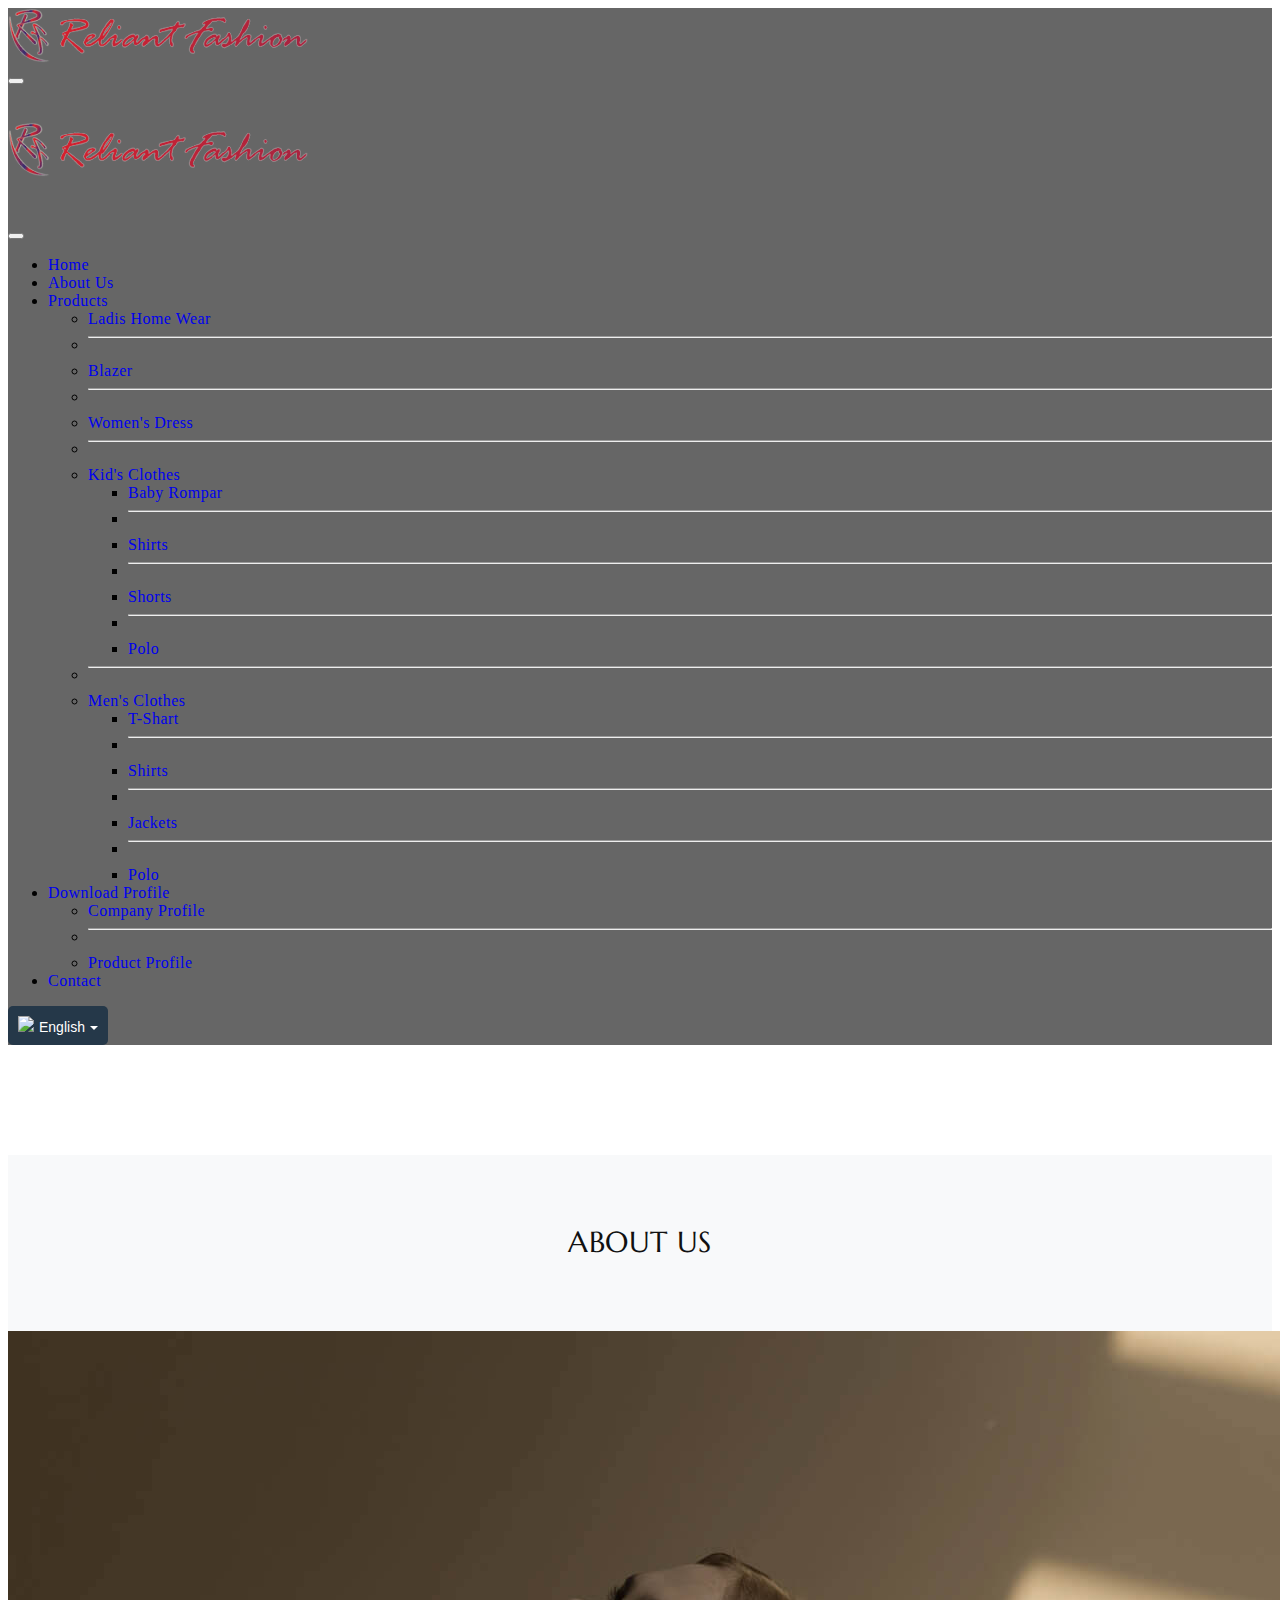
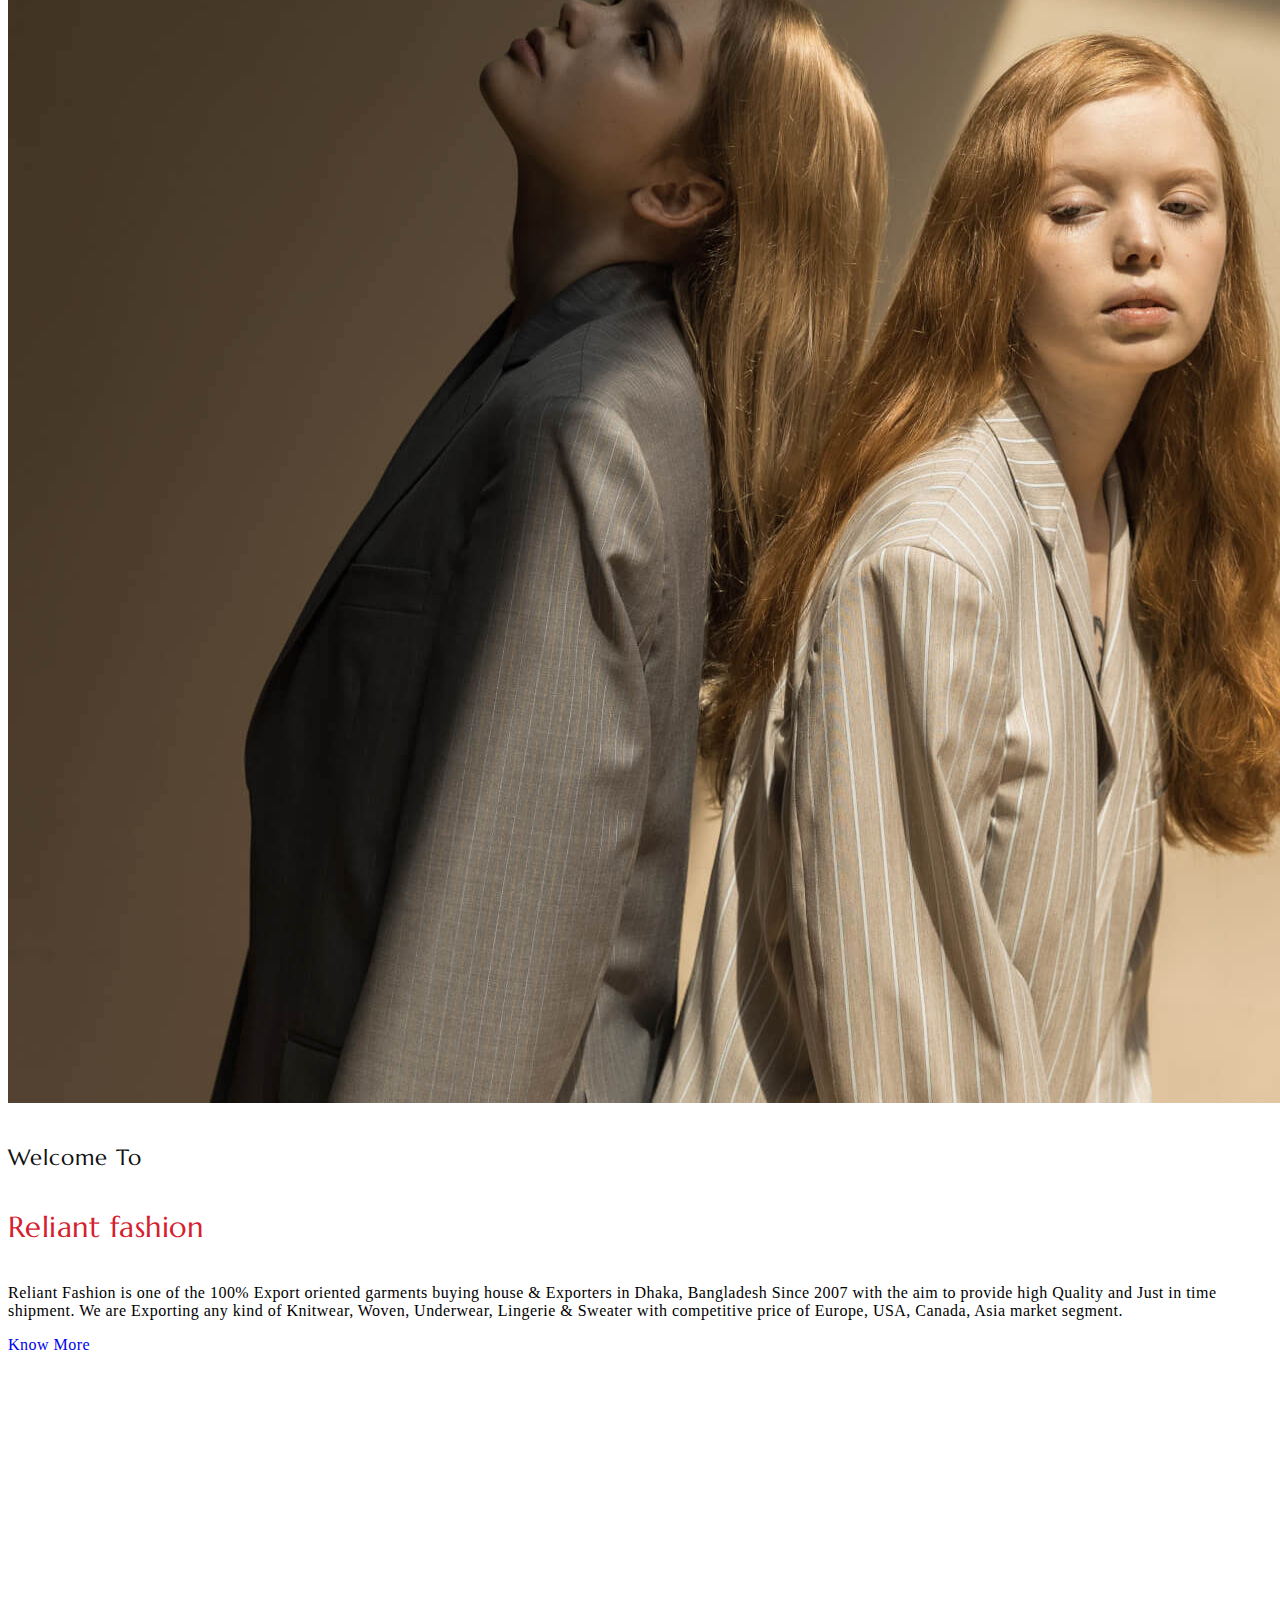
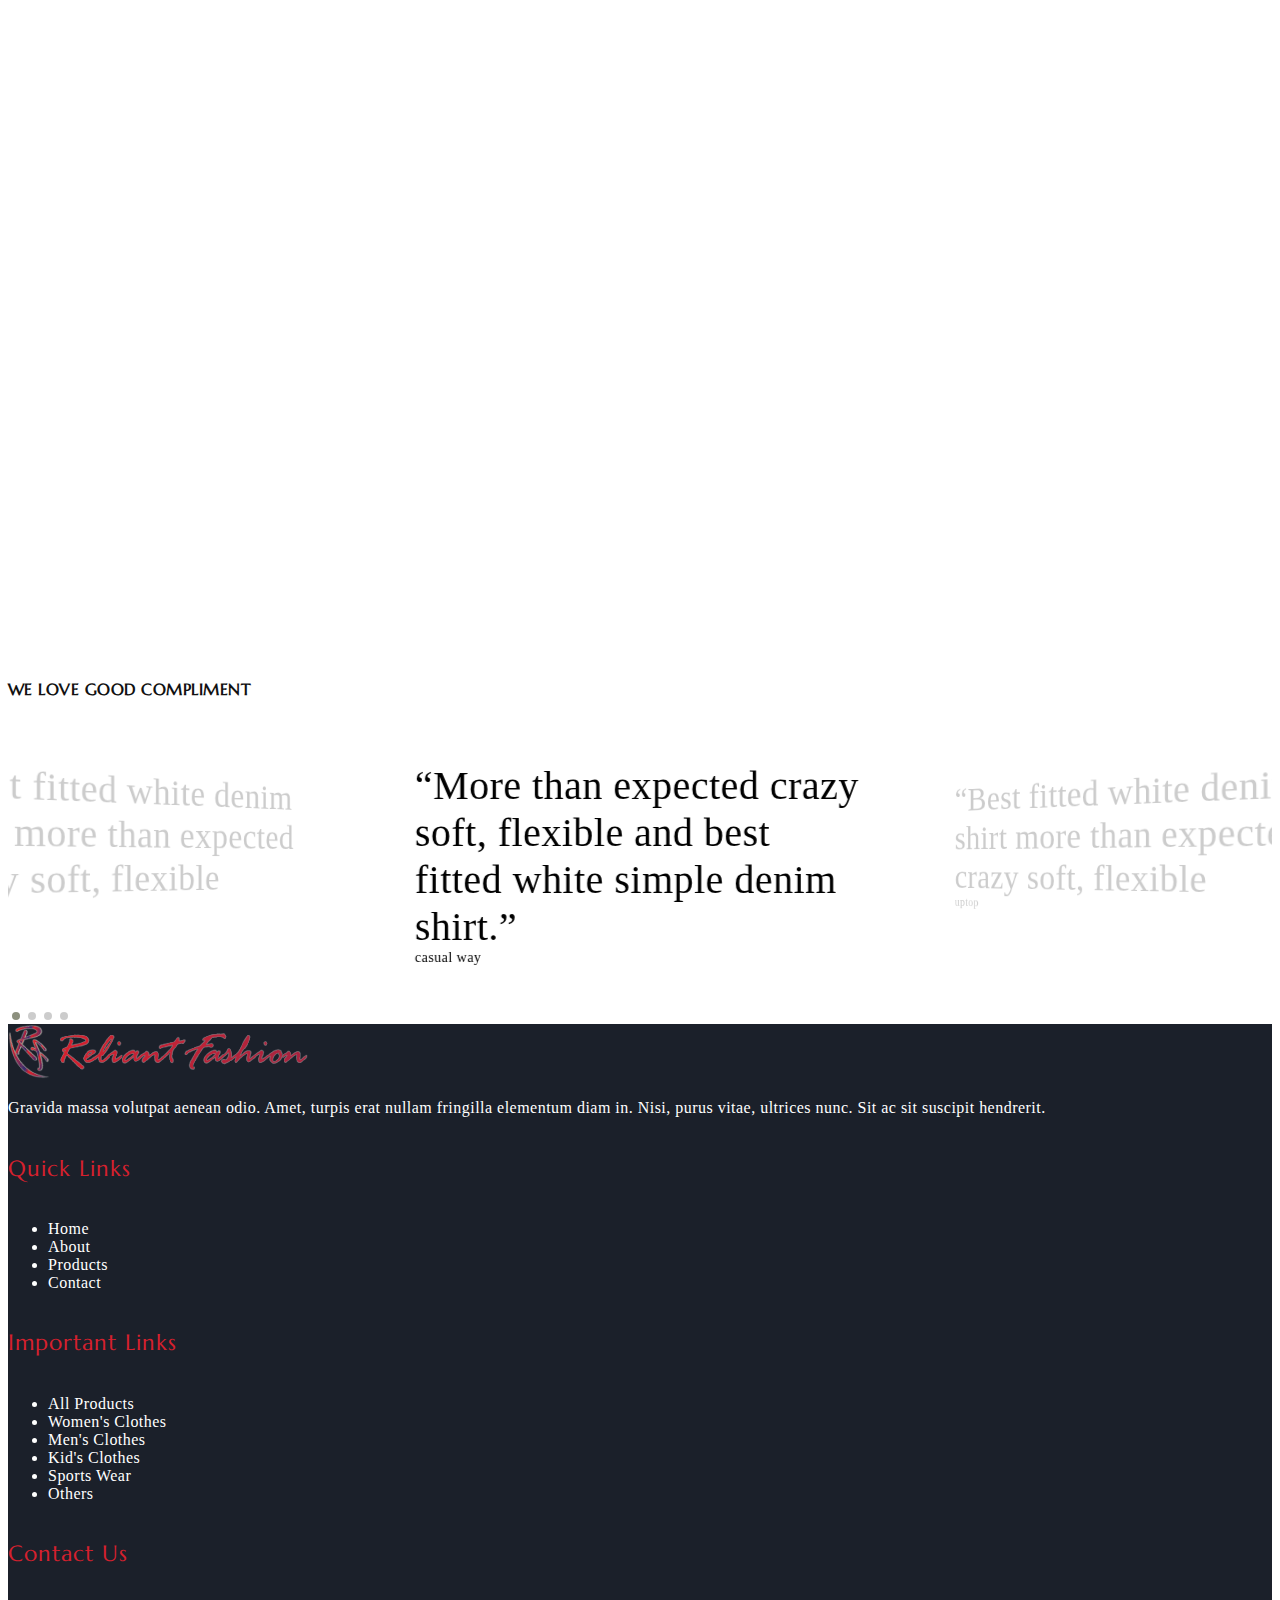
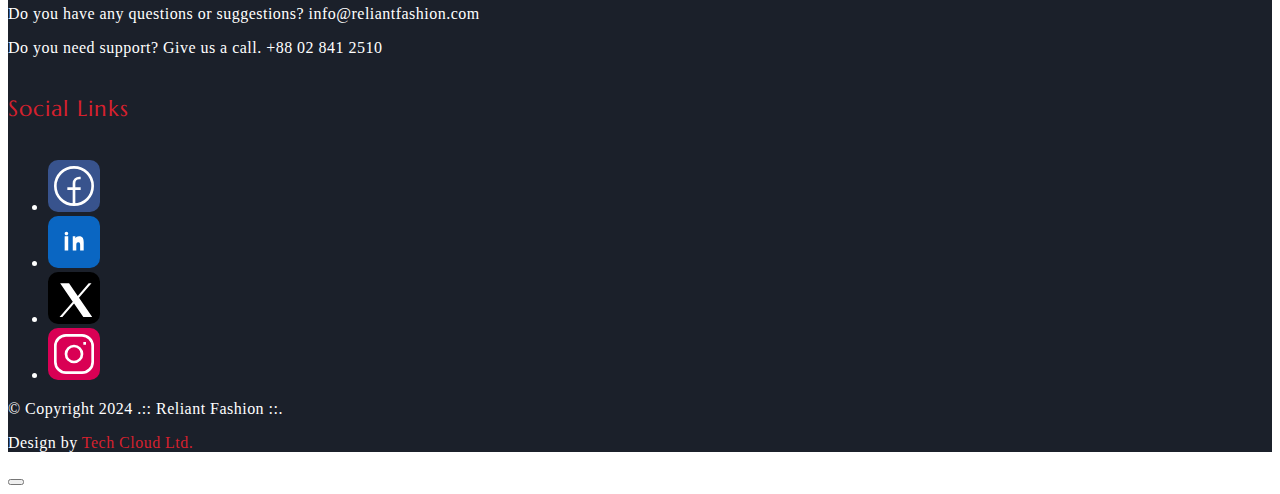
==== commit f4d764c0: "done" ====
--- a/about.html
+++ b/about.html
@@ -2,159 +2,159 @@
 <html lang="en">
 
 <head>
-    <title>Relaint Fashion</title>
-    <meta charset="utf-8">
-    <meta http-equiv="X-UA-Compatible" content="IE=edge">
-    <meta name="viewport" content="width=device-width, initial-scale=1.0">
-    <link rel="shortcut icon" type="image/x-icon" href="images/reliant-fashion-favicon-100x100.webp" />
-
-    <link href="https://cdn.jsdelivr.net/npm/bootstrap@5.3.0-alpha3/dist/css/bootstrap.min.css" rel="stylesheet"
-        integrity="sha384-KK94CHFLLe+nY2dmCWGMq91rCGa5gtU4mk92HdvYe+M/SXH301p5ILy+dN9+nJOZ" crossorigin="anonymous">
-    <link rel="stylesheet" type="text/css" href="css/vendor.css">
-    <link rel="stylesheet" href="https://cdn.jsdelivr.net/npm/swiper@9/swiper-bundle.min.css" />
-    <link rel="stylesheet" type="text/css" href="style.css">
-
-    <link rel="preconnect" href="https://fonts.googleapis.com">
-    <link rel="preconnect" href="https://fonts.gstatic.com" crossorigin>
-    <link
-        href="https://fonts.googleapis.com/css2?family=Jost:ital,wght@0,300;0,400;0,500;0,700;1,300;1,400;1,500;1,700&family=Marcellus&display=swap"
-        rel="stylesheet">
-    <!-- Link Swiper's CSS -->
-    <link rel="stylesheet" href="https://cdn.jsdelivr.net/npm/swiper@11/swiper-bundle.min.css" />
-
-    <!-- fontawesome icon -->
-    <script src="https://kit.fontawesome.com/e09dd379d2.js" crossorigin="anonymous"></script>
+  <title>Relaint Fashion</title>
+  <meta charset="utf-8">
+  <meta http-equiv="X-UA-Compatible" content="IE=edge">
+  <meta name="viewport" content="width=device-width, initial-scale=1.0">
+  <link rel="shortcut icon" type="image/x-icon" href="images/reliant-fashion-favicon-100x100.webp" />
+
+  <link href="https://cdn.jsdelivr.net/npm/bootstrap@5.3.0-alpha3/dist/css/bootstrap.min.css" rel="stylesheet"
+    integrity="sha384-KK94CHFLLe+nY2dmCWGMq91rCGa5gtU4mk92HdvYe+M/SXH301p5ILy+dN9+nJOZ" crossorigin="anonymous">
+  <link rel="stylesheet" type="text/css" href="css/vendor.css">
+  <link rel="stylesheet" href="https://cdn.jsdelivr.net/npm/swiper@9/swiper-bundle.min.css" />
+  <link rel="stylesheet" type="text/css" href="style.css">
+
+  <link rel="preconnect" href="https://fonts.googleapis.com">
+  <link rel="preconnect" href="https://fonts.gstatic.com" crossorigin>
+  <link
+    href="https://fonts.googleapis.com/css2?family=Jost:ital,wght@0,300;0,400;0,500;0,700;1,300;1,400;1,500;1,700&family=Marcellus&display=swap"
+    rel="stylesheet">
+  <!-- Link Swiper's CSS -->
+  <link rel="stylesheet" href="https://cdn.jsdelivr.net/npm/swiper@11/swiper-bundle.min.css" />
+
+  <!-- fontawesome icon -->
+  <script src="https://kit.fontawesome.com/e09dd379d2.js" crossorigin="anonymous"></script>
 
 </head>
 
 <body class="homepage">
-    <svg xmlns="http://www.w3.org/2000/svg" style="display: none;">
-        <defs>
-            <symbol xmlns="http://www.w3.org/2000/svg" id="instagram" viewBox="0 0 15 15">
-                <path fill="none" stroke="currentColor"
-                    d="M11 3.5h1M4.5.5h6a4 4 0 0 1 4 4v6a4 4 0 0 1-4 4h-6a4 4 0 0 1-4-4v-6a4 4 0 0 1 4-4Zm3 10a3 3 0 1 1 0-6a3 3 0 0 1 0 6Z" />
-            </symbol>
-            <symbol xmlns="http://www.w3.org/2000/svg" id="facebook" viewBox="0 0 15 15">
-                <path fill="none" stroke="currentColor"
-                    d="M7.5 14.5a7 7 0 1 1 0-14a7 7 0 0 1 0 14Zm0 0v-8a2 2 0 0 1 2-2h.5m-5 4h5" />
-            </symbol>
-            <symbol xmlns="http://www.w3.org/2000/svg" id="twitter" viewBox="0 0 15 15">
-                <path fill="currentColor"
-                    d="m14.478 1.5l.5-.033a.5.5 0 0 0-.871-.301l.371.334Zm-.498 2.959a.5.5 0 1 0-1 0h1Zm-6.49.082h-.5h.5Zm0 .959h.5h-.5Zm-6.99 7V12a.5.5 0 0 0-.278.916L.5 12.5Zm.998-11l.469-.175a.5.5 0 0 0-.916-.048l.447.223Zm3.994 9l.354.353a.5.5 0 0 0-.195-.827l-.159.474Zm7.224-8.027l-.37.336l.18.199l.265-.04l-.075-.495Zm1.264-.94c.051.778.003 1.25-.123 1.606c-.122.345-.336.629-.723 1l.692.722c.438-.42.776-.832.974-1.388c.193-.546.232-1.178.177-2.006l-.998.066Zm0 3.654V4.46h-1v.728h1Zm-6.99-.646V5.5h1v-.959h-1Zm0 .959V6h1v-.5h-1ZM10.525 1a3.539 3.539 0 0 0-3.537 3.541h1A2.539 2.539 0 0 1 10.526 2V1Zm2.454 4.187C12.98 9.503 9.487 13 5.18 13v1c4.86 0 8.8-3.946 8.8-8.813h-1ZM1.03 1.675C1.574 3.127 3.614 6 7.49 6V5C4.174 5 2.421 2.54 1.966 1.325l-.937.35Zm.021-.398C.004 3.373-.157 5.407.604 7.139c.759 1.727 2.392 3.055 4.73 3.835l.317-.948c-2.155-.72-3.518-1.892-4.132-3.29c-.612-1.393-.523-3.11.427-5.013l-.895-.446Zm4.087 8.87C4.536 10.75 2.726 12 .5 12v1c2.566 0 4.617-1.416 5.346-2.147l-.708-.706Zm7.949-8.009A3.445 3.445 0 0 0 10.526 1v1c.721 0 1.37.311 1.82.809l.74-.671Zm-.296.83a3.513 3.513 0 0 0 2.06-1.134l-.744-.668a2.514 2.514 0 0 1-1.466.813l.15.989ZM.222 12.916C1.863 14.01 3.583 14 5.18 14v-1c-1.63 0-3.048-.011-4.402-.916l-.556.832Z" />
-            </symbol>
-            <symbol xmlns="http://www.w3.org/2000/svg" id="pinterest" viewBox="0 0 15 15">
-                <path fill="none" stroke="currentColor"
-                    d="m4.5 13.5l3-7m-3.236 3a2.989 2.989 0 0 1-.764-2V7A3.5 3.5 0 0 1 7 3.5h1A3.5 3.5 0 0 1 11.5 7v.5a3 3 0 0 1-3 3a2.081 2.081 0 0 1-1.974-1.423L6.5 9m1 5.5a7 7 0 1 1 0-14a7 7 0 0 1 0 14Z" />
-            </symbol>
-            <symbol xmlns="http://www.w3.org/2000/svg" id="youtube" viewBox="0 0 15 15">
-                <path fill="currentColor"
-                    d="m1.61 12.738l-.104.489l.105-.489Zm11.78 0l.104.489l-.105-.489Zm0-10.476l.104-.489l-.105.489Zm-11.78 0l.106.489l-.105-.489ZM6.5 5.5l.277-.416A.5.5 0 0 0 6 5.5h.5Zm0 4H6a.5.5 0 0 0 .777.416L6.5 9.5Zm3-2l.277.416a.5.5 0 0 0 0-.832L9.5 7.5ZM0 3.636v7.728h1V3.636H0Zm15 7.728V3.636h-1v7.728h1ZM1.506 13.227c3.951.847 8.037.847 11.988 0l-.21-.978a27.605 27.605 0 0 1-11.568 0l-.21.978ZM13.494 1.773a28.606 28.606 0 0 0-11.988 0l.21.978a27.607 27.607 0 0 1 11.568 0l.21-.978ZM15 3.636c0-.898-.628-1.675-1.506-1.863l-.21.978c.418.09.716.458.716.885h1Zm-1 7.728a.905.905 0 0 1-.716.885l.21.978A1.905 1.905 0 0 0 15 11.364h-1Zm-14 0c0 .898.628 1.675 1.506 1.863l.21-.978A.905.905 0 0 1 1 11.364H0Zm1-7.728c0-.427.298-.796.716-.885l-.21-.978A1.905 1.905 0 0 0 0 3.636h1ZM6 5.5v4h1v-4H6Zm.777 4.416l3-2l-.554-.832l-3 2l.554.832Zm3-2.832l-3-2l-.554.832l3 2l.554-.832Z" />
-            </symbol>
-            <symbol xmlns="http://www.w3.org/2000/svg" id="dribble" viewBox="0 0 15 15">
-                <path fill="none" stroke="currentColor" stroke-linecap="round" stroke-linejoin="round"
-                    d="M4.839 1.024c3.346 4.041 5.096 7.922 5.704 12.782M.533 6.82c5.985-.138 9.402-1.083 11.97-4.216M2.7 12.594c3.221-4.902 7.171-5.65 11.755-4.293M14.5 7.5a7 7 0 1 0-14 0a7 7 0 0 0 14 0Z" />
-            </symbol>
-            <symbol xmlns="http://www.w3.org/2000/svg" id="calendar" viewBox="0 0 24 24">
-                <g fill="none" stroke="currentColor" stroke-linecap="round" stroke-linejoin="round" stroke-width="2">
-                    <rect width="20" height="18" x="2" y="4" rx="4" />
-                    <path d="M8 2v4m8-4v4M2 10h20" />
-                </g>
-            </symbol>
-            <symbol xmlns="http://www.w3.org/2000/svg" id="shopping-bag" viewBox="0 0 24 24">
-                <g fill="none" stroke="currentColor" stroke-linecap="round" stroke-linejoin="round" stroke-width="2">
-                    <path
-                        d="M3.977 9.84A2 2 0 0 1 5.971 8h12.058a2 2 0 0 1 1.994 1.84l.803 10A2 2 0 0 1 18.833 22H5.167a2 2 0 0 1-1.993-2.16l.803-10Z" />
-                    <path d="M16 11V6a4 4 0 0 0-4-4v0a4 4 0 0 0-4 4v5" />
-                </g>
-            </symbol>
-            <symbol xmlns="http://www.w3.org/2000/svg" id="gift" viewBox="0 0 24 24">
-                <g fill="none" stroke="currentColor" stroke-linecap="round" stroke-linejoin="round" stroke-width="2">
-                    <rect width="18" height="14" x="3" y="8" rx="2" />
-                    <path d="M12 5a3 3 0 1 0-3 3m6 0a3 3 0 1 0-3-3m0 0v17m9-7H3" />
-                </g>
-            </symbol>
-            <symbol xmlns="http://www.w3.org/2000/svg" id="arrow-cycle" viewBox="0 0 24 24">
-                <g fill="none" stroke="currentColor" stroke-linecap="round" stroke-linejoin="round" stroke-width="2">
-                    <path
-                        d="M22 12c0 6-4.39 10-9.806 10C7.792 22 4.24 19.665 3 16m-1-4C2 6 6.39 2 11.806 2C16.209 2 19.76 4.335 21 8" />
-                    <path d="m7 17l-4-1l-1 4M17 7l4 1l1-4" />
-                </g>
-            </symbol>
-            <symbol xmlns="http://www.w3.org/2000/svg" id="link" viewBox="0 0 24 24">
-                <path fill="currentColor"
-                    d="M12 19a1 1 0 1 0-1-1a1 1 0 0 0 1 1Zm5 0a1 1 0 1 0-1-1a1 1 0 0 0 1 1Zm0-4a1 1 0 1 0-1-1a1 1 0 0 0 1 1Zm-5 0a1 1 0 1 0-1-1a1 1 0 0 0 1 1Zm7-12h-1V2a1 1 0 0 0-2 0v1H8V2a1 1 0 0 0-2 0v1H5a3 3 0 0 0-3 3v14a3 3 0 0 0 3 3h14a3 3 0 0 0 3-3V6a3 3 0 0 0-3-3Zm1 17a1 1 0 0 1-1 1H5a1 1 0 0 1-1-1v-9h16Zm0-11H4V6a1 1 0 0 1 1-1h1v1a1 1 0 0 0 2 0V5h8v1a1 1 0 0 0 2 0V5h1a1 1 0 0 1 1 1ZM7 15a1 1 0 1 0-1-1a1 1 0 0 0 1 1Zm0 4a1 1 0 1 0-1-1a1 1 0 0 0 1 1Z" />
-            </symbol>
-            <symbol xmlns="http://www.w3.org/2000/svg" id="arrow-left" viewBox="0 0 24 24">
-                <path fill="currentColor"
-                    d="M17 11H9.41l3.3-3.29a1 1 0 1 0-1.42-1.42l-5 5a1 1 0 0 0-.21.33a1 1 0 0 0 0 .76a1 1 0 0 0 .21.33l5 5a1 1 0 0 0 1.42 0a1 1 0 0 0 0-1.42L9.41 13H17a1 1 0 0 0 0-2Z" />
-            </symbol>
-            <symbol xmlns="http://www.w3.org/2000/svg" id="arrow-right" viewBox="0 0 24 24">
-                <path fill="currentColor"
-                    d="M17.92 11.62a1 1 0 0 0-.21-.33l-5-5a1 1 0 0 0-1.42 1.42l3.3 3.29H7a1 1 0 0 0 0 2h7.59l-3.3 3.29a1 1 0 0 0 0 1.42a1 1 0 0 0 1.42 0l5-5a1 1 0 0 0 .21-.33a1 1 0 0 0 0-.76Z" />
-            </symbol>
-            <symbol xmlns="http://www.w3.org/2000/svg" id="play" viewBox="0 0 24 24">
-                <g fill="none" fill-rule="evenodd">
-                    <path
-                        d="M24 0v24H0V0h24ZM12.593 23.258l-.011.002l-.071.035l-.02.004l-.014-.004l-.071-.035c-.01-.004-.019-.001-.024.005l-.004.01l-.017.428l.005.02l.01.013l.104.074l.015.004l.012-.004l.104-.074l.012-.016l.004-.017l-.017-.427c-.002-.01-.009-.017-.017-.018Zm.265-.113l-.013.002l-.185.093l-.01.01l-.003.011l.018.43l.005.012l.008.007l.201.093c.012.004.023 0 .029-.008l.004-.014l-.034-.614c-.003-.012-.01-.02-.02-.022Zm-.715.002a.023.023 0 0 0-.027.006l-.006.014l-.034.614c0 .012.007.02.017.024l.015-.002l.201-.093l.01-.008l.004-.011l.017-.43l-.003-.012l-.01-.01l-.184-.092Z" />
-                    <path fill="currentColor"
-                        d="M5.669 4.76a1.469 1.469 0 0 1 2.04-1.177c1.062.454 3.442 1.533 6.462 3.276c3.021 1.744 5.146 3.267 6.069 3.958c.788.591.79 1.763.001 2.356c-.914.687-3.013 2.19-6.07 3.956c-3.06 1.766-5.412 2.832-6.464 3.28c-.906.387-1.92-.2-2.038-1.177c-.138-1.142-.396-3.735-.396-7.237c0-3.5.257-6.092.396-7.235Z" />
-                </g>
-            </symbol>
-            <symbol xmlns="http://www.w3.org/2000/svg" id="category" viewBox="0 0 24 24">
-                <path fill="currentColor"
-                    d="M19 5.5h-6.28l-.32-1a3 3 0 0 0-2.84-2H5a3 3 0 0 0-3 3v13a3 3 0 0 0 3 3h14a3 3 0 0 0 3-3v-10a3 3 0 0 0-3-3Zm1 13a1 1 0 0 1-1 1H5a1 1 0 0 1-1-1v-13a1 1 0 0 1 1-1h4.56a1 1 0 0 1 .95.68l.54 1.64a1 1 0 0 0 .95.68h7a1 1 0 0 1 1 1Z" />
-            </symbol>
-            <symbol xmlns="http://www.w3.org/2000/svg" id="calendar" viewBox="0 0 24 24">
-                <path fill="currentColor"
-                    d="M19 4h-2V3a1 1 0 0 0-2 0v1H9V3a1 1 0 0 0-2 0v1H5a3 3 0 0 0-3 3v12a3 3 0 0 0 3 3h14a3 3 0 0 0 3-3V7a3 3 0 0 0-3-3Zm1 15a1 1 0 0 1-1 1H5a1 1 0 0 1-1-1v-7h16Zm0-9H4V7a1 1 0 0 1 1-1h2v1a1 1 0 0 0 2 0V6h6v1a1 1 0 0 0 2 0V6h2a1 1 0 0 1 1 1Z" />
-            </symbol>
-            <symbol xmlns="http://www.w3.org/2000/svg" id="heart" viewBox="0 0 24 24">
-                <path fill="currentColor"
-                    d="M20.16 4.61A6.27 6.27 0 0 0 12 4a6.27 6.27 0 0 0-8.16 9.48l7.45 7.45a1 1 0 0 0 1.42 0l7.45-7.45a6.27 6.27 0 0 0 0-8.87Zm-1.41 7.46L12 18.81l-6.75-6.74a4.28 4.28 0 0 1 3-7.3a4.25 4.25 0 0 1 3 1.25a1 1 0 0 0 1.42 0a4.27 4.27 0 0 1 6 6.05Z" />
-            </symbol>
-            <symbol xmlns="http://www.w3.org/2000/svg" id="plus" viewBox="0 0 24 24">
-                <path fill="currentColor"
-                    d="M19 11h-6V5a1 1 0 0 0-2 0v6H5a1 1 0 0 0 0 2h6v6a1 1 0 0 0 2 0v-6h6a1 1 0 0 0 0-2Z" />
-            </symbol>
-            <symbol xmlns="http://www.w3.org/2000/svg" id="minus" viewBox="0 0 24 24">
-                <path fill="currentColor" d="M19 11H5a1 1 0 0 0 0 2h14a1 1 0 0 0 0-2Z" />
-            </symbol>
-            <symbol xmlns="http://www.w3.org/2000/svg" id="cart" viewBox="0 0 24 24">
-                <path fill="currentColor"
-                    d="M8.5 19a1.5 1.5 0 1 0 1.5 1.5A1.5 1.5 0 0 0 8.5 19ZM19 16H7a1 1 0 0 1 0-2h8.491a3.013 3.013 0 0 0 2.885-2.176l1.585-5.55A1 1 0 0 0 19 5H6.74a3.007 3.007 0 0 0-2.82-2H3a1 1 0 0 0 0 2h.921a1.005 1.005 0 0 1 .962.725l.155.545v.005l1.641 5.742A3 3 0 0 0 7 18h12a1 1 0 0 0 0-2Zm-1.326-9l-1.22 4.274a1.005 1.005 0 0 1-.963.726H8.754l-.255-.892L7.326 7ZM16.5 19a1.5 1.5 0 1 0 1.5 1.5a1.5 1.5 0 0 0-1.5-1.5Z" />
-            </symbol>
-            <symbol xmlns="http://www.w3.org/2000/svg" id="check" viewBox="0 0 24 24">
-                <path fill="currentColor"
-                    d="M18.71 7.21a1 1 0 0 0-1.42 0l-7.45 7.46l-3.13-3.14A1 1 0 1 0 5.29 13l3.84 3.84a1 1 0 0 0 1.42 0l8.16-8.16a1 1 0 0 0 0-1.47Z" />
-            </symbol>
-            <symbol xmlns="http://www.w3.org/2000/svg" id="trash" viewBox="0 0 24 24">
-                <path fill="currentColor"
-                    d="M10 18a1 1 0 0 0 1-1v-6a1 1 0 0 0-2 0v6a1 1 0 0 0 1 1ZM20 6h-4V5a3 3 0 0 0-3-3h-2a3 3 0 0 0-3 3v1H4a1 1 0 0 0 0 2h1v11a3 3 0 0 0 3 3h8a3 3 0 0 0 3-3V8h1a1 1 0 0 0 0-2ZM10 5a1 1 0 0 1 1-1h2a1 1 0 0 1 1 1v1h-4Zm7 14a1 1 0 0 1-1 1H8a1 1 0 0 1-1-1V8h10Zm-3-1a1 1 0 0 0 1-1v-6a1 1 0 0 0-2 0v6a1 1 0 0 0 1 1Z" />
-            </symbol>
-            <symbol xmlns="http://www.w3.org/2000/svg" id="star-outline" viewBox="0 0 15 15">
-                <path fill="none" stroke="currentColor" stroke-linecap="round" stroke-linejoin="round"
-                    d="M7.5 9.804L5.337 11l.413-2.533L4 6.674l2.418-.37L7.5 4l1.082 2.304l2.418.37l-1.75 1.793L9.663 11L7.5 9.804Z" />
-            </symbol>
-            <symbol xmlns="http://www.w3.org/2000/svg" id="star-solid" viewBox="0 0 15 15">
-                <path fill="currentColor"
-                    d="M7.953 3.788a.5.5 0 0 0-.906 0L6.08 5.85l-2.154.33a.5.5 0 0 0-.283.843l1.574 1.613l-.373 2.284a.5.5 0 0 0 .736.518l1.92-1.063l1.921 1.063a.5.5 0 0 0 .736-.519l-.373-2.283l1.574-1.613a.5.5 0 0 0-.283-.844L8.921 5.85l-.968-2.062Z" />
-            </symbol>
-            <symbol xmlns="http://www.w3.org/2000/svg" id="search" viewBox="0 0 24 24">
-                <path fill="currentColor"
-                    d="M21.71 20.29L18 16.61A9 9 0 1 0 16.61 18l3.68 3.68a1 1 0 0 0 1.42 0a1 1 0 0 0 0-1.39ZM11 18a7 7 0 1 1 7-7a7 7 0 0 1-7 7Z" />
-            </symbol>
-            <symbol xmlns="http://www.w3.org/2000/svg" id="user" viewBox="0 0 24 24">
-                <path fill="currentColor"
-                    d="M15.71 12.71a6 6 0 1 0-7.42 0a10 10 0 0 0-6.22 8.18a1 1 0 0 0 2 .22a8 8 0 0 1 15.9 0a1 1 0 0 0 1 .89h.11a1 1 0 0 0 .88-1.1a10 10 0 0 0-6.25-8.19ZM12 12a4 4 0 1 1 4-4a4 4 0 0 1-4 4Z" />
-            </symbol>
-            <symbol xmlns="http://www.w3.org/2000/svg" id="close" viewBox="0 0 15 15">
-                <path fill="currentColor"
-                    d="M7.953 3.788a.5.5 0 0 0-.906 0L6.08 5.85l-2.154.33a.5.5 0 0 0-.283.843l1.574 1.613l-.373 2.284a.5.5 0 0 0 .736.518l1.92-1.063l1.921 1.063a.5.5 0 0 0 .736-.519l-.373-2.283l1.574-1.613a.5.5 0 0 0-.283-.844L8.921 5.85l-.968-2.062Z" />
-            </symbol>
-        </defs>
-    </svg>
-
-    <!-- <div class="preloader text-white fs-6 text-uppercase overflow-hidden"></div>
+  <svg xmlns="http://www.w3.org/2000/svg" style="display: none;">
+    <defs>
+      <symbol xmlns="http://www.w3.org/2000/svg" id="instagram" viewBox="0 0 15 15">
+        <path fill="none" stroke="currentColor"
+          d="M11 3.5h1M4.5.5h6a4 4 0 0 1 4 4v6a4 4 0 0 1-4 4h-6a4 4 0 0 1-4-4v-6a4 4 0 0 1 4-4Zm3 10a3 3 0 1 1 0-6a3 3 0 0 1 0 6Z" />
+      </symbol>
+      <symbol xmlns="http://www.w3.org/2000/svg" id="facebook" viewBox="0 0 15 15">
+        <path fill="none" stroke="currentColor"
+          d="M7.5 14.5a7 7 0 1 1 0-14a7 7 0 0 1 0 14Zm0 0v-8a2 2 0 0 1 2-2h.5m-5 4h5" />
+      </symbol>
+      <symbol xmlns="http://www.w3.org/2000/svg" id="twitter" viewBox="0 0 15 15">
+        <path fill="currentColor"
+          d="m14.478 1.5l.5-.033a.5.5 0 0 0-.871-.301l.371.334Zm-.498 2.959a.5.5 0 1 0-1 0h1Zm-6.49.082h-.5h.5Zm0 .959h.5h-.5Zm-6.99 7V12a.5.5 0 0 0-.278.916L.5 12.5Zm.998-11l.469-.175a.5.5 0 0 0-.916-.048l.447.223Zm3.994 9l.354.353a.5.5 0 0 0-.195-.827l-.159.474Zm7.224-8.027l-.37.336l.18.199l.265-.04l-.075-.495Zm1.264-.94c.051.778.003 1.25-.123 1.606c-.122.345-.336.629-.723 1l.692.722c.438-.42.776-.832.974-1.388c.193-.546.232-1.178.177-2.006l-.998.066Zm0 3.654V4.46h-1v.728h1Zm-6.99-.646V5.5h1v-.959h-1Zm0 .959V6h1v-.5h-1ZM10.525 1a3.539 3.539 0 0 0-3.537 3.541h1A2.539 2.539 0 0 1 10.526 2V1Zm2.454 4.187C12.98 9.503 9.487 13 5.18 13v1c4.86 0 8.8-3.946 8.8-8.813h-1ZM1.03 1.675C1.574 3.127 3.614 6 7.49 6V5C4.174 5 2.421 2.54 1.966 1.325l-.937.35Zm.021-.398C.004 3.373-.157 5.407.604 7.139c.759 1.727 2.392 3.055 4.73 3.835l.317-.948c-2.155-.72-3.518-1.892-4.132-3.29c-.612-1.393-.523-3.11.427-5.013l-.895-.446Zm4.087 8.87C4.536 10.75 2.726 12 .5 12v1c2.566 0 4.617-1.416 5.346-2.147l-.708-.706Zm7.949-8.009A3.445 3.445 0 0 0 10.526 1v1c.721 0 1.37.311 1.82.809l.74-.671Zm-.296.83a3.513 3.513 0 0 0 2.06-1.134l-.744-.668a2.514 2.514 0 0 1-1.466.813l.15.989ZM.222 12.916C1.863 14.01 3.583 14 5.18 14v-1c-1.63 0-3.048-.011-4.402-.916l-.556.832Z" />
+      </symbol>
+      <symbol xmlns="http://www.w3.org/2000/svg" id="pinterest" viewBox="0 0 15 15">
+        <path fill="none" stroke="currentColor"
+          d="m4.5 13.5l3-7m-3.236 3a2.989 2.989 0 0 1-.764-2V7A3.5 3.5 0 0 1 7 3.5h1A3.5 3.5 0 0 1 11.5 7v.5a3 3 0 0 1-3 3a2.081 2.081 0 0 1-1.974-1.423L6.5 9m1 5.5a7 7 0 1 1 0-14a7 7 0 0 1 0 14Z" />
+      </symbol>
+      <symbol xmlns="http://www.w3.org/2000/svg" id="youtube" viewBox="0 0 15 15">
+        <path fill="currentColor"
+          d="m1.61 12.738l-.104.489l.105-.489Zm11.78 0l.104.489l-.105-.489Zm0-10.476l.104-.489l-.105.489Zm-11.78 0l.106.489l-.105-.489ZM6.5 5.5l.277-.416A.5.5 0 0 0 6 5.5h.5Zm0 4H6a.5.5 0 0 0 .777.416L6.5 9.5Zm3-2l.277.416a.5.5 0 0 0 0-.832L9.5 7.5ZM0 3.636v7.728h1V3.636H0Zm15 7.728V3.636h-1v7.728h1ZM1.506 13.227c3.951.847 8.037.847 11.988 0l-.21-.978a27.605 27.605 0 0 1-11.568 0l-.21.978ZM13.494 1.773a28.606 28.606 0 0 0-11.988 0l.21.978a27.607 27.607 0 0 1 11.568 0l.21-.978ZM15 3.636c0-.898-.628-1.675-1.506-1.863l-.21.978c.418.09.716.458.716.885h1Zm-1 7.728a.905.905 0 0 1-.716.885l.21.978A1.905 1.905 0 0 0 15 11.364h-1Zm-14 0c0 .898.628 1.675 1.506 1.863l.21-.978A.905.905 0 0 1 1 11.364H0Zm1-7.728c0-.427.298-.796.716-.885l-.21-.978A1.905 1.905 0 0 0 0 3.636h1ZM6 5.5v4h1v-4H6Zm.777 4.416l3-2l-.554-.832l-3 2l.554.832Zm3-2.832l-3-2l-.554.832l3 2l.554-.832Z" />
+      </symbol>
+      <symbol xmlns="http://www.w3.org/2000/svg" id="dribble" viewBox="0 0 15 15">
+        <path fill="none" stroke="currentColor" stroke-linecap="round" stroke-linejoin="round"
+          d="M4.839 1.024c3.346 4.041 5.096 7.922 5.704 12.782M.533 6.82c5.985-.138 9.402-1.083 11.97-4.216M2.7 12.594c3.221-4.902 7.171-5.65 11.755-4.293M14.5 7.5a7 7 0 1 0-14 0a7 7 0 0 0 14 0Z" />
+      </symbol>
+      <symbol xmlns="http://www.w3.org/2000/svg" id="calendar" viewBox="0 0 24 24">
+        <g fill="none" stroke="currentColor" stroke-linecap="round" stroke-linejoin="round" stroke-width="2">
+          <rect width="20" height="18" x="2" y="4" rx="4" />
+          <path d="M8 2v4m8-4v4M2 10h20" />
+        </g>
+      </symbol>
+      <symbol xmlns="http://www.w3.org/2000/svg" id="shopping-bag" viewBox="0 0 24 24">
+        <g fill="none" stroke="currentColor" stroke-linecap="round" stroke-linejoin="round" stroke-width="2">
+          <path
+            d="M3.977 9.84A2 2 0 0 1 5.971 8h12.058a2 2 0 0 1 1.994 1.84l.803 10A2 2 0 0 1 18.833 22H5.167a2 2 0 0 1-1.993-2.16l.803-10Z" />
+          <path d="M16 11V6a4 4 0 0 0-4-4v0a4 4 0 0 0-4 4v5" />
+        </g>
+      </symbol>
+      <symbol xmlns="http://www.w3.org/2000/svg" id="gift" viewBox="0 0 24 24">
+        <g fill="none" stroke="currentColor" stroke-linecap="round" stroke-linejoin="round" stroke-width="2">
+          <rect width="18" height="14" x="3" y="8" rx="2" />
+          <path d="M12 5a3 3 0 1 0-3 3m6 0a3 3 0 1 0-3-3m0 0v17m9-7H3" />
+        </g>
+      </symbol>
+      <symbol xmlns="http://www.w3.org/2000/svg" id="arrow-cycle" viewBox="0 0 24 24">
+        <g fill="none" stroke="currentColor" stroke-linecap="round" stroke-linejoin="round" stroke-width="2">
+          <path
+            d="M22 12c0 6-4.39 10-9.806 10C7.792 22 4.24 19.665 3 16m-1-4C2 6 6.39 2 11.806 2C16.209 2 19.76 4.335 21 8" />
+          <path d="m7 17l-4-1l-1 4M17 7l4 1l1-4" />
+        </g>
+      </symbol>
+      <symbol xmlns="http://www.w3.org/2000/svg" id="link" viewBox="0 0 24 24">
+        <path fill="currentColor"
+          d="M12 19a1 1 0 1 0-1-1a1 1 0 0 0 1 1Zm5 0a1 1 0 1 0-1-1a1 1 0 0 0 1 1Zm0-4a1 1 0 1 0-1-1a1 1 0 0 0 1 1Zm-5 0a1 1 0 1 0-1-1a1 1 0 0 0 1 1Zm7-12h-1V2a1 1 0 0 0-2 0v1H8V2a1 1 0 0 0-2 0v1H5a3 3 0 0 0-3 3v14a3 3 0 0 0 3 3h14a3 3 0 0 0 3-3V6a3 3 0 0 0-3-3Zm1 17a1 1 0 0 1-1 1H5a1 1 0 0 1-1-1v-9h16Zm0-11H4V6a1 1 0 0 1 1-1h1v1a1 1 0 0 0 2 0V5h8v1a1 1 0 0 0 2 0V5h1a1 1 0 0 1 1 1ZM7 15a1 1 0 1 0-1-1a1 1 0 0 0 1 1Zm0 4a1 1 0 1 0-1-1a1 1 0 0 0 1 1Z" />
+      </symbol>
+      <symbol xmlns="http://www.w3.org/2000/svg" id="arrow-left" viewBox="0 0 24 24">
+        <path fill="currentColor"
+          d="M17 11H9.41l3.3-3.29a1 1 0 1 0-1.42-1.42l-5 5a1 1 0 0 0-.21.33a1 1 0 0 0 0 .76a1 1 0 0 0 .21.33l5 5a1 1 0 0 0 1.42 0a1 1 0 0 0 0-1.42L9.41 13H17a1 1 0 0 0 0-2Z" />
+      </symbol>
+      <symbol xmlns="http://www.w3.org/2000/svg" id="arrow-right" viewBox="0 0 24 24">
+        <path fill="currentColor"
+          d="M17.92 11.62a1 1 0 0 0-.21-.33l-5-5a1 1 0 0 0-1.42 1.42l3.3 3.29H7a1 1 0 0 0 0 2h7.59l-3.3 3.29a1 1 0 0 0 0 1.42a1 1 0 0 0 1.42 0l5-5a1 1 0 0 0 .21-.33a1 1 0 0 0 0-.76Z" />
+      </symbol>
+      <symbol xmlns="http://www.w3.org/2000/svg" id="play" viewBox="0 0 24 24">
+        <g fill="none" fill-rule="evenodd">
+          <path
+            d="M24 0v24H0V0h24ZM12.593 23.258l-.011.002l-.071.035l-.02.004l-.014-.004l-.071-.035c-.01-.004-.019-.001-.024.005l-.004.01l-.017.428l.005.02l.01.013l.104.074l.015.004l.012-.004l.104-.074l.012-.016l.004-.017l-.017-.427c-.002-.01-.009-.017-.017-.018Zm.265-.113l-.013.002l-.185.093l-.01.01l-.003.011l.018.43l.005.012l.008.007l.201.093c.012.004.023 0 .029-.008l.004-.014l-.034-.614c-.003-.012-.01-.02-.02-.022Zm-.715.002a.023.023 0 0 0-.027.006l-.006.014l-.034.614c0 .012.007.02.017.024l.015-.002l.201-.093l.01-.008l.004-.011l.017-.43l-.003-.012l-.01-.01l-.184-.092Z" />
+          <path fill="currentColor"
+            d="M5.669 4.76a1.469 1.469 0 0 1 2.04-1.177c1.062.454 3.442 1.533 6.462 3.276c3.021 1.744 5.146 3.267 6.069 3.958c.788.591.79 1.763.001 2.356c-.914.687-3.013 2.19-6.07 3.956c-3.06 1.766-5.412 2.832-6.464 3.28c-.906.387-1.92-.2-2.038-1.177c-.138-1.142-.396-3.735-.396-7.237c0-3.5.257-6.092.396-7.235Z" />
+        </g>
+      </symbol>
+      <symbol xmlns="http://www.w3.org/2000/svg" id="category" viewBox="0 0 24 24">
+        <path fill="currentColor"
+          d="M19 5.5h-6.28l-.32-1a3 3 0 0 0-2.84-2H5a3 3 0 0 0-3 3v13a3 3 0 0 0 3 3h14a3 3 0 0 0 3-3v-10a3 3 0 0 0-3-3Zm1 13a1 1 0 0 1-1 1H5a1 1 0 0 1-1-1v-13a1 1 0 0 1 1-1h4.56a1 1 0 0 1 .95.68l.54 1.64a1 1 0 0 0 .95.68h7a1 1 0 0 1 1 1Z" />
+      </symbol>
+      <symbol xmlns="http://www.w3.org/2000/svg" id="calendar" viewBox="0 0 24 24">
+        <path fill="currentColor"
+          d="M19 4h-2V3a1 1 0 0 0-2 0v1H9V3a1 1 0 0 0-2 0v1H5a3 3 0 0 0-3 3v12a3 3 0 0 0 3 3h14a3 3 0 0 0 3-3V7a3 3 0 0 0-3-3Zm1 15a1 1 0 0 1-1 1H5a1 1 0 0 1-1-1v-7h16Zm0-9H4V7a1 1 0 0 1 1-1h2v1a1 1 0 0 0 2 0V6h6v1a1 1 0 0 0 2 0V6h2a1 1 0 0 1 1 1Z" />
+      </symbol>
+      <symbol xmlns="http://www.w3.org/2000/svg" id="heart" viewBox="0 0 24 24">
+        <path fill="currentColor"
+          d="M20.16 4.61A6.27 6.27 0 0 0 12 4a6.27 6.27 0 0 0-8.16 9.48l7.45 7.45a1 1 0 0 0 1.42 0l7.45-7.45a6.27 6.27 0 0 0 0-8.87Zm-1.41 7.46L12 18.81l-6.75-6.74a4.28 4.28 0 0 1 3-7.3a4.25 4.25 0 0 1 3 1.25a1 1 0 0 0 1.42 0a4.27 4.27 0 0 1 6 6.05Z" />
+      </symbol>
+      <symbol xmlns="http://www.w3.org/2000/svg" id="plus" viewBox="0 0 24 24">
+        <path fill="currentColor"
+          d="M19 11h-6V5a1 1 0 0 0-2 0v6H5a1 1 0 0 0 0 2h6v6a1 1 0 0 0 2 0v-6h6a1 1 0 0 0 0-2Z" />
+      </symbol>
+      <symbol xmlns="http://www.w3.org/2000/svg" id="minus" viewBox="0 0 24 24">
+        <path fill="currentColor" d="M19 11H5a1 1 0 0 0 0 2h14a1 1 0 0 0 0-2Z" />
+      </symbol>
+      <symbol xmlns="http://www.w3.org/2000/svg" id="cart" viewBox="0 0 24 24">
+        <path fill="currentColor"
+          d="M8.5 19a1.5 1.5 0 1 0 1.5 1.5A1.5 1.5 0 0 0 8.5 19ZM19 16H7a1 1 0 0 1 0-2h8.491a3.013 3.013 0 0 0 2.885-2.176l1.585-5.55A1 1 0 0 0 19 5H6.74a3.007 3.007 0 0 0-2.82-2H3a1 1 0 0 0 0 2h.921a1.005 1.005 0 0 1 .962.725l.155.545v.005l1.641 5.742A3 3 0 0 0 7 18h12a1 1 0 0 0 0-2Zm-1.326-9l-1.22 4.274a1.005 1.005 0 0 1-.963.726H8.754l-.255-.892L7.326 7ZM16.5 19a1.5 1.5 0 1 0 1.5 1.5a1.5 1.5 0 0 0-1.5-1.5Z" />
+      </symbol>
+      <symbol xmlns="http://www.w3.org/2000/svg" id="check" viewBox="0 0 24 24">
+        <path fill="currentColor"
+          d="M18.71 7.21a1 1 0 0 0-1.42 0l-7.45 7.46l-3.13-3.14A1 1 0 1 0 5.29 13l3.84 3.84a1 1 0 0 0 1.42 0l8.16-8.16a1 1 0 0 0 0-1.47Z" />
+      </symbol>
+      <symbol xmlns="http://www.w3.org/2000/svg" id="trash" viewBox="0 0 24 24">
+        <path fill="currentColor"
+          d="M10 18a1 1 0 0 0 1-1v-6a1 1 0 0 0-2 0v6a1 1 0 0 0 1 1ZM20 6h-4V5a3 3 0 0 0-3-3h-2a3 3 0 0 0-3 3v1H4a1 1 0 0 0 0 2h1v11a3 3 0 0 0 3 3h8a3 3 0 0 0 3-3V8h1a1 1 0 0 0 0-2ZM10 5a1 1 0 0 1 1-1h2a1 1 0 0 1 1 1v1h-4Zm7 14a1 1 0 0 1-1 1H8a1 1 0 0 1-1-1V8h10Zm-3-1a1 1 0 0 0 1-1v-6a1 1 0 0 0-2 0v6a1 1 0 0 0 1 1Z" />
+      </symbol>
+      <symbol xmlns="http://www.w3.org/2000/svg" id="star-outline" viewBox="0 0 15 15">
+        <path fill="none" stroke="currentColor" stroke-linecap="round" stroke-linejoin="round"
+          d="M7.5 9.804L5.337 11l.413-2.533L4 6.674l2.418-.37L7.5 4l1.082 2.304l2.418.37l-1.75 1.793L9.663 11L7.5 9.804Z" />
+      </symbol>
+      <symbol xmlns="http://www.w3.org/2000/svg" id="star-solid" viewBox="0 0 15 15">
+        <path fill="currentColor"
+          d="M7.953 3.788a.5.5 0 0 0-.906 0L6.08 5.85l-2.154.33a.5.5 0 0 0-.283.843l1.574 1.613l-.373 2.284a.5.5 0 0 0 .736.518l1.92-1.063l1.921 1.063a.5.5 0 0 0 .736-.519l-.373-2.283l1.574-1.613a.5.5 0 0 0-.283-.844L8.921 5.85l-.968-2.062Z" />
+      </symbol>
+      <symbol xmlns="http://www.w3.org/2000/svg" id="search" viewBox="0 0 24 24">
+        <path fill="currentColor"
+          d="M21.71 20.29L18 16.61A9 9 0 1 0 16.61 18l3.68 3.68a1 1 0 0 0 1.42 0a1 1 0 0 0 0-1.39ZM11 18a7 7 0 1 1 7-7a7 7 0 0 1-7 7Z" />
+      </symbol>
+      <symbol xmlns="http://www.w3.org/2000/svg" id="user" viewBox="0 0 24 24">
+        <path fill="currentColor"
+          d="M15.71 12.71a6 6 0 1 0-7.42 0a10 10 0 0 0-6.22 8.18a1 1 0 0 0 2 .22a8 8 0 0 1 15.9 0a1 1 0 0 0 1 .89h.11a1 1 0 0 0 .88-1.1a10 10 0 0 0-6.25-8.19ZM12 12a4 4 0 1 1 4-4a4 4 0 0 1-4 4Z" />
+      </symbol>
+      <symbol xmlns="http://www.w3.org/2000/svg" id="close" viewBox="0 0 15 15">
+        <path fill="currentColor"
+          d="M7.953 3.788a.5.5 0 0 0-.906 0L6.08 5.85l-2.154.33a.5.5 0 0 0-.283.843l1.574 1.613l-.373 2.284a.5.5 0 0 0 .736.518l1.92-1.063l1.921 1.063a.5.5 0 0 0 .736-.519l-.373-2.283l1.574-1.613a.5.5 0 0 0-.283-.844L8.921 5.85l-.968-2.062Z" />
+      </symbol>
+    </defs>
+  </svg>
+
+  <!-- <div class="preloader text-white fs-6 text-uppercase overflow-hidden"></div>
 
     <div class="search-popup">
         <div class="search-popup-container">
@@ -240,179 +240,238 @@
             </div>
         </div>
     </div> -->
-    <header class="position-relative">
-      <div class="position-fixed top-0 w-100 shadow py-3" style="z-index: 999; background-color: rgba(0, 0, 0, 0.60);">
-        <nav class="navbar navbar-expand-lg text-uppercase fs-6 p-2 align-items-center">
-          <div class="container-fluid">
-            <div class="row justify-content-between align-items-center w-100">
-              <div class="col-4 col-md-2">
-                <a class="navbar-brand text-white" href="index.html">
-                  <img src="images/reliant-fashion-logo-300x103.png" class="img-fluid" alt="">
-                </a>
+  <header class="position-relative">
+    <div class="position-fixed top-0 w-100 shadow py-2" style="z-index: 999; background-color: rgba(0, 0, 0, 0.60);">
+      <nav class="navbar navbar-expand-lg text-uppercase fs-6 p-2 align-items-center">
+        <div class="container-fluid">
+          <div class="row justify-content-between align-items-center w-100 mx-auto">
+            <div class="col-4 col-lg-2">
+              <a class="navbar-brand text-white" href="index.html">
+                <img src="images/reliant-fashion-logo-300x103.png" class="img-fluid" alt="">
+              </a>
+            </div>
+
+            <div class="col-4 col-lg-8">
+              <div class="text-center">
+                <button class="navbar-toggler text-center text-white border border-light border-2" type="button"
+                  data-bs-toggle="offcanvas" data-bs-target="#offcanvasNavbar" aria-controls="offcanvasNavbar">
+                  <span><i class="fa-solid fa-bars"></i></span>
+                </button>
               </div>
-  
-              <div class="col-4 col-lg-8">
-                <div class="text-center">
-                  <button class="navbar-toggler text-center text-white border border-light border-2" type="button"
-                    data-bs-toggle="offcanvas" data-bs-target="#offcanvasNavbar" aria-controls="offcanvasNavbar">
-                    <span><i class="fa-solid fa-bars"></i></span>
-                  </button>
+
+              <div class="offcanvas offcanvas-end bg-dark" tabindex="-1" id="offcanvasNavbar"
+                aria-labelledby="offcanvasNavbarLabel">
+                <div class="offcanvas-header text-white">
+                  <h5 class="offcanvas-title" id="offcanvasNavbarLabel"><a class="navbar-brand text-white"
+                      href="index.html">
+                      <img src="images/reliant-fashion-logo-300x103.png" class="img-fluid" alt="">
+                    </a></h5>
+                  <button type="button" class="text-reset text-white bg-dark" data-bs-dismiss="offcanvas"
+                    aria-label="Close"><i class="fa fa-close"></i></button>
                 </div>
-  
-                <div class="offcanvas offcanvas-end bg-dark" tabindex="-1" id="offcanvasNavbar"
-                  aria-labelledby="offcanvasNavbarLabel">
-                  <div class="offcanvas-header text-white">
-                    <h5 class="offcanvas-title" id="offcanvasNavbarLabel"><a class="navbar-brand text-white"
-                        href="index.html">
-                        <img src="images/reliant-fashion-logo-300x103.png" class="img-fluid" alt="">
-                      </a></h5>
-                    <button type="button" class="text-reset text-white bg-dark" data-bs-dismiss="offcanvas"
-                      aria-label="Close"><i class="fa fa-close"></i></button>
-                  </div>
-  
-                  <div class="offcanvas-body">
-                    <ul class="navbar-nav justify-content-center flex-grow-1 gap-1 gap-md-3 pe-3 text-white">
-                      <li class="nav-item">
-                        <a class="nav-link" href="index.html">Home</a>
-                      </li>
-                      <li class="nav-item">
-                        <a class="nav-link" href="about.html">About Us</a>
-                      </li>
-                      <li class="nav-item dropdown">
-                        <a class="nav-link dropdown-toggle" href="products.html" id="dropdownShop"
-                          data-bs-toggle="dropdown" aria-haspopup="true" aria-expanded="false">Products</a>
-                        <ul class="dropdown-menu list-unstyled" aria-labelledby="dropdownShop">
-                          <li>
-                            <a href="products.html" class="dropdown-item item-anchor">All Product</a>
-                          </li>
-                          <li>
-                            <a href="products.html" class="dropdown-item item-anchor">Women's Clothes</a>
-                          </li>
-                          <li>
-                            <a href="products.html" class="dropdown-item item-anchor">Men's Clothes</a>
-                          </li>
-                        </ul>
-                      </li>
-  
-                      <li class="nav-item">
-                        <a href="product-details.html" class="nav-link">Product Details </a>
-                      </li>
-  
-                      <li class="nav-item">
-                        <a class="nav-link" href="contact.html">Contact</a>
-                      </li>
-                    </ul>
-                  </div>
+
+                <div class="offcanvas-body">
+                  <ul class="navbar-nav justify-content-center flex-grow-1 gap-1 gap-md-3 pe-3 text-white">
+                    <li class="nav-item">
+                      <a class="nav-link" href="index.html">Home</a>
+                    </li>
+                    <li class="nav-item">
+                      <a class="nav-link" href="about.html">About Us</a>
+                    </li>
+                    <li class="nav-item dropdown">
+                      <a class="nav-link dropdown-toggle" href="#" role="button" data-bs-toggle="dropdown"
+                        data-bs-auto-close="outside" aria-expanded="false">
+                        Products
+                      </a>
+                      <ul class="dropdown-menu">
+                        <li><a class="dropdown-item" href="products.html">Ladis Home Wear</a></li>
+                        <li>
+                          <hr class="dropdown-divider">
+                        </li>
+                        <li><a class="dropdown-item" href="products.html">Blazer</a></li>
+                        <li>
+                          <hr class="dropdown-divider">
+                        </li>
+                        <li><a class="dropdown-item" href="products.html">Women's Dress</a></li>
+                        <li>
+                          <hr class="dropdown-divider">
+                        </li>
+                        <li class="dropend">
+                          <a class="dropdown-item dropdown-toggle" href="products.html" role="button"
+                            data-bs-toggle="dropdown" data-bs-auto-close="true" aria-expanded="false">
+                            Kid's Clothes
+                          </a>
+                          <ul class="dropdown-menu">
+                            <li><a class="dropdown-item" href="products.html">Baby Rompar</a></li>
+                            <li>
+                              <hr class="dropdown-divider">
+                            </li>
+                            <li><a class="dropdown-item" href="products.html">Shirts</a></li>
+                            <li>
+                              <hr class="dropdown-divider">
+                            </li>
+                            <li><a class="dropdown-item" href="products.html">Shorts</a></li>
+                            <li>
+                              <hr class="dropdown-divider">
+                            </li>
+                            <li><a class="dropdown-item" href="products.html">Polo</a></li>
+                          </ul>
+                        </li>
+                        <li>
+                          <hr class="dropdown-divider">
+                        </li>
+                        <li class="dropend">
+                          <a class="dropdown-item dropdown-toggle" href="#" role="button" data-bs-toggle="dropdown"
+                            data-bs-auto-close="true" aria-expanded="false">
+                            Men's Clothes
+                          </a>
+                          <ul class="dropdown-menu">
+                            <li><a class="dropdown-item" href="#">T-Shart</a></li>
+                            <li>
+                              <hr class="dropdown-divider">
+                            </li>
+                            <li><a class="dropdown-item" href="#">Shirts</a></li>
+                            <li>
+                              <hr class="dropdown-divider">
+                            </li>
+                            <li><a class="dropdown-item" href="#">Jackets</a></li>
+                            <li>
+                              <hr class="dropdown-divider">
+                            </li>
+                            <li><a class="dropdown-item" href="#">Polo</a></li>
+                          </ul>
+                        </li>
+                      </ul>
+                    </li>
+
+                    <li class="nav-item dropdown">
+                      <a class="nav-link dropdown-toggle btn" href="#" role="button" data-bs-toggle="dropdown"
+                        data-bs-auto-close="outside" aria-expanded="false">
+                        Download Profile
+                      </a>
+                      <ul class="dropdown-menu">
+                        <li><a class="dropdown-item" href="#">Company Profile</a></li>
+                        <li>
+                          <hr class="dropdown-divider">
+                        </li>
+                        <li><a class="dropdown-item" href="product-profile.html">Product Profile</a></li>
+                      </ul>
+                    </li>
+                    <li class="nav-item">
+                      <a class="nav-link" href="contact.html">Contact</a>
+                    </li>
+                  </ul>
                 </div>
               </div>
-  
-              <div class="col-4 col-md-2">
-                <div class="dropdown text-end" tab-index="0">
-                  <button id="dropdown-btn"></button>
-                  <ul class="dropdown-content" id="dropdown-content"></ul>
-                </div>
+            </div>
+
+            <div class="col-4 col-lg-2 justify-content-end align-items-end text-end">
+              <div class="dropdown text-end" tab-index="0">
+                <button id="dropdown-btn"></button>
+                <ul class="dropdown-content" id="dropdown-content"></ul>
               </div>
-  
-            </div>
-  
-          </div>
-        </nav>
+            </div>
+
+          </div>
+
+        </div>
+      </nav>
+    </div>
+  </header>
+
+  <main class="position-relative" style="margin-top: 110px;">
+    <!-- Contact Header -->
+    <section class="breadcrumb-header">
+      <h4>ABOUT US</h4>
+    </section>
+    <section class="collection bg-light position-relative py-5">
+      <div class="container">
+        <div class="row">
+          <div class="collection-item d-flex flex-wrap my-5">
+            <div class="col-lg-6 column-container">
+              <div class="image-holder">
+                <img src="images/single-image-2.jpg" alt="collection" class="product-image img-fluid">
+              </div>
+            </div>
+            <div class="col-lg-6 column-container bg-white">
+              <div class="collection-content p-5 m-0 m-md-5">
+                <h5>Welcome To</h5>
+                <h4 class="element-title text-uppercase text-danger">Reliant fashion</h4>
+                <p>Reliant Fashion is one of the 100% Export oriented garments buying house & Exporters in Dhaka,
+                  Bangladesh Since 2007 with the aim to provide high Quality and Just in time shipment. We are Exporting
+                  any kind of Knitwear, Woven, Underwear, Lingerie & Sweater with competitive price of Europe, USA,
+                  Canada, Asia market segment.</p>
+                <a href="#" class="btn btn-danger px-5 py-3 rounded text-uppercase mt-4">Know More</a>
+              </div>
+            </div>
+          </div>
+        </div>
       </div>
-    </header>
-
-    <main class="position-relative" style="margin-top: 110px;">
-        <!-- Contact Header -->
-        <section class="breadcrumb-header">
-            <h4>ABOUT US</h4>
-        </section>
-        <section class="collection bg-light position-relative py-5">
-            <div class="container">
-              <div class="row">
-                <div class="collection-item d-flex flex-wrap my-5">
-                  <div class="col-lg-6 column-container">
-                    <div class="image-holder">
-                      <img src="images/single-image-2.jpg" alt="collection" class="product-image img-fluid">
-                    </div>
-                  </div>
-                  <div class="col-lg-6 column-container bg-white">
-                    <div class="collection-content p-5 m-0 m-md-5">
-                      <h5>Welcome To</h5>
-                      <h4 class="element-title text-uppercase text-danger">Reliant fashion</h4>
-                      <p>Reliant Fashion is one of the 100% Export oriented garments buying house & Exporters in Dhaka,
-                        Bangladesh Since 2007 with the aim to provide high Quality and Just in time shipment. We are Exporting
-                        any kind of Knitwear, Woven, Underwear, Lingerie & Sweater with competitive price of Europe, USA,
-                        Canada, Asia market segment.</p>
-                      <a href="#" class="btn btn-danger px-5 py-3 rounded text-uppercase mt-4">Know More</a>
-                    </div>
-                  </div>
-                </div>
-              </div>
-            </div>
-          </section>
-
-          <section class="video py-5 overflow-hidden">
-            <div class="container-fluid">
-              <div class="row">
-                <div class="video-content open-up" data-aos="zoom-out">
-                  <div class="video-bg">
-                    <img src="images/video-image.jpg" alt="video" class="video-image img-fluid">
-                  </div>
-                  <div class="video-player">
-                    <a class="youtube" href="https://www.youtube.com/embed/pjtsGzQjFM4">
-                      <svg width="24" height="24" viewBox="0 0 24 24">
-                        <use xlink:href="#play"></use>
-                      </svg>
-                      <img src="images/text-pattern.png" alt="pattern" class="text-rotate">
-                    </a>
-                  </div>
-                </div>
-              </div>
-            </div>
-          </section>
-      
-          <section class="testimonials py-5 bg-light">
-            <div class="section-header text-center mt-5">
-              <h3 class="section-title">WE LOVE GOOD COMPLIMENT</h3>
-            </div>
-            <div class="swiper testimonial-swiper overflow-hidden my-5">
-              <div class="swiper-wrapper d-flex">
-                <div class="swiper-slide">
-                  <div class="testimonial-item text-center">
-                    <blockquote>
-                      <p>“More than expected crazy soft, flexible and best fitted white simple denim shirt.”</p>
-                      <div class="review-title text-uppercase">casual way</div>
-                    </blockquote>
-                  </div>
-                </div>
-                <div class="swiper-slide">
-                  <div class="testimonial-item text-center">
-                    <blockquote>
-                      <p>“Best fitted white denim shirt more than expected crazy soft, flexible</p>
-                      <div class="review-title text-uppercase">uptop</div>
-                    </blockquote>
-                  </div>
-                </div>
-                <div class="swiper-slide">
-                  <div class="testimonial-item text-center">
-                    <blockquote>
-                      <p>“Best fitted white denim shirt more white denim than expected flexible crazy soft.”</p>
-                      <div class="review-title text-uppercase">Denim craze</div>
-                    </blockquote>
-                  </div>
-                </div>
-                <div class="swiper-slide">
-                  <div class="testimonial-item text-center">
-                    <blockquote>
-                      <p>“Best fitted white denim shirt more than expected crazy soft, flexible</p>
-                      <div class="review-title text-uppercase">uptop</div>
-                    </blockquote>
-                  </div>
-                </div>
-              </div>
-            </div>
-            <div class="testimonial-swiper-pagination d-flex justify-content-center mb-5"></div>
-          </section>
-    </main>
+    </section>
+
+    <section class="video py-5 overflow-hidden">
+      <div class="container-fluid">
+        <div class="row">
+          <div class="video-content open-up" data-aos="zoom-out">
+            <div class="video-bg">
+              <img src="images/video-image.jpg" alt="video" class="video-image img-fluid">
+            </div>
+            <div class="video-player">
+              <a class="youtube" href="https://www.youtube.com/embed/pjtsGzQjFM4">
+                <svg width="24" height="24" viewBox="0 0 24 24">
+                  <use xlink:href="#play"></use>
+                </svg>
+                <img src="images/text-pattern.png" alt="pattern" class="text-rotate">
+              </a>
+            </div>
+          </div>
+        </div>
+      </div>
+    </section>
+
+    <section class="testimonials py-5 bg-light">
+      <div class="section-header text-center mt-5">
+        <h3 class="section-title">WE LOVE GOOD COMPLIMENT</h3>
+      </div>
+      <div class="swiper testimonial-swiper overflow-hidden my-5">
+        <div class="swiper-wrapper d-flex">
+          <div class="swiper-slide">
+            <div class="testimonial-item text-center">
+              <blockquote>
+                <p>“More than expected crazy soft, flexible and best fitted white simple denim shirt.”</p>
+                <div class="review-title text-uppercase">casual way</div>
+              </blockquote>
+            </div>
+          </div>
+          <div class="swiper-slide">
+            <div class="testimonial-item text-center">
+              <blockquote>
+                <p>“Best fitted white denim shirt more than expected crazy soft, flexible</p>
+                <div class="review-title text-uppercase">uptop</div>
+              </blockquote>
+            </div>
+          </div>
+          <div class="swiper-slide">
+            <div class="testimonial-item text-center">
+              <blockquote>
+                <p>“Best fitted white denim shirt more white denim than expected flexible crazy soft.”</p>
+                <div class="review-title text-uppercase">Denim craze</div>
+              </blockquote>
+            </div>
+          </div>
+          <div class="swiper-slide">
+            <div class="testimonial-item text-center">
+              <blockquote>
+                <p>“Best fitted white denim shirt more than expected crazy soft, flexible</p>
+                <div class="review-title text-uppercase">uptop</div>
+              </blockquote>
+            </div>
+          </div>
+        </div>
+      </div>
+      <div class="testimonial-swiper-pagination d-flex justify-content-center mb-5"></div>
+    </section>
+  </main>
 
   <footer id="footer" class="mt-5">
     <div class="container">
@@ -543,91 +602,91 @@
     </div>
   </footer>
 
-    <!-- Back to Top -->
-    <button class="btn btn-sm btn-primary rounded-circle position-fixed bottom-0 end-0 translate-middle d-none"
-        onclick="scrollToTop()" id="back-to-up">
-        <i class="fa fa-arrow-up fw-bold fs-4 p-2 text-danger" aria-hidden=""></i>
-    </button>
-
-    <script src="js/jquery.min.js"></script>
-    <script src="js/plugins.js"></script>
-    <script src="js/SmoothScroll.js"></script>
-    <script src="https://cdn.jsdelivr.net/npm/bootstrap@5.3.0-alpha3/dist/js/bootstrap.bundle.min.js"
-        integrity="sha384-ENjdO4Dr2bkBIFxQpeoTz1HIcje39Wm4jDKdf19U8gI4ddQ3GYNS7NTKfAdVQSZe"
-        crossorigin="anonymous"></script>
-    <script src="https://cdn.jsdelivr.net/npm/swiper@9/swiper-bundle.min.js"></script>
-    <script src="js/script.min.js"></script>
-
-    <script>
-        window.onscroll = () => {
-          toggleTopButton();
-        }
-        function scrollToTop() {
-          window.scrollTo({ top: 0, behavior: 'smooth' });
-        }
-    
-        function toggleTopButton() {
-          if (document.body.scrollTop > 20 ||
-            document.documentElement.scrollTop > 20) {
-            document.getElementById('back-to-up').classList.remove('d-none');
-          } else {
-            document.getElementById('back-to-up').classList.add('d-none');
-          }
-        }
-      </script>
-
-<script>
-  const locales = ["en-GB", "ar-SA", "zh-CN", "de-DE", "es-ES", "fr-FR", "hi-IN", "it-IT", "in-ID", "ja-JP", "ko-KR", "nl-NL", "no-NO", "pl-PL", "pt-BR", "sv-SE", "fi-FI", "th-TH", "tr-TR", "uk-UA", "vi-VN", "ru-RU", "he-IL"];
-
-  function getFlagSrc(countryCode) {
-    return /^[A-Z]{2}$/.test(countryCode)
-      ? `https://flagsapi.com/${countryCode.toUpperCase()}/shiny/64.png`
-      : "";
-  }
-
-  const dropdownBtn = document.getElementById("dropdown-btn");
-  const dropdownContent = document.getElementById("dropdown-content");
-
-  function setSelectedLocale(locale) {
-    const intlLocale = new Intl.Locale(locale);
-    const langName = new Intl.DisplayNames([locale], {
-      type: "language",
-    }).of(intlLocale.language);
-
-    dropdownContent.innerHTML = "";
-
-    const otherLocales = locales.filter((loc) => loc !== locale);
-    otherLocales.forEach((otherLocale) => {
-      const otherIntlLocale = new Intl.Locale(otherLocale);
-      const otherLangName = new Intl.DisplayNames([otherLocale], {
+  <!-- Back to Top -->
+  <button class="btn btn-sm btn-primary rounded-circle position-fixed bottom-0 end-0 translate-middle d-none"
+    onclick="scrollToTop()" id="back-to-up">
+    <i class="fa fa-arrow-up fw-bold fs-4 p-2 text-danger" aria-hidden=""></i>
+  </button>
+
+  <script src="js/jquery.min.js"></script>
+  <script src="js/plugins.js"></script>
+  <script src="js/SmoothScroll.js"></script>
+  <script src="https://cdn.jsdelivr.net/npm/bootstrap@5.3.0-alpha3/dist/js/bootstrap.bundle.min.js"
+    integrity="sha384-ENjdO4Dr2bkBIFxQpeoTz1HIcje39Wm4jDKdf19U8gI4ddQ3GYNS7NTKfAdVQSZe"
+    crossorigin="anonymous"></script>
+  <script src="https://cdn.jsdelivr.net/npm/swiper@9/swiper-bundle.min.js"></script>
+  <script src="js/script.min.js"></script>
+
+  <script>
+    window.onscroll = () => {
+      toggleTopButton();
+    }
+    function scrollToTop() {
+      window.scrollTo({ top: 0, behavior: 'smooth' });
+    }
+
+    function toggleTopButton() {
+      if (document.body.scrollTop > 20 ||
+        document.documentElement.scrollTop > 20) {
+        document.getElementById('back-to-up').classList.remove('d-none');
+      } else {
+        document.getElementById('back-to-up').classList.add('d-none');
+      }
+    }
+  </script>
+
+  <script>
+    const locales = ["en-GB", "ar-SA", "zh-CN", "de-DE", "es-ES", "fr-FR", "hi-IN", "it-IT", "in-ID", "ja-JP", "ko-KR", "nl-NL", "no-NO", "pl-PL", "pt-BR", "sv-SE", "fi-FI", "th-TH", "tr-TR", "uk-UA", "vi-VN", "ru-RU", "he-IL"];
+
+    function getFlagSrc(countryCode) {
+      return /^[A-Z]{2}$/.test(countryCode)
+        ? `https://flagsapi.com/${countryCode.toUpperCase()}/shiny/64.png`
+        : "";
+    }
+
+    const dropdownBtn = document.getElementById("dropdown-btn");
+    const dropdownContent = document.getElementById("dropdown-content");
+
+    function setSelectedLocale(locale) {
+      const intlLocale = new Intl.Locale(locale);
+      const langName = new Intl.DisplayNames([locale], {
         type: "language",
-      }).of(otherIntlLocale.language);
-
-      const listEl = document.createElement("li");
-      listEl.innerHTML = `${otherLangName}<img src="${getFlagSrc(
-        otherIntlLocale.region
-      )}" />`;
-      listEl.value = otherLocale;
-      listEl.addEventListener("mousedown", function () {
-        setSelectedLocale(otherLocale);
+      }).of(intlLocale.language);
+
+      dropdownContent.innerHTML = "";
+
+      const otherLocales = locales.filter((loc) => loc !== locale);
+      otherLocales.forEach((otherLocale) => {
+        const otherIntlLocale = new Intl.Locale(otherLocale);
+        const otherLangName = new Intl.DisplayNames([otherLocale], {
+          type: "language",
+        }).of(otherIntlLocale.language);
+
+        const listEl = document.createElement("li");
+        listEl.innerHTML = `${otherLangName}<img src="${getFlagSrc(
+          otherIntlLocale.region
+        )}" />`;
+        listEl.value = otherLocale;
+        listEl.addEventListener("mousedown", function () {
+          setSelectedLocale(otherLocale);
+        });
+        dropdownContent.appendChild(listEl);
       });
-      dropdownContent.appendChild(listEl);
-    });
-
-    dropdownBtn.innerHTML = `<img src="${getFlagSrc(
-      intlLocale.region
-    )}" />${langName}<span class="arrow-down"></span>`;
-  }
-
-  setSelectedLocale(locales[0]);
-  const browserLang = new Intl.Locale(navigator.language).language;
-  for (const locale of locales) {
-    const localeLang = new Intl.Locale(locale).language;
-    if (localeLang === browserLang) {
-      setSelectedLocale(locale);
+
+      dropdownBtn.innerHTML = `<img src="${getFlagSrc(
+        intlLocale.region
+      )}" />${langName}<span class="arrow-down"></span>`;
     }
-  }
-</script>
+
+    setSelectedLocale(locales[0]);
+    const browserLang = new Intl.Locale(navigator.language).language;
+    for (const locale of locales) {
+      const localeLang = new Intl.Locale(locale).language;
+      if (localeLang === browserLang) {
+        setSelectedLocale(locale);
+      }
+    }
+  </script>
 </body>
 
 </html>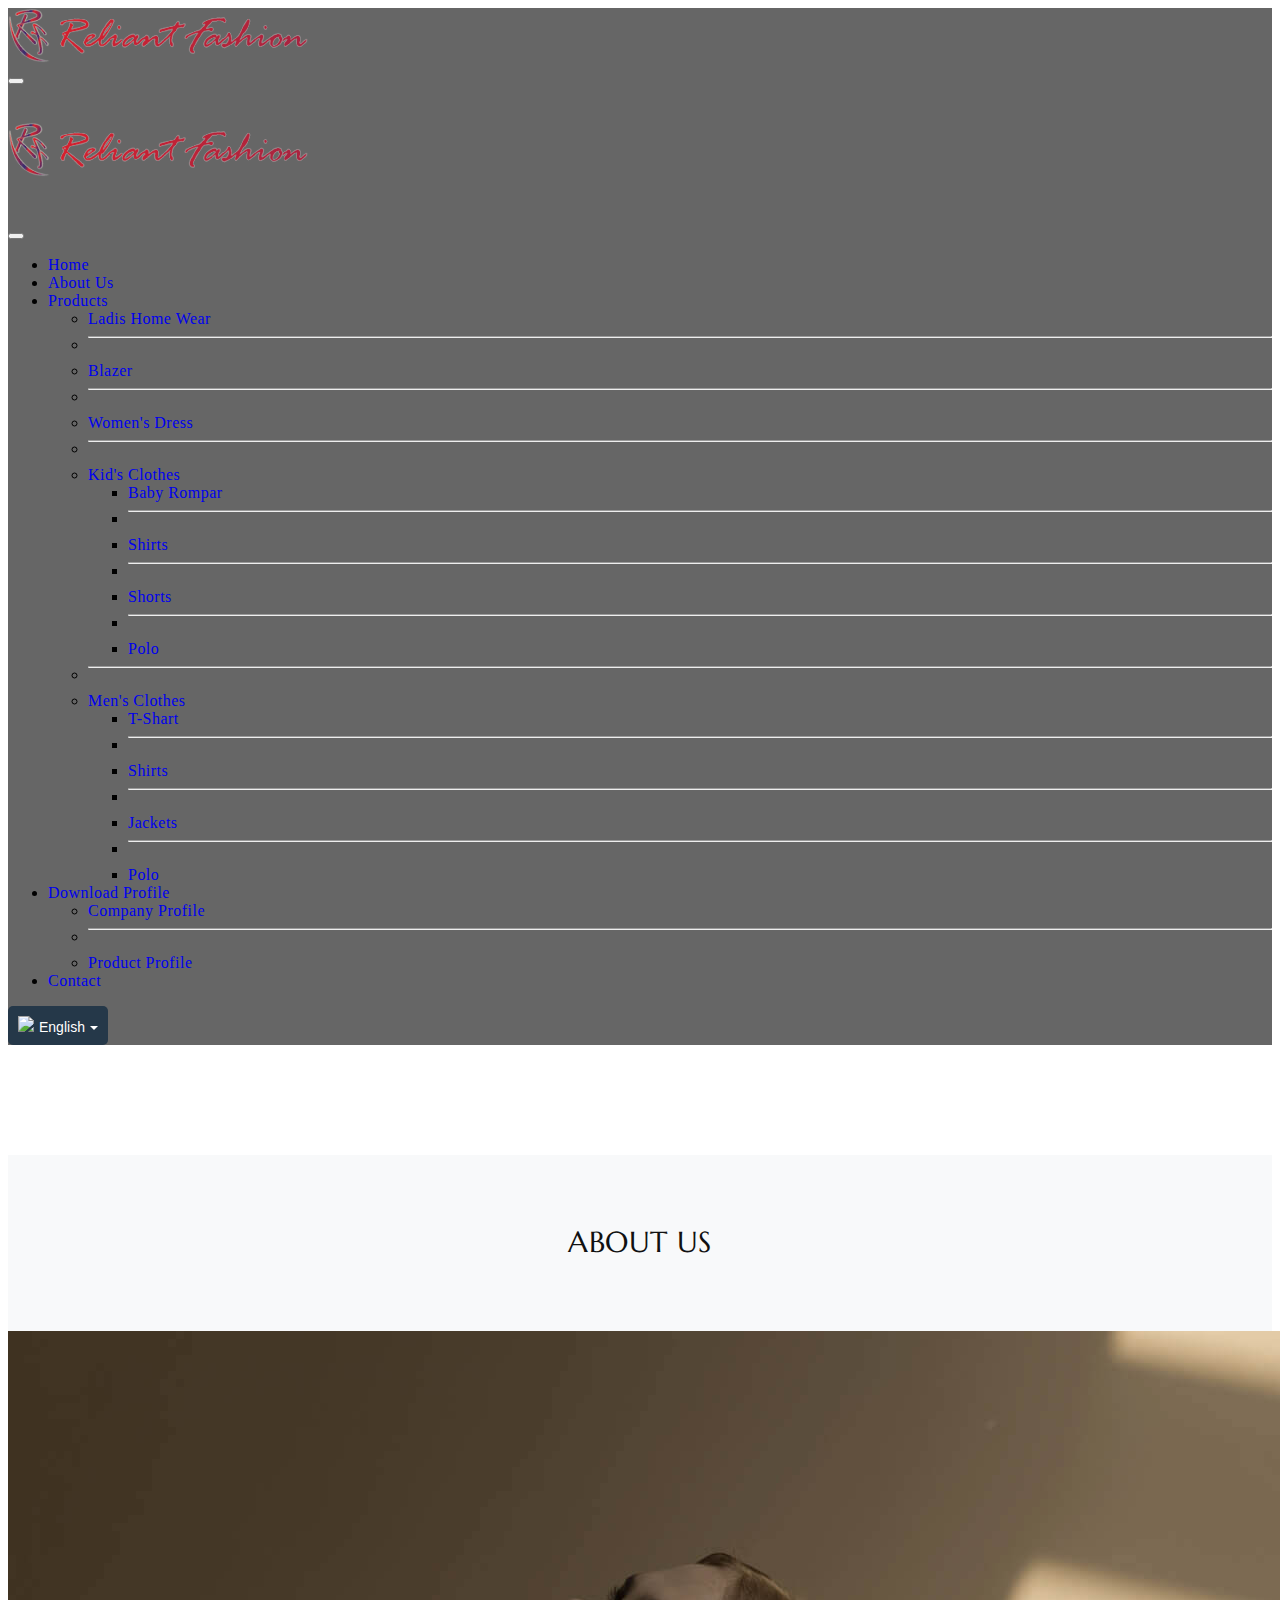
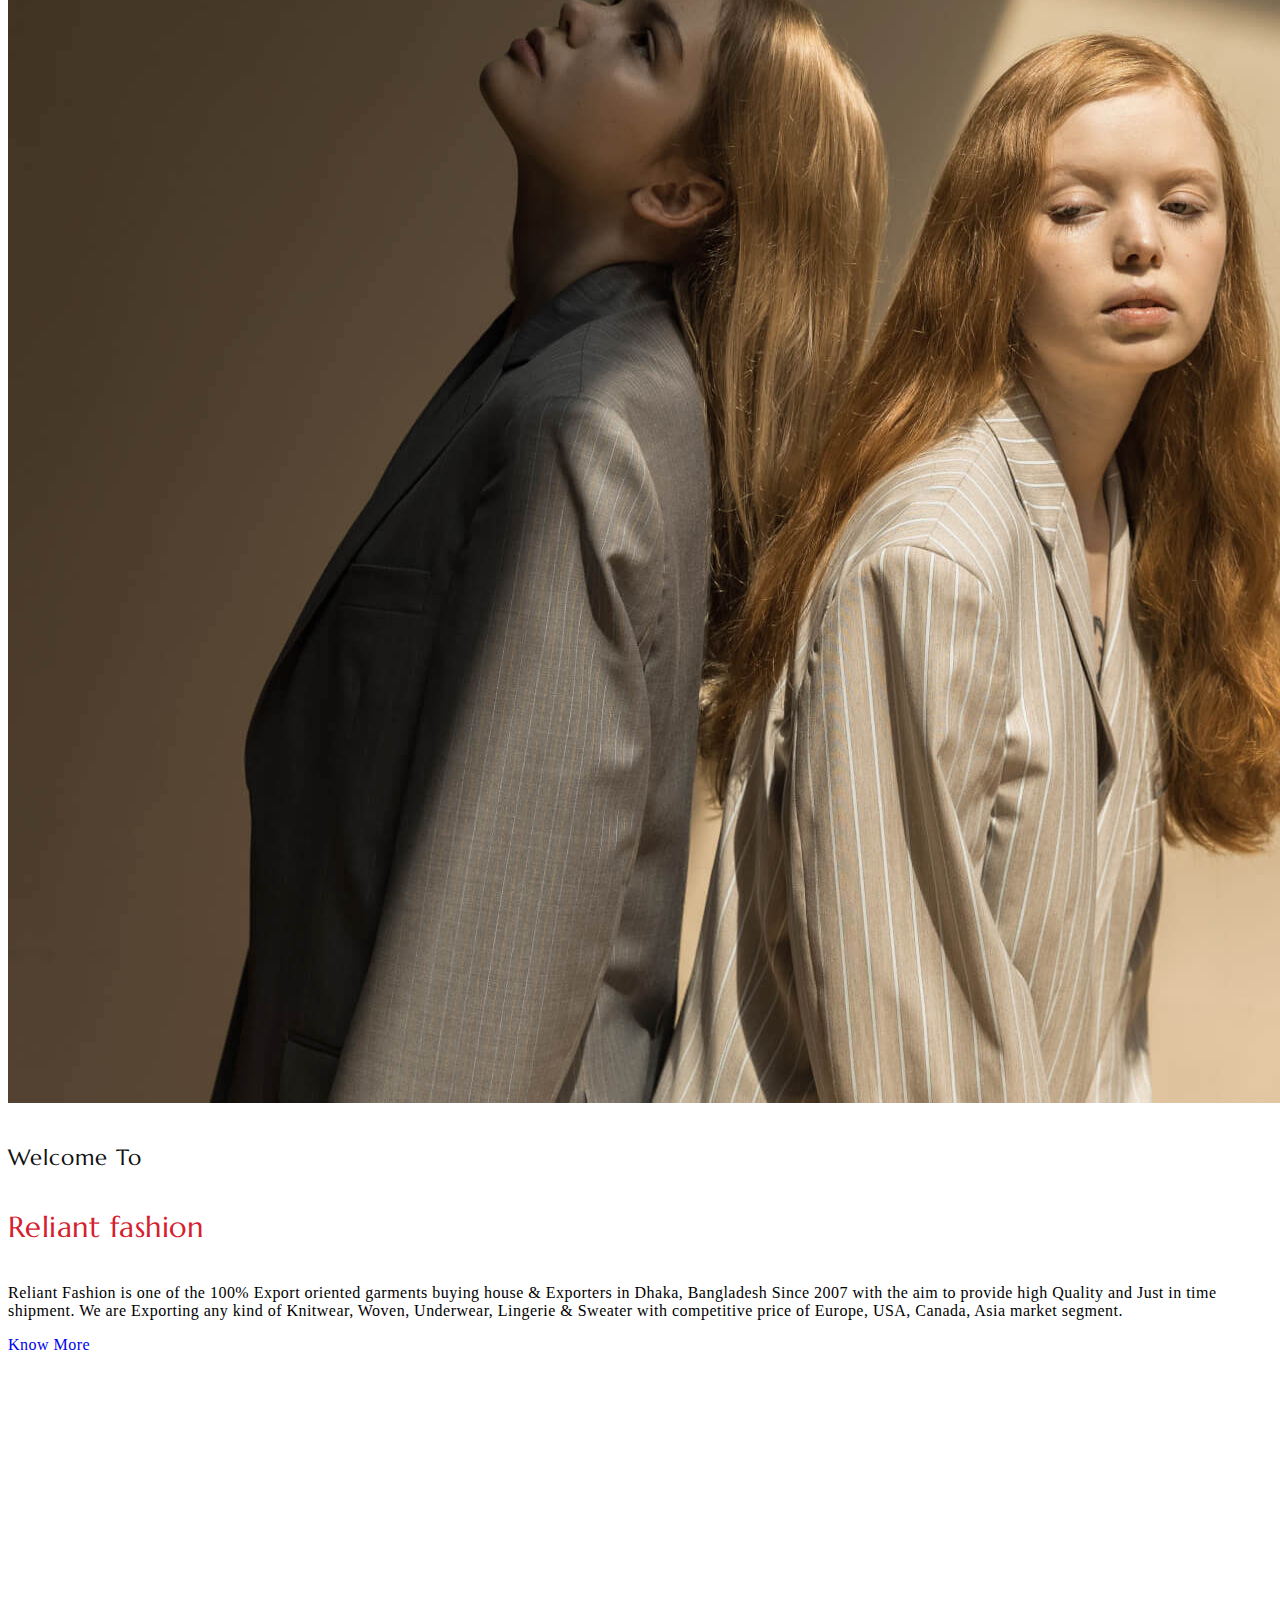
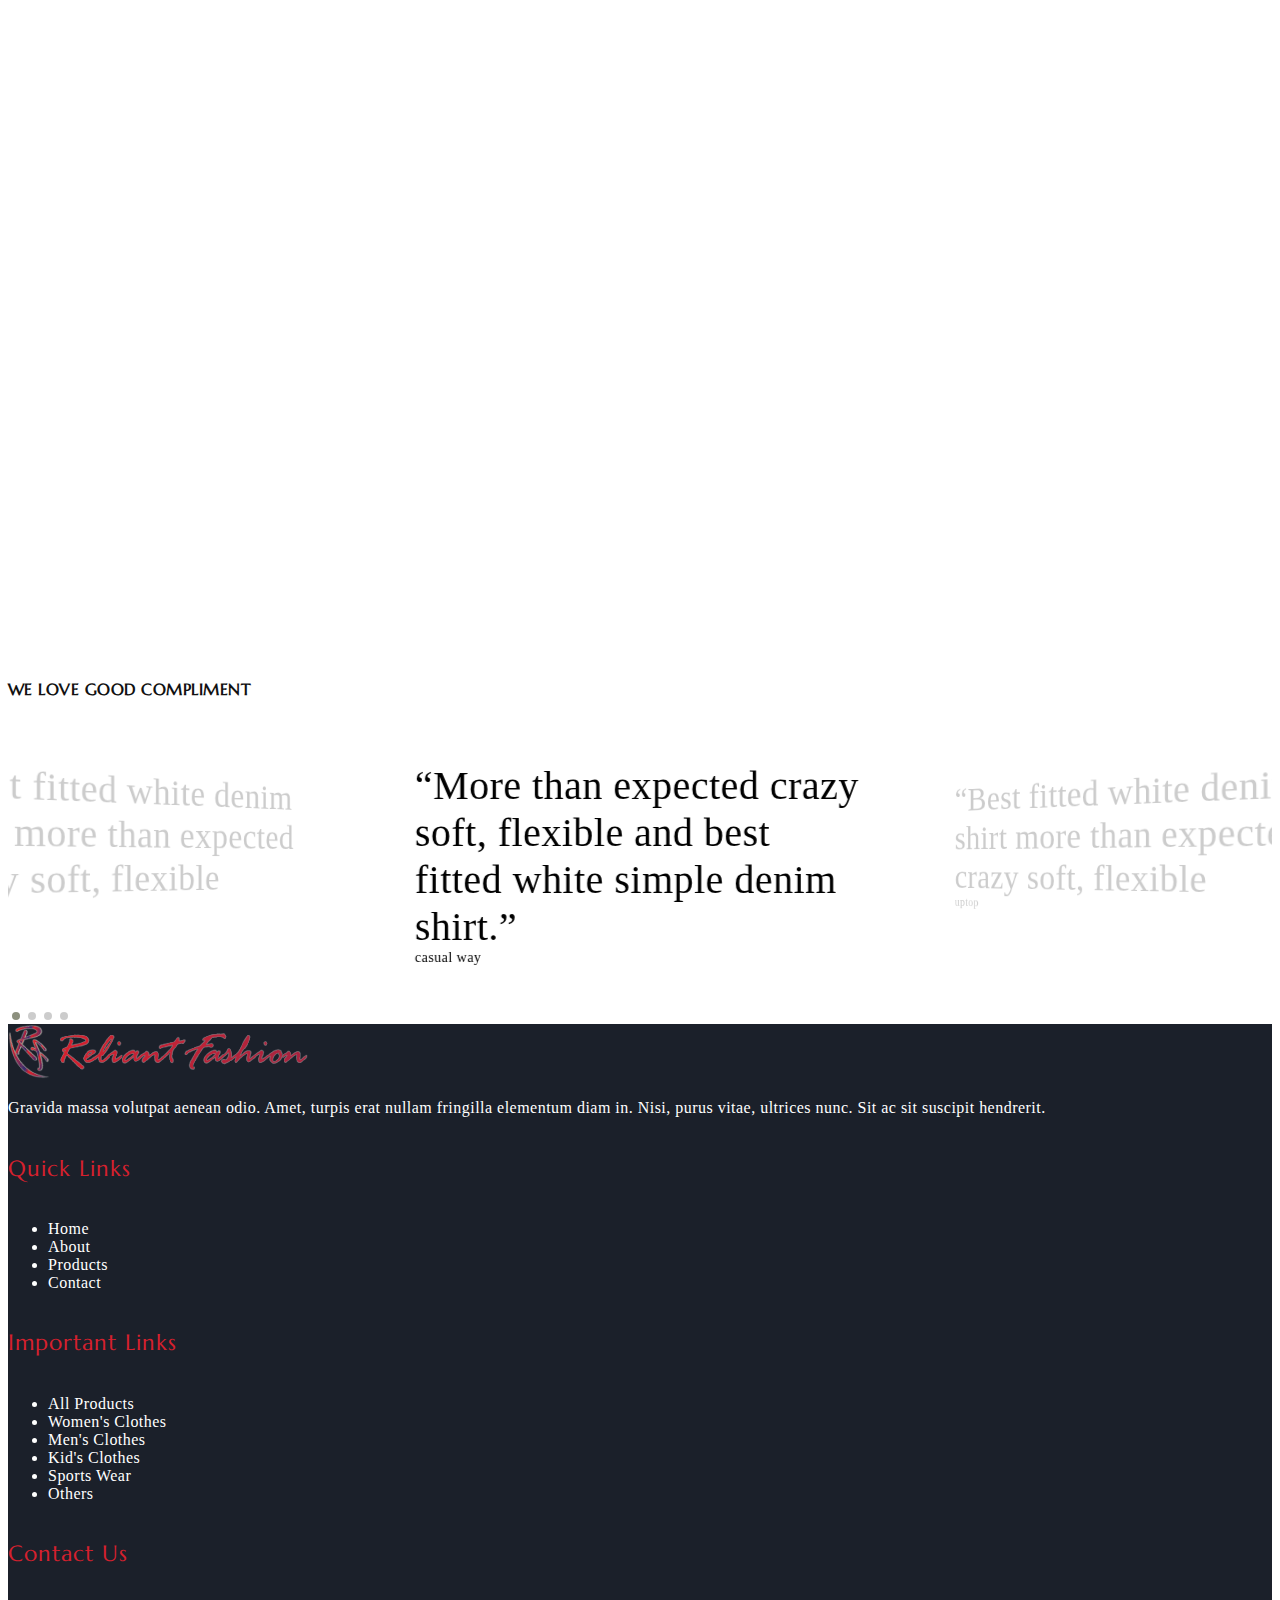
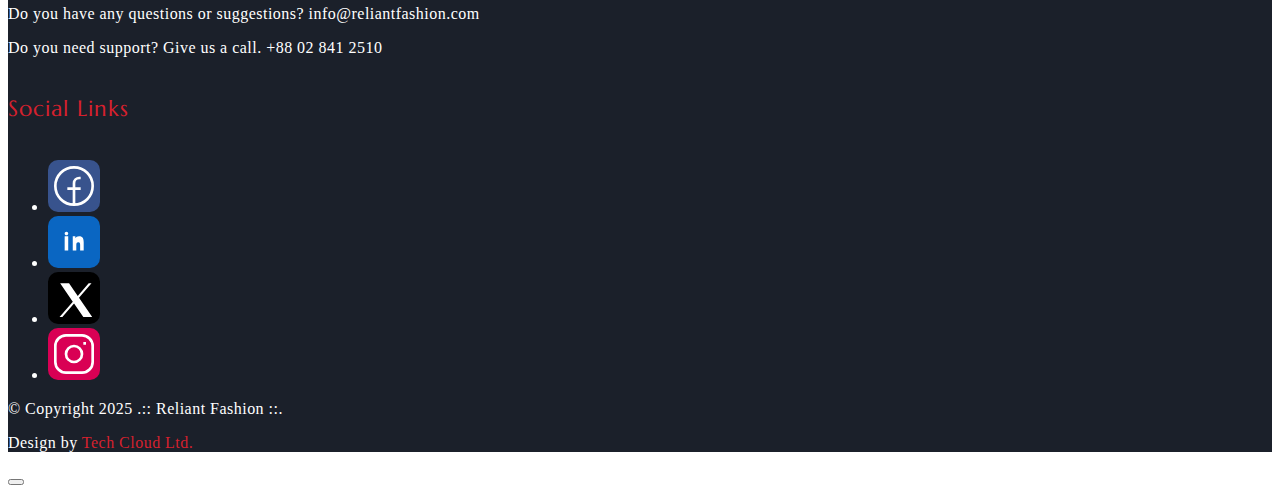
==== commit 04d89951: "done" ====
--- a/about.html
+++ b/about.html
@@ -345,7 +345,7 @@
                     </li>
 
                     <li class="nav-item dropdown">
-                      <a class="nav-link dropdown-toggle btn" href="#" role="button" data-bs-toggle="dropdown"
+                      <a class="nav-link dropdown-toggle btn text-start" href="#" role="button" data-bs-toggle="dropdown"
                         data-bs-auto-close="outside" aria-expanded="false">
                         Download Profile
                       </a>
@@ -476,7 +476,7 @@
   <footer id="footer" class="mt-5">
     <div class="container">
       <div class="row justify-content-between py-5">
-        <div class="col-md-6 col-xl-3 col-sm-6">
+        <div class="col-md-6 col-xl-4 col-sm-6">
           <div class="footer-menu footer-menu-001">
             <div class="footer-intro mb-4">
               <a href="index.html">
@@ -488,7 +488,7 @@
 
           </div>
         </div>
-        <div class="col-md-6 col-xl-3 col-sm-6">
+        <div class="col-md-6 col-xl-2 col-sm-6">
           <div class="footer-menu footer-menu-002">
             <h5 class="widget-title text-uppercase mb-4 mt-2">Quick Links</h5>
             <ul class="menu-list list-unstyled text-uppercase border-animation-left fs-6">
@@ -591,7 +591,7 @@
         <div class="row">
           <div class="col-md-6 d-flex flex-wrap">
             <div class="shipping">
-              <span>© Copyright 2024 .:: Reliant Fashion ::.</span>
+              <span>© Copyright 2025 .:: Reliant Fashion ::.</span>
             </div>
           </div>
           <div class="col-md-6 text-end">
